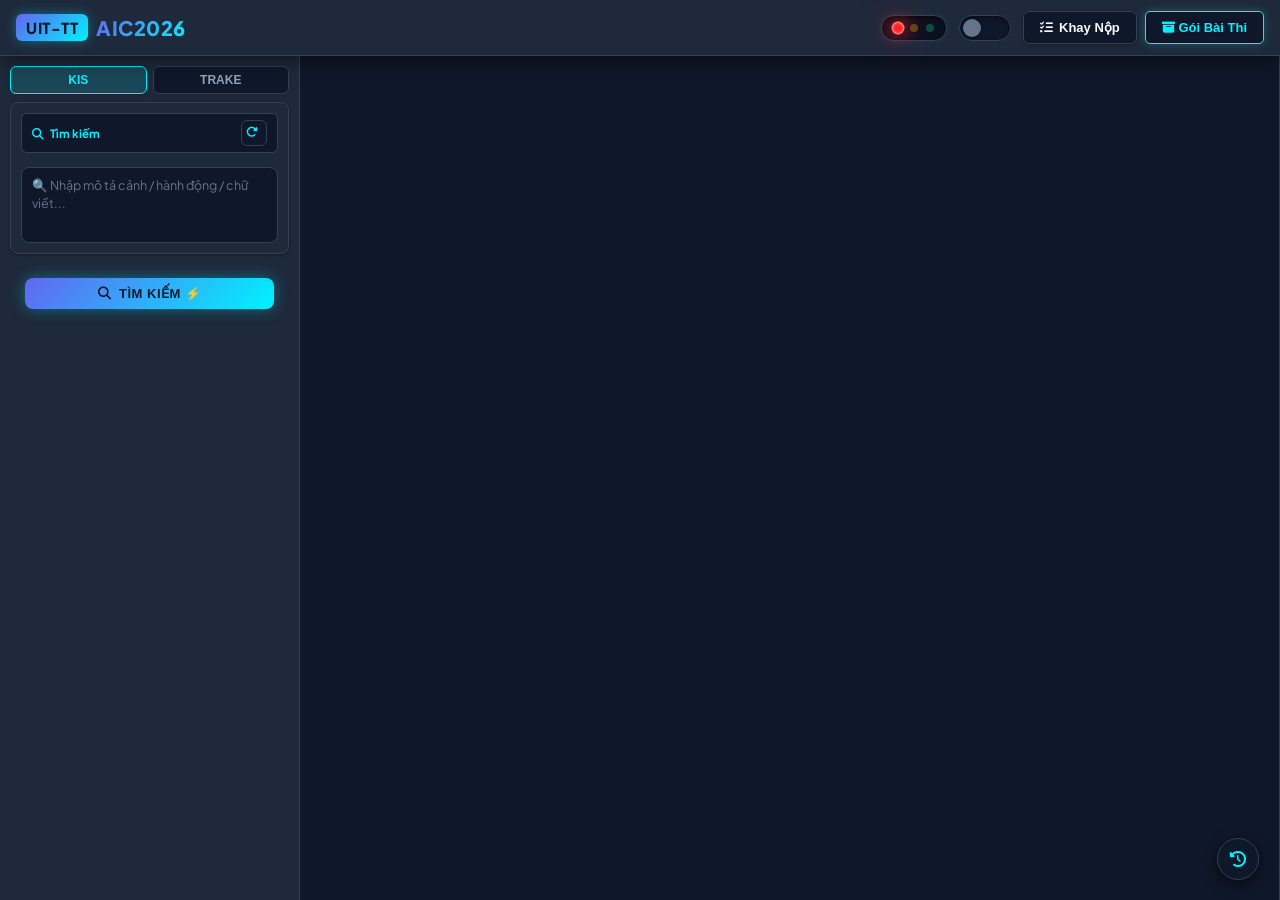
==== frontend/index.html @ 81f63759 "tôi là AI" ====
<!DOCTYPE html>
<html lang="en">
  <head>
    <meta charset="UTF-8" />
    <meta name="viewport" content="width=device-width, initial-scale=1.0" />
    <title>AIC2026</title>
    <link rel="icon" type="image/svg+xml" href="src/Img/favicon-robot.svg?v=5" />
    <link rel="shortcut icon" type="image/svg+xml" href="src/Img/favicon-robot.svg?v=5" />
    <link rel="apple-touch-icon" href="src/Img/favicon-robot.svg?v=5" />
    <link rel="stylesheet" href="https://cdnjs.cloudflare.com/ajax/libs/font-awesome/6.4.0/css/all.min.css">

    <link rel="stylesheet" href="src/styles/layout.css?v=20260824_v52" />
    <link rel="stylesheet" href="src/styles/left_panel.css?v=20260824_v52" />
    <link rel="stylesheet" href="src/styles/right_panel.css?v=20260824_v52" />
    <link rel="stylesheet" href="src/styles/notification.css?v=20260824_v52" />
    <link rel="stylesheet" href="src/styles/show_video.css?v=20260824_v52" />
    <link rel="stylesheet" href="src/styles/video_frame.css?v=20260824_v52" />
    <link rel="stylesheet" href="src/styles/utils.css?v=20260824_v52" />
    <link rel="stylesheet" href="src/styles/queries_history.css?v=20260824_v52" />
    <link rel="stylesheet" href="src/styles/export_area.css?v=20260824_v52" />
    <link rel="stylesheet" href="src/styles/preview.css?v=20260824_v52" />


    <link rel="stylesheet" href="https://cdnjs.cloudflare.com/ajax/libs/normalize/8.0.1/normalize.min.css">
    <!-- <script src="https://cdnjs.cloudflare.com/ajax/libs/lodash.js/4.17.21/lodash.min.js" defer></script> -->
    <!-- <script src="https://cdnjs.cloudflare.com/ajax/libs/axios/0.27.2/axios.min.js" defer></script> -->
    <script src="https://cdn.jsdelivr.net/npm/hls.js@latest" defer></script>
    <script src="https://vjs.zencdn.net/7.17.0/video.min.js" defer></script>
    <!-- <script src="src/critical.js" async></script> -->
    <script>
      // Function to clear local storage
      function clearLocalStorage() {
          localStorage.removeItem('evaluationID');
          localStorage.removeItem('contestSessionID');
          // Add any other items you want to remove here
      }
      
      // Add event listener for beforeunload
      window.addEventListener('beforeunload', function (e) {
          clearLocalStorage();
          
          // The following is optional. It will show a dialog to confirm leaving the page.
          // Most modern browsers no longer display custom messages here.
          e.preventDefault(); // Cancel the event
          e.returnValue = ''; // Chrome requires returnValue to be set
      });
      </script>
</head>
  <body>
    <script>
      /**
       * Kiểm tra xem người dùng đã đăng nhập chưa.
       * Nếu chưa có evaluationID hoặc contestSessionID trong localStorage
       * thì redirect về trang login.
       * (Hiện tại bỏ comment redirect để dễ phát triển)
       */
      if (!localStorage.getItem('evaluationID') || !localStorage.getItem('contestSessionID')) {
        // Bỏ comment dòng dưới để bật chức năng redirect về login khi chưa đăng nhập:
        // window.location.href = 'login.html';
      }

      /**
       * Hàm đăng xuất: xóa session khỏi localStorage và chuyển về trang login.
       */
      function logout() {
        localStorage.removeItem('evaluationID');
        localStorage.removeItem('contestSessionID');
        window.location.href = 'login.html';
      }
    </script>
    <header class="header">

      <div class="header-left">
        
        <div class="logo-uit-tt" title="UIT-TT AI Video Retrieval System (AIC2026)">
          <div class="uit-badge">UIT-TT</div>
          <span class="logo-title">AIC2026</span>
        </div> 

      </div>

      <div class="header-right">

        <!-- Traffic Light System Status Capsule -->
        <div id="system-status-badge" class="traffic-light-status connecting" title="Hệ thống: Đang kết nối...">
          <span class="traffic-light red" id="tl-red" title="Ngắt kết nối / Ngoại tuyến"></span>
          <span class="traffic-light yellow active" id="tl-yellow" title="Đang kết nối..."></span>
          <span class="traffic-light green" id="tl-green" title="Hệ thống: Sẵn sàng"></span>
        </div>

        <label class="mode-option" title="Chuyển đổi chế độ hiển thị">          
          <input type="checkbox" id="mode-toggle" class="toggle-checkbox">
          <span class="slider"></span>
        </label>

        <div class="button-header-group">
          <button type="button" id="export-button" title="Khay nộp bài">
            <i class="fa-solid fa-list-check"></i> Khay Nộp
          </button>
          <button type="button" id="package-button" title="Gói bài thi">
            <i class="fa-solid fa-box-archive"></i> Gói Bài Thi <span id="package-badge" class="package-badge" style="display: none;">0</span>
          </button>
        </div>
    </div>
    </header>

    <div class="container">

      <div class="left-panel">

        <div class="Box_Function">
          <div class="search-card">

            <!-- Competition Task Mode Selector -->
            <div class="task-mode-bar" style="display: flex; gap: 6px;">
               <button class="task-mode-btn active" data-task="kis" title="Chế độ KIS" style="flex: 1; padding: 6px 4px; font-size: 12px; font-weight: 700; border-radius: 6px; cursor: pointer; border: 1px solid #00F2FE; background-color: rgba(0, 242, 254, 0.15); color: #00F2FE; transition: all 0.2s;">KIS</button>
               <button class="task-mode-btn" data-task="trake" title="Chế độ TRAKE" style="flex: 1; padding: 6px 4px; font-size: 12px; font-weight: 700; border-radius: 6px; cursor: pointer; border: 1px solid #334155; background-color: #0F172A; color: #94A3B8; transition: all 0.2s;">TRAKE</button>
            </div>

            <form id="Search">

              <!-- Dynamic Scenes Container -->
              <div id="dynamic-scenes-container">
                <div class="Search_Scene" id="search-scene-1">
                  <div class="scene-header-title" style="display: flex; justify-content: space-between; align-items: center; margin-bottom: 6px;">
                    <span id="scene-1-title" style="font-size: 11.5px; font-weight: 700; color: #00F2FE;"><i class="fa-solid fa-magnifying-glass"></i> Tìm kiếm</span>
                    <button type="button" id="clear-all-query-btn" class="clear-query-icon-btn" title="Làm mới">
                      <i class="fa-solid fa-rotate-right"></i>
                    </button>
                  </div>
                  
                  <div class="query-group">
                    <div class="query-content-area">
                      <!-- Text Query -->
                      <textarea name="Text_Query" id="Omni-Query-First" rows="3" placeholder="🔍 Nhập mô tả cảnh / hành động / chữ viết..."></textarea>
                    </div>
                  </div>
                </div>
              </div>

              <!-- Button Thêm Sự Kiện Tiếp Theo -->
              <div id="add-more-scenes-container" style="display: none; margin-top: 8px;">
                <button type="button" id="add-more-scenes-btn" style="width: 100%; padding: 8px; font-size: 11.5px; font-weight: 700; border-radius: 6px; cursor: pointer; border: 1px dashed #00F2FE; background: rgba(0, 242, 254, 0.08); color: #00F2FE; transition: all 0.2s;" title="Thêm sự kiện">
                  <i class="fa-solid fa-plus"></i> + Thêm Sự Kiện Tiếp Theo
                </button>
              </div>

            </form>

            <script>
              document.addEventListener('DOMContentLoaded', function() {
                const taskBtns = document.querySelectorAll('.task-mode-btn');
                const scene1Title = document.getElementById('scene-1-title');
                const addMoreScenesContainer = document.getElementById('add-more-scenes-container');
                const addMoreScenesBtn = document.getElementById('add-more-scenes-btn');
                const clearBtn = document.getElementById('clear-all-query-btn');
                
                if (clearBtn) {
                  clearBtn.addEventListener('click', function() {
                    if (typeof resetAllQueries === 'function') {
                      resetAllQueries();
                    }
                  });
                }

                if (addMoreScenesBtn) {
                  addMoreScenesBtn.addEventListener('click', function() {
                    if (typeof addNewSearchScene === 'function') {
                      addNewSearchScene();
                    }
                  });
                }

                taskBtns.forEach(btn => {
                  btn.addEventListener('click', function() {
                    if (typeof resetAllQueries === 'function') {
                      resetAllQueries();
                    }

                    taskBtns.forEach(b => {
                      b.classList.remove('active');
                      b.style.borderColor = '#334155';
                      b.style.backgroundColor = '#0F172A';
                      b.style.color = '#94A3B8';
                    });
                    this.classList.add('active');
                    this.style.borderColor = '#00F2FE';
                    this.style.backgroundColor = 'rgba(0, 242, 254, 0.15)';
                    this.style.color = '#00F2FE';
                    
                    const task = this.getAttribute('data-task');
                    if(task === 'trake') {
                      if (scene1Title) scene1Title.innerHTML = '<i class="fa-solid fa-clock"></i> Sự kiện 1';
                      if (addMoreScenesContainer) addMoreScenesContainer.style.display = 'block';
                      if (typeof toggleTask === 'function') toggleTask('trake');
                    } else {
                      if (scene1Title) scene1Title.innerHTML = '<i class="fa-solid fa-magnifying-glass"></i> Tìm kiếm';
                      if (addMoreScenesContainer) addMoreScenesContainer.style.display = 'none';
                      if (typeof toggleTask === 'function') toggleTask('kis');
                    }
                  });
                });
              });
            </script>

            <div class="main-search-btn-container" style="margin-top: 6px;">
              <button type="button" id="card-search-button" class="card-search-btn" title="Tìm kiếm" style="padding: 8px 12px; font-size: 13px;">
                <i class="fas fa-search"></i> TÌM KIẾM ⚡
              </button>
            </div>
          </div>
        </div>

      </div>
        
        <div class="right-panel">
          <div class="content-wrapper">
            <div id="preview-frame" class="preview-frame">

              <!-- Left preview -->
              <div class="preview-container left-preview">
                <button class="close-preview-button">×</button>
                <div class="preview-image-wrapper">
                  <img id="preview-image" src="" alt="Preview Image" draggable="true">
                  <div class="infor"></div>
                  <div class="positionIndex"></div>
                </div>
              </div>

              <!-- Right preview -->
              <div class="preview-container right-preview">
                <button class="close-preview-button">×</button>
                <div class="current-preview-wrapper">
                  <img id="current-preview" src="" alt="Current Preview" draggable="true">
                  <div class="infor"></div>
                </div>
              </div>

            </div>


          
          <div class="show-image-section">

            <!-- Result frames by list -->
            <div class="show-image-1">
              <div class="right-column">
                <div id="list-photo" class="list">
                  <!-- Result content will be added here dynamically -->
                </div>
              </div>
            </div>
      
            <!-- Result frames group by video -->
            <div class="show-image-2" style="display: none;">
              <div class="right-column">
                <div id="images-rows" class="rows">
                  <!-- Row slider content will be added here dynamically -->
                </div>
              </div>
            </div>

          </div>

        </div>


        <!-- Queries history section -->
        <div class="queries-icon-container" id="queries-icon" title="Lịch sử các câu truy vấn đã tìm kiếm">
          <i class="fa-solid fa-clock-rotate-left history-icon-fa"></i>
          <i class="fa-solid fa-xmark close-icon-fa"></i>
        </div>

        <div class="queries-popup" id="queries-popup">
          <div class="queries-header">
            <span><i class="fa-solid fa-clock-rotate-left"></i> Lịch Sử Truy Vấn</span>
            <button class="clear-button" id="clear-history" title="Xóa toàn bộ lịch sử">
              <i class="fa-solid fa-trash-can"></i>
            </button>
          </div>
          <div class="queries-history" id="queries-history">
            <div class="query-container" id="queries-history-list">
              <!-- Queries will be added here dynamically -->
            </div>
          </div>
        </div>
        
      </div>
      

        <div id="export-area" class="export-area">
          <div class="export-header">
           
            <div class="task-name">
              <button class="task-button active" id="kis" title="KIS">
                <i class="fa-solid fa-crosshairs"></i> KIS
              </button>
              <button class="task-button" id="vqa" title="Q&A">
                <i class="fa-solid fa-circle-question"></i> Q&A
              </button>
              <button class="task-button" id="trake-task-btn" title="TRAKE">
                <i class="fa-solid fa-list-ol"></i> TRAKE
              </button>
            </div>
            
            <div class="export-action-toolbar">
              <button class="toolbar-btn refine-btn" id="refine-search" title="Tinh chỉnh tìm kiếm">
                <i class="fa-solid fa-wand-magic-sparkles"></i> Tinh chỉnh
              </button>
              <button class="toolbar-btn save-btn" id="add-to-package-btn" title="Lưu vào Gói Bài Thi">
                <i class="fa-solid fa-floppy-disk"></i> Lưu
              </button>
              <button class="toolbar-btn reset-btn" id="reset-export" title="Xóa khay">
                <i class="fa-solid fa-trash-can"></i>
              </button>
            </div>
            
          </div>
          <div id="vqa-quick-answer-bar" class="vqa-quick-answer-bar" style="display: none; padding: 5px 10px; background: rgba(15, 23, 42, 0.95); border-bottom: 1px solid #334155; border-top: 1px solid #334155;">
            <div style="display: flex; justify-content: space-between; align-items: center;">
              <span style="font-size: 11px; font-weight: 700; color: #00F2FE; display: flex; align-items: center; gap: 5px;">
                <i class="fa-solid fa-pen-to-square"></i> Đáp án theo từng frame:
              </span>
              <span style="font-size: 10.5px; color: #10B981; font-weight: 700;">
                <i class="fa-solid fa-check"></i> Áp dụng tất cả
              </span>
            </div>
            <input type="hidden" id="vqa-common-answer" value="" />
          </div>
          <div class="export-stats-bar" id="export-stats-bar" style="padding: 5px 10px; background: #0F172A; border-bottom: 1px solid #334155; display: flex; justify-content: space-between; align-items: center; font-size: 11px; color: #94A3B8;">
            <span><i class="fa-solid fa-images" style="color: #00F2FE;"></i> Đã chọn: <strong id="export-selected-count" style="color: #00F2FE;">0</strong> ảnh</span>
            <span style="color: #475569; font-size: 10.5px;"><strong id="export-target-count">Chưa có</strong></span>
          </div>
          <div id="export-images"></div>
        </div>

      </div>
    </div>


    <!-- Show the export confirm card -->
    <div id="exportModal">
      <div class="export-modal-content">
        <h2><i class="fa-solid fa-file-csv"></i> Lưu Query vào Gói Nộp Bài</h2>
        <p style="font-size: 12px; color: #94A3B8; margin: 6px 0 12px 0;">Nhập tên file CSV (theo đúng định dạng query của BTC, ví dụ: <code>query-1-kis.csv</code>, <code>query-3-qa.csv</code>):</p>
        <input type="text" id="filenameInput" placeholder="Ví dụ: query-1-kis.csv">
        <div class="export-modal-buttons">
            <button class="export-modal-btn confirm" title="Xác nhận lưu vào Gói Nộp Bài">➕ Lưu vào Gói</button>
            <button class="export-modal-btn cancel" title="Hủy bỏ">Hủy</button>
        </div>
      </div>
    </div>

    <!-- Modal Quản Lý Gói Nộp Bài Sơ Tuyển (AIC 2026 Submission Package) -->
    <div id="submissionPackageModal">
      <div class="pkg-modal-content">
        <div class="pkg-modal-header">
          <h2><i class="fa-solid fa-box-archive"></i> QUẢN LÝ GÓI BÀI THI SƠ TUYỂN AIC 2026</h2>
          <button class="close-btn" id="close-pkg-modal" title="Đóng modal">×</button>
        </div>
        
        <div class="pkg-info-capsule">
          <div><i class="fa-solid fa-folder-tree"></i> Cấu trúc đóng gói: <strong>submission/query-X.csv</strong></div>
          <div>Đã sẵn sàng: <strong id="pkg-total-count">0 câu truy vấn</strong></div>
        </div>

        <div class="pkg-query-list" id="pkg-query-list">
          <!-- Danh sách câu query động từ export.js -->
        </div>

        <div class="pkg-modal-footer">
          <button type="button" class="btn-pkg-clear" id="btn-clear-package" title="Xóa toàn bộ các câu truy vấn đã thêm">
            <i class="fa-solid fa-trash-can"></i> Xóa sạch gói
          </button>
          <button type="button" class="btn-pack-zip" id="btn-pack-zip-modal" title="Tự động kiểm tra và đóng gói submission.zip vào D:\code-c-a-Long">
            <i class="fa-solid fa-file-zipper"></i> NÉN & TẠO FILE SUBMISSION.ZIP (Tự động lưu vào D:\code-c-a-Long)
          </button>
        </div>
      </div>
    </div>

    <!-- Modal Xem Trước File CSV -->
    <div id="csvPreviewModal">
      <div class="pkg-modal-content" style="width: 560px;">
        <div class="pkg-modal-header">
          <h2 id="csvPreviewTitle" style="font-size: 1.05rem;"><i class="fa-solid fa-file-csv"></i> Xem trước CSV</h2>
          <button class="close-btn" id="close-csv-preview-btn" title="Đóng">×</button>
        </div>
        <div class="preview-csv-box" id="csvPreviewContent"></div>
      </div>
    </div>



    <!-- Hiển thị các frame trước/sau của frame hiện tại trong video -->
    <div class="video-frames" id="video-frames">
    </div>


    <!-- Hiển thị indicator loading khi đang tìm kiếm -->
    <div id="loading-indicator" class="loading-indicator">
      <div class="spinner"></div>
      <div class="loading-text-container">
        <div class="loading-text">🔍 Đang tìm kiếm video...</div>
        <div class="loading-subtext">Đang truy vấn AI DINOv2 (ViT-B/14) & Milvus DB</div>
      </div>
    </div>


    <!-- Show video  -->
    <div id="Details" class="Details">
      <div class="details_bg" id="details_bg">
        <div class="draggable-bar" id="vid-draggable-bar" title="Nhấn giữ và kéo để di chuyển khung video đi bất cứ đâu trên màn hình">
          <span id="vid-modal-title" style="font-size: 12px; color: #00F2FE; font-weight: 600; pointer-events: none;"><i class="fa-solid fa-play"></i> Trình phát Video</span>
          <span class="close" id="close-vid-modal" title="Đóng cửa sổ video (Chỉ tắt khi bấm nút này)">×</span>
        </div>
        <div class="vid-wrapper" style="position: relative; width: 96%; margin: 0 auto; max-height: 280px;">
          <video id="vid_details" class="vid_details" controls preload="auto" style="width: 100%; display: block;"></video>
          <div id="vid-click-overlay" style="position: absolute; top: 0; left: 0; width: 100%; height: calc(100% - 46px); cursor: pointer; z-index: 2;" title="Nhấn vào màn hình video để Tạm dừng / Phát tiếp"></div>
        </div>
        <div class="custom-controls">
          <button id="rewindBtn" title="Tua lùi 5 giây"><i class="fas fa-backward"></i></button>
          <button id="togglePlayPauseBtn" class="action-btn-neon" title="Tạm dừng / Tiếp tục phát video" style="width: auto; border-radius: 6px; padding: 0 10px; font-size: 11px; font-weight: 600; background: rgba(245, 158, 11, 0.2); border: 1px solid #F59E0B; color: #FBBF24; cursor: pointer;">
            <i class="fa-solid fa-pause" id="playPauseIcon"></i> <span id="playPauseText">Tạm Dừng</span>
          </button>
          <button id="initialTimeBtn" title="Quay về thời điểm khung hình ban đầu"><i class="fas fa-redo"></i></button>
          <button id="forwardBtn" title="Tua tới 5 giây"><i class="fas fa-forward"></i></button>
          <button id="addCurrentMomentBtn" class="action-btn-neon" title="Thêm khung hình tại thời điểm đang phát vào danh sách nộp bài (+)" style="width: auto; border-radius: 6px; padding: 0 12px; font-size: 11px; font-weight: 600; background: rgba(16, 185, 129, 0.2); border: 1px solid #10B981; color: #34D399; cursor: pointer;">
            <i class="fa-solid fa-plus"></i> Chọn Frame Này
          </button>
          <button id="jumpToKeyframeBtn" class="action-btn-neon" title="Định vị và mở các frame lân cận tại thời điểm đang xem video" style="width: auto; border-radius: 6px; padding: 0 12px; font-size: 11px; font-weight: 600; background: rgba(56, 189, 248, 0.2); border: 1px solid #38BDF8; color: #38BDF8; cursor: pointer;">
            <i class="fa-solid fa-timeline"></i> Duyệt Frame Tại Đây
          </button>
          <button id="refineFromCurrentVideoBtn" class="action-btn-neon" title="Đưa khoảnh khắc này cùng tất cả góc quay liên quan của video lên TOP đầu" style="width: auto; border-radius: 6px; padding: 0 12px; font-size: 11px; font-weight: 600; background: var(--cyber-gradient); color: #0F172A; border: none; cursor: pointer;">
            <i class="fa-solid fa-wand-magic-sparkles"></i> Đưa Lên Top Đầu
          </button>
        </div>
      </div>
    </div>


    <!-- Show the fullscreen of the image preview with Left/Right arrow navigation -->
    <div id="fullscreen-image-container" style="display: none;">
      <button id="fullscreen-prev-arrow" class="fullscreen-arrow-btn prev-arrow" title="Ảnh trước (Phím mũi tên ←)"><i class="fa-solid fa-chevron-left"></i></button>
      <div class="fullscreen-content-wrapper">
        <img id="fullscreen-image" src="" alt="Fullscreen Image">
        <div id="fullscreen-info-bar" class="fullscreen-info-bar">
          <div id="fullscreen-frame-title" class="fullscreen-title">Frame Info</div>
          <div id="fullscreen-ocr-badge" class="fullscreen-ocr-badge" style="display: none;"><i class="fa-solid fa-quote-left" style="color: #F59E0B; margin-right: 6px;"></i> <span id="fullscreen-ocr-text"></span></div>
          <div id="fullscreen-asr-badge" class="fullscreen-asr-badge" style="display: none;"><i class="fa-solid fa-microphone" style="color: #38BDF8; margin-right: 6px;"></i> <span id="fullscreen-asr-text"></span></div>
          <button id="fullscreen-add-export-btn" class="fullscreen-export-btn" title="Thêm khung hình này vào danh sách xuất file / Nộp bài"><i class="fa-solid fa-plus"></i> Thêm vào danh sách nộp</button>
        </div>
      </div>
      <button id="fullscreen-next-arrow" class="fullscreen-arrow-btn next-arrow" title="Ảnh tiếp theo (Phím mũi tên →)"><i class="fa-solid fa-chevron-right"></i></button>
      <div id="fullscreen-navigation" style="display: none;">
        <button id="prev-frame-button">←</button>
        <button id="next-frame-button">→</button>
      </div>
      <div id="image-index" style="display: none;"></div>
      <button id="close-fullscreen-button" title="Đóng (Phím Esc)">×</button>
    </div>

    <div id="notification-container"></div>
    
    <script src="src/scripts/config.js?v=20260824_v52"></script>
    <script src="src/scripts/filter_get_infor.js?v=20260824_v52"></script>
    <script src="src/scripts/short_cut.js?v=20260824_v52"></script>
    <script src="src/scripts/preview.js?v=20260824_v52"></script>
    <script src="src/scripts/web_socket.js?v=20260824_v52"></script>
    <script src="src/scripts/start_ui.js?v=20260824_v52"></script>
    <script src="src/scripts/update_result.js?v=20260824_v52"></script>
    <script src="src/scripts/show_video.js?v=20260824_v52"></script>
    <script src="src/scripts/show_videoframe.js?v=20260824_v52"></script>
    <script src="src/scripts/export.js?v=20260824_v52"></script>
    <script src="src/scripts/left_panel.js?v=20260824_v52"></script>
    <script src="src/scripts/queries_history.js?v=20260824_v52"></script>
    <script src="src/scripts/pagnition.js?v=20260824_v52"></script>
    <script src="src/scripts/submit_dres.js?v=20260824_v52"></script>
    <script>
      // Tự động kết nối phiên thi đấu DRES ACTIVE (19-8)
      localStorage.setItem('dresBaseUrl', 'http://192.168.28.151:5000');
      localStorage.setItem('contestSessionID', 'TZmWaYvS8WJzrPgEu7KGeKTWyl64Nmj-');
      localStorage.setItem('evaluationID', '74c9d753-cc72-43b5-8978-64a4113af754');
      console.log("🚀 DRES Connected: Server 192.168.28.151:5000 | Evaluation: 74c9d753-cc72-43b5-8978-64a4113af754");
    </script>
  </body>
</html>
---- frontend/src/styles/layout.css ----
@import url('https://fonts.googleapis.com/css2?family=Plus+Jakarta+Sans:wght@400;500;600;700;800&display=swap');

:root {
    /* 1. Điểm nhấn chính (Primary Accent - Tím Neon & Cyan Neon) */
    --primary-color: #6366F1;               /* Tím Neon / Indigo Neon */
    --primary-hover: #4F46E5;
    --primary-light: rgba(99, 102, 241, 0.15);
    --primary-glow: rgba(99, 102, 241, 0.35);
    
    /* 2. Tương phản phụ / Cyan Neon */
    --secondary-color: #00F2FE;             /* Cyan Neon / Bright Aqua */
    --secondary-hover: #00c9d4;
    --secondary-light: rgba(0, 242, 254, 0.15);
    --secondary-glow: rgba(0, 242, 254, 0.35);

    /* 3. Cyber Neon Gradient */
    --cyber-gradient: linear-gradient(135deg, #6366F1 0%, #00F2FE 100%);
    --cyber-gradient-hover: linear-gradient(135deg, #4F46E5 0%, #00d2de 100%);
    
    /* 4. Màu nền tối (Background): #0F172A */
    --background-color: #0F172A;
    --bg-darker: #0B1120;
    
    /* 5. Màu khối & Thẻ (Surface/Cards): #1E293B */
    --card-background: #1E293B;
    --card-hover: #273549;
    
    /* 6. Văn bản & Tiêu đề (Text) */
    --text-color: #F8FAFC;                  /* Text chính: Slate 50 Trắng sáng */
    --text-muted: #94A3B8;                  /* Text phụ: Slate 400 */
    --text-light: #64748B;                  /* Text placeholder/disabled: Slate 500 */
    --border-color: #334155;                /* Viền Slate 700 */
    --border-hover: #475569;                /* Viền khi di chuột */
    --border-focus: #00F2FE;                /* Viền khi focus: Cyan Neon */
    
    /* System Shadows & Cyber Glow */
    --shadow-sm: 0 1px 3px 0 rgba(0, 0, 0, 0.4);
    --shadow-md: 0 4px 12px rgba(0, 0, 0, 0.5), 0 0 1px rgba(0, 242, 254, 0.15);
    --shadow-lg: 0 10px 25px rgba(0, 0, 0, 0.7), 0 0 15px rgba(99, 102, 241, 0.25);
}

/* Thanh cuộn dữ liệu chuẩn Cyber 8px */
::-webkit-scrollbar {
    width: 8px;
    height: 8px;
}
::-webkit-scrollbar-track {
    background: #0B1120;
    border-radius: 4px;
}
::-webkit-scrollbar-thumb {
    background: #334155;
    border-radius: 4px;
    border: 1px solid #1E293B;
}
::-webkit-scrollbar-thumb:hover {
    background: #6366F1;
    box-shadow: 0 0 8px var(--primary-glow);
}

body, html {
    font-family: 'Plus Jakarta Sans', -apple-system, BlinkMacSystemFont, "Segoe UI", Roboto, sans-serif;
    background-color: var(--background-color);
    color: var(--text-color);
    margin: 0;
    padding: 0;
    height: 100vh;
    width: 100vw;
    display: flex;
    flex-direction: column;
    overflow: hidden;
    -webkit-font-smoothing: antialiased;
}

/*--------------------------------------------------------------------------*/
/* Header - Dark Surface #1E293B với viền #334155 và hiệu ứng Cyber */

.header {
    background-color: var(--card-background);
    padding: 8px 16px;
    height: 56px;
    display: flex;
    justify-content: space-between;
    align-items: center;
    border-bottom: 1px solid var(--border-color);
    position: relative;
    flex: 0 0 56px;
    width: 100%;
    box-sizing: border-box;
    z-index: 100;
    box-shadow: 0 4px 20px rgba(0, 0, 0, 0.5);
    gap: 12px;
}

.header-left {
    display: flex;
    align-items: center;
    gap: 12px;
    flex-shrink: 0;
}

/* Logo thương hiệu UIT-TT */
.logo-uit-tt {
    display: flex;
    align-items: center;
    gap: 8px;
    font-weight: 800;
    user-select: none;
    cursor: pointer;
    transition: transform 0.2s ease;
}
.logo-uit-tt:hover {
    transform: scale(1.02);
}

.logo-uit-tt .uit-badge {
    background: var(--cyber-gradient);
    color: #0F172A;
    padding: 4px 10px;
    border-radius: 6px;
    font-size: 0.95rem;
    font-weight: 800;
    letter-spacing: 0.5px;
    box-shadow: 0 0 12px var(--secondary-glow);
}

.logo-uit-tt .logo-title {
    background: var(--cyber-gradient);
    -webkit-background-clip: text;
    background-clip: text;
    -webkit-text-fill-color: transparent;
    font-size: 1.25rem;
    font-weight: 800;
    letter-spacing: 0.5px;
}

.header-right {
    display: flex;
    align-items: center;
    gap: 12px;
}

/* ------------------------------ */
/* Object List Button */

.object-list-button {
    padding: 6px 12px;
    border: 1px solid var(--border-color);
    background-color: #0F172A;
    border-radius: 6px;
    cursor: pointer;
    color: var(--text-color);
    font-size: 13px;
    font-weight: 600;
    display: flex;
    align-items: center;
    gap: 6px;
    transition: all 0.2s ease;
    user-select: none;
    box-shadow: var(--shadow-sm);
}

.object-list-button:hover {
    background-color: #273549;
    border-color: #00F2FE;
    color: #00F2FE;
    transform: translateY(-1px);
}

.object-list-button img {
    width: 16px;
    height: 16px;
    filter: brightness(0) invert(1);
}

.selected-objects {
    display: flex;
    align-items: center;
    margin-left: 10px;
    justify-content: flex-end;
    max-width: 300px;
    overflow: hidden;
    gap: 4px;
}
.selected-object {
    background: var(--cyber-gradient);
    color: #0F172A;
    padding: 2px 8px;
    border-radius: 4px;
    font-size: 11px;
    font-weight: 700;
}
.object-list-button-container {
    display: flex;
    align-items: center;
}

/* --------------------------- */

.quick-search-button {
    background-color: #0F172A;
    border: 1px solid var(--border-color);
    border-radius: 6px;
    cursor: pointer;
    padding: 6px;
    display: flex;
    align-items: center;
    justify-content: center;
    transition: all 0.2s ease;
}

.quick-search-button img {
    width: 16px;
    height: 16px;
    filter: brightness(0) invert(1);
}

.quick-search-button:hover {
    background-color: #273549;
    border-color: #6366F1;
    transform: translateY(-1px);
}

.button-header-group {
    display: flex;
    gap: 8px;
    font-size: 13px;
}

#export-button, #submit-button {
    padding: 7px 16px;
    border-radius: 6px;
    font-weight: 700;
    cursor: pointer;
    transition: all 0.2s ease;
    display: flex;
    align-items: center;
    justify-content: center;
    gap: 6px;
}

#export-button {
    background-color: #0F172A;
    color: var(--text-color);
    border: 1px solid var(--border-color);
    box-shadow: var(--shadow-sm);
}

#export-button:hover {
    background-color: #273549;
    border-color: #00F2FE;
    color: #00F2FE;
    transform: translateY(-1px);
}

#package-button {
    background: #0F172A;
    color: #00F2FE;
    border: 1.5px solid #00F2FE;
    box-shadow: 0 0 10px rgba(0, 242, 254, 0.25);
    font-weight: 700;
    position: relative;
}

#package-button:hover {
    background: rgba(0, 242, 254, 0.15);
    box-shadow: 0 0 18px rgba(0, 242, 254, 0.45);
    transform: translateY(-1px);
}

.package-badge {
    background: #EF4444;
    color: #FFFFFF;
    font-size: 10px;
    font-weight: 800;
    padding: 2px 6px;
    border-radius: 10px;
    margin-left: 4px;
    box-shadow: 0 0 8px rgba(239, 68, 68, 0.6);
}

#pack-zip-header-btn {
    background: var(--cyber-gradient);
    color: #0F172A;
    border: none;
    box-shadow: 0 0 15px var(--secondary-glow);
    font-weight: 800;
    display: flex;
    align-items: center;
    gap: 6px;
}

#pack-zip-header-btn:hover {
    background: var(--cyber-gradient-hover);
    box-shadow: 0 0 25px var(--secondary-glow);
    transform: translateY(-1px);
}

/*--------------------------------------------------------------------------*/
/* Main content */

.container {
    display: flex;
    flex: 1;
    height: 0;
    min-height: 0;
    width: 100%;
    margin-top: 0;
    overflow: hidden;
    background-color: var(--background-color);
}

.left-panel {
    flex: 0 0 300px;
    width: 300px;
    min-width: 240px;
    max-width: 380px;
    background-color: var(--card-background);
    border-right: 1px solid var(--border-color);
    display: flex;
    flex-direction: column;
    height: 100%;
    overflow-y: auto;
    scrollbar-width: none; 
    box-sizing: border-box;
}
.left-panel::-webkit-scrollbar {
    display: none;
}

.right-panel {
    flex: 1;
    display: flex;
    flex-direction: column;
    height: 100%;
    min-width: 0;
    overflow: hidden;
    position: relative;
    background-color: var(--background-color);
}

.content-wrapper {
    flex: 1;
    transition: width 0.3s ease;
    height: 100%;
    min-height: 0;
    display: flex;
    flex-direction: column;
}

/*--------------------------------------------------------------------------*/
/* Responsive Adaptation Media Queries */

@media (max-width: 1024px) {
    .left-panel {
        flex: 0 0 260px;
        width: 260px;
    }
    .logo-uit-tt .logo-title {
        font-size: 1.1rem;
    }
}

@media (max-width: 768px) {
    .container {
        flex-direction: column;
    }
    .left-panel {
        flex: 0 0 auto;
        width: 100%;
        max-width: 100%;
        max-height: 38vh;
        border-right: none;
        border-bottom: 1.5px solid var(--border-color);
    }
    .header {
        padding: 0.35rem 0.6rem;
    }
    .random-dice-badge {
        display: none;
    }
}

.show-image-section {
    flex: 1;
    width: 100%;
    height: 100%;
    overflow: hidden;
    padding: 0;
    position: relative;
}

/*--------------------------------------------------------------------------*/
/* shortcut card */

.shortcut-card {
    position: fixed;
    bottom: 20px;
    left: 20px;
    background-color: var(--card-background);
    border: 1px solid var(--border-color);
    border-radius: 8px;
    padding: 20px;
    z-index: 1000;
    max-width: 400px;
    max-height: 70vh;
    overflow-y: auto;
    box-shadow: 0 10px 25px rgba(0, 0, 0, 0.5);
    font-size: 13px;
}

.shortcut-card h3 {
    margin-top: 0;
    color: var(--accent-color);
    border-bottom: 1px solid var(--border-color);
    padding-bottom: 8px;
}

.shortcut-card ul {
    list-style-type: none;
    padding: 0;
}

.shortcut-card li {
    margin-bottom: 10px;
    display: flex;
    justify-content: space-between;
}

.shortcut-card .shortcut-key {
    background: rgba(255,255,255,0.1);
    padding: 2px 6px;
    border-radius: 4px;
    font-family: monospace;
    font-weight: bold;
    color: var(--accent-color);
}
---- frontend/src/styles/left_panel.css ----
/*--------------------------------------------------------------------------*/
/* Content in left panel - 8pt Grid spacing */

.Box_Function {
    display: flex;
    flex-direction: column;
    flex: 1;
    overflow-y: auto;
    scrollbar-width: none; 
    padding: 10px;
    gap: 8px;
    background-color: var(--card-background);
}
.Box_Function::-webkit-scrollbar {
    display: none;
}

.search-card {
    background-color: transparent;
    display: flex;
    flex-direction: column;
    gap: 8px;
}

/*--------------------------------------------------------------------------*/
/* Model options bar */

.model-option-bar {
    display: flex;
    flex-direction: column;
    gap: 4px;
    background-color: #1E293B;
    border: 1px solid var(--border-color);
    border-radius: 6px;
    padding: 6px 10px;
    box-shadow: var(--shadow-sm);
}

.model-bar-label {
    font-size: 11px;
    font-weight: 700;
    color: var(--text-muted);
    display: flex;
    align-items: center;
    gap: 5px;
}

.model-bar-label i {
    color: var(--secondary-color);
}

.model-option {
    display: flex;
    gap: 4px;
    background-color: #0F172A;
    padding: 2px;
    border-radius: 5px;
    border: 1px solid var(--border-color);
}

.model-option button {
    flex: 1;
    padding: 4px 6px;
    border: none;
    background-color: transparent;
    cursor: pointer;
    color: var(--text-muted);
    font-size: 10.5px;
    font-weight: 700;
    transition: all 0.2s ease;
    border-radius: 4px;
}

.model-option button.active {
    background: var(--cyber-gradient);
    color: #0F172A;
    box-shadow: 0 0 10px var(--secondary-glow);
}

.model-option button:hover:not(.active) {
    background-color: #334155;
    color: var(--text-color);
}

/*--------------------------------------------------------------------------*/
/* Search Scene container */

.Search_Scene {
    padding: 10px;
    border: 1px solid var(--border-color);
    border-radius: 8px;
    background-color: #1E293B;
    box-shadow: var(--shadow-sm);
    display: flex;
    flex-direction: column;
    gap: 8px;
    transition: border-color 0.2s ease, box-shadow 0.2s ease;
}

.Search_Scene:focus-within {
    border-color: var(--secondary-color);
    box-shadow: 0 0 15px var(--secondary-glow);
}

.scene-header-title {
    display: flex;
    justify-content: space-between;
    align-items: center;
    background-color: #0F172A;
    border: 1px solid var(--border-color);
    color: var(--text-color);
    padding: 6px 10px;
    border-radius: 6px;
    font-size: 12px;
    font-weight: 700;
}

.scene-header-title i {
    color: var(--secondary-color);
    margin-right: 4px;
}

.close-scene2-btn {
    background: transparent;
    border: none;
    color: var(--text-muted);
    font-size: 16px;
    cursor: pointer;
    line-height: 1;
}
.close-scene2-btn:hover {
    color: var(--secondary-color);
}

.clear-query-icon-btn {
    background: #0F172A;
    border: 1px solid #334155;
    color: #94A3B8;
    width: 26px;
    height: 26px;
    border-radius: 6px;
    cursor: pointer;
    display: inline-flex;
    align-items: center;
    justify-content: center;
    transition: all 0.25s cubic-bezier(0.4, 0, 0.2, 1);
    font-size: 11.5px;
    padding: 0;
}

.clear-query-icon-btn:hover {
    border-color: #00F2FE;
    color: #00F2FE;
    background: rgba(0, 242, 254, 0.12);
    box-shadow: 0 0 10px rgba(0, 242, 254, 0.35);
    transform: rotate(90deg);
}

/*--------------------------------------------------------------------------*/
/* Tab buttons (4-Mode Grid Panel) */

.tab-buttons.mode-grid {
    display: grid;
    grid-template-columns: 1fr 1fr;
    gap: 8px;
}

.text-button, .image-button, .ocr-button, .asr-button {
    padding: 8px 12px;
    border: 1px solid var(--border-color);
    background-color: #0F172A;
    cursor: pointer;
    color: var(--text-color);
    font-size: 12.5px;
    font-weight: 600;
    border-radius: 6px;
    display: flex;
    align-items: center;
    justify-content: center;
    gap: 6px;
    transition: all 0.2s ease;
    box-shadow: var(--shadow-sm);
}

.text-button i, .image-button i, .ocr-button i, .asr-button i {
    font-size: 13px;
    color: var(--secondary-color);
    transition: all 0.2s ease;
}

.text-button:hover, .image-button:hover, .ocr-button:hover, .asr-button:hover {
    background-color: #273549;
    border-color: var(--secondary-color);
    color: #00F2FE;
}

.text-button.active, .image-button.active, .ocr-button.active, .asr-button.active {
    background: var(--cyber-gradient);
    border-color: #00F2FE;
    color: #0F172A !important;
    font-weight: 800;
    box-shadow: 0 0 12px var(--secondary-glow);
}

.text-button.active i, .image-button.active i, .ocr-button.active i, .asr-button.active i {
    color: #0F172A !important;
}

/*--------------------------------------------------------------------------*/
/* Mode buttons */

.mode-button {
    display: flex;
    gap: 8px;
}

.temporal-toggle, .query-expansion {
    flex: 1;
    padding: 8px;
    border: 1px solid var(--border-color);
    background-color: #0F172A;
    color: var(--text-muted);
    font-size: 11.5px;
    font-weight: 700;
    border-radius: 6px;
    cursor: pointer;
    text-align: center;
    transition: all 0.2s ease;
    display: flex;
    align-items: center;
    justify-content: center;
    gap: 6px;
}

.temporal-toggle:hover, .query-expansion:hover {
    background-color: #273549;
    color: var(--text-color);
    border-color: #6366F1;
}

.temporal-toggle.active, .query-expansion.active {
    background-color: rgba(99, 102, 241, 0.2);
    border-color: #6366F1;
    color: #00F2FE;
    box-shadow: 0 0 8px var(--primary-glow);
}

/*--------------------------------------------------------------------------*/
/* Upload image area */

.image-drop-area {
    border: 2px dashed var(--border-color);
    padding: 12px;
    background-color: #0F172A;
    border-radius: 8px;
    cursor: pointer;
    display: flex;
    flex-direction: column;
    justify-content: center;
    align-items: center;
    height: 90px;
    position: relative;
    transition: all 0.2s ease;
    box-sizing: border-box;
}

.image-drop-area:hover {
    border-color: var(--secondary-color);
    background-color: rgba(0, 242, 254, 0.08);
}

.image-drop-area.dragover {
    border-color: var(--secondary-color);
    background-color: rgba(0, 242, 254, 0.12);
}

.drop-instruction {
    margin: 0;
    font-size: 11.5px;
    color: var(--text-muted);
    text-align: center;
    line-height: 1.4;
    font-weight: 500;
}

.drop-instruction i {
    color: var(--secondary-color);
}

.preview-upload-container {
    width: 100%;
    height: 70px;
    display: flex;
    justify-content: center;
    align-items: center;
}

.preview-upload-container img {
    max-width: 100%;
    max-height: 65px;
    object-fit: contain;
    border-radius: 4px;
    border: 1px solid var(--border-color);
}

.image-preview-container {
    position: relative;
    display: inline-block;
}
.remove-image-button {
    position: absolute;
    top: 4px;
    right: 4px;
    background: rgba(15, 23, 42, 0.85);
    color: white;
    border: 1px solid #334155;
    border-radius: 50%;
    width: 20px;
    height: 20px;
    font-size: 13px;
    cursor: pointer;
    display: flex;
    align-items: center;
    justify-content: center;
    transition: all 0.2s ease;
}
.remove-image-button:hover {
    background: #EF4444;
    border-color: #EF4444;
}

/*--------------------------------------------------------------------------*/
/* Textareas */

.query-group {
    display: flex;
    flex-direction: column;
    gap: 8px;
}

.query-content-area {
    display: flex;
    flex-direction: column;
    position: relative;
}

textarea[name="Text_Query"], textarea[name="Ocr_Query"], textarea[name="Asm_Query"], textarea[name="QA_Query"] {
    background-color: #0F172A;
    border: 1px solid var(--border-color);
    border-radius: 8px;
    color: #F8FAFC;
    font-weight: 500;
    width: 100%;
    height: 76px;
    padding: 8px 10px;
    font-size: 12.5px;
    line-height: 1.45;
    resize: none;
    box-sizing: border-box;
    font-family: inherit;
    transition: border-color 0.2s ease, background-color 0.2s ease, box-shadow 0.2s ease;
}

textarea[name="Text_Query"]:focus, textarea[name="Ocr_Query"]:focus, textarea[name="Asm_Query"]:focus, textarea[name="QA_Query"]:focus {
    border-color: var(--secondary-color);
    outline: none;
    background-color: #0B1120;
    box-shadow: 0 0 12px var(--secondary-glow);
}

textarea[name="Text_Query"]::placeholder, textarea[name="Ocr_Query"]::placeholder, textarea[name="Asm_Query"]::placeholder, textarea[name="QA_Query"]::placeholder {
    color: var(--text-light);
    font-weight: 400;
}

.ocr-container, .asm-container {
    position: relative;
    margin-top: 8px;
}

.close-ocr-button, .close-asm-button {
    position: absolute;
    top: 6px;
    right: 8px;
    background: #334155;
    border: none;
    border-radius: 50%;
    width: 18px;
    height: 18px;
    font-size: 13px;
    color: #94A3B8;
    cursor: pointer;
    display: flex;
    align-items: center;
    justify-content: center;
    line-height: 1;
}

.close-ocr-button:hover, .close-asm-button:hover {
    background: #EF4444;
    color: white;
}

.main-search-btn-container {
    margin-top: 4px;
}

/* CTA Button - Cyber Neon Gradient (#6366F1 to #00F2FE) */
.card-search-btn, #search-button {
    width: 100%;
    padding: 12px;
    background: var(--cyber-gradient);
    border: none;
    border-radius: 8px;
    color: #0F172A;
    font-size: 14px;
    font-weight: 800;
    cursor: pointer;
    box-shadow: 0 0 15px var(--secondary-glow);
    transition: all 0.2s ease;
    display: flex;
    align-items: center;
    justify-content: center;
    gap: 8px;
    letter-spacing: 0.3px;
}

.card-search-btn:hover, #search-button:hover {
    background: var(--cyber-gradient-hover);
    box-shadow: 0 0 25px var(--secondary-glow);
    transform: translateY(-1px);
}

#filter-button {
    background-color: #0F172A;
    color: var(--text-color);
    border: 1px solid var(--border-color);
}

#filter-button:hover {
    background-color: #273549;
    border-color: var(--border-hover);
    transform: translateY(-1px);
}
---- frontend/src/styles/right_panel.css ----
/*--------------------------------------------------------------------------*/
/* Grid view (show-image-1) */

.show-image-1, .show-image-2 {
  overflow-y: auto;
  height: 100%; 
  width: 100%;
  box-sizing: border-box;
  scroll-behavior: smooth;
  background-color: var(--background-color);
}

.show-image-1::-webkit-scrollbar,
.show-image-2::-webkit-scrollbar {
  width: 8px;
}

.show-image-1::-webkit-scrollbar-track,
.show-image-2::-webkit-scrollbar-track {
  background: #0B1120;
  border-radius: 4px;
}

.show-image-1::-webkit-scrollbar-thumb,
.show-image-2::-webkit-scrollbar-thumb {
  background: #334155;
  border-radius: 4px;
  border: 1px solid #1E293B;
}

.show-image-1::-webkit-scrollbar-thumb:hover,
.show-image-2::-webkit-scrollbar-thumb:hover {
  background: #6366F1;
  box-shadow: 0 0 8px var(--primary-glow);
}

.show-image-section {
  display: flex;
  height: 100%;
  background-color: var(--background-color);
}

.right-column {
    width: 100%;
    min-height: 100%;
    display: flex;
    flex-direction: column;
    overflow: visible;
    background-color: var(--background-color);
}

.list {
    display: grid;
    grid-template-columns: repeat(auto-fill, minmax(210px, 1fr));
    gap: 16px;
    width: 100%;
    box-sizing: border-box;
    padding: 16px;
}

@media (max-width: 600px) {
    .list {
        grid-template-columns: repeat(auto-fill, minmax(150px, 1fr));
        gap: 8px;
        padding: 8px;
    }
}

.list .img-dis {
    width: 100%;
    aspect-ratio: 16 / 9;
    position: relative;
    border-radius: 8px;
    overflow: hidden;
    background-color: var(--card-background);
    border: 1px solid var(--border-color);
    box-shadow: var(--shadow-sm);
    transition: all 0.2s cubic-bezier(0.4, 0, 0.2, 1);
}

.list .img-dis .result {
    display: block;
    width: 100%;
    height: 100%;
    object-fit: contain;
    object-position: center;
    background-color: #0B1120;
    transition: transform 0.3s ease;
}

/* Hover effects for grid cards */
.list .img-dis:hover {
    transform: translateY(-2px);
    border-color: var(--secondary-color);
    box-shadow: 0 0 16px var(--secondary-glow);
    z-index: 10;
}

.list .img-dis:hover .result {
    transform: scale(1.03);
}

/* Hover play overlay (Tells user they can click to play) */
.list .img-dis::after {
    content: "\f04b";
    font-family: "Font Awesome 6 Free";
    font-weight: 900;
    font-size: 16px;
    color: #0F172A;
    position: absolute;
    top: 50%;
    left: 50%;
    transform: translate(-50%, -50%) scale(0.85);
    background: var(--cyber-gradient);
    width: 40px;
    height: 40px;
    border-radius: 50%;
    display: flex;
    justify-content: center;
    align-items: center;
    opacity: 0;
    pointer-events: none;
    transition: all 0.2s ease;
    box-shadow: 0 0 15px var(--secondary-glow);
    padding-left: 3px;
    box-sizing: border-box;
}

.list .img-dis:hover::after {
    opacity: 1;
    transform: translate(-50%, -50%) scale(1);
}

/* Rank / Priority Index Badge (Top Left) */
.rank-badge {
    position: absolute;
    top: 6px;
    left: 6px;
    background: rgba(15, 23, 42, 0.9);
    backdrop-filter: blur(4px);
    color: #ffffff;
    font-size: 11px;
    font-weight: 700;
    padding: 2px 8px;
    border-radius: 4px;
    border: 1px solid var(--border-color);
    z-index: 6;
    box-shadow: var(--shadow-sm);
    letter-spacing: 0.3px;
    pointer-events: none;
    line-height: 1.3;
}

.rank-badge.top-1 {
    background-color: var(--secondary-color);
    color: #0F172A;
    border: 1px solid var(--secondary-color);
    box-shadow: 0 0 10px var(--secondary-glow);
    font-weight: 800;
}

.rank-badge.top-2, .rank-badge.top-3 {
    background-color: var(--primary-color);
    color: #FFFFFF;
    border: 1px solid var(--primary-color);
    box-shadow: 0 0 10px var(--primary-glow);
    font-weight: 800;
}

/* Rank / Score / Distance Badge (Top Right) */
.score-badge {
    position: absolute;
    top: 6px;
    right: 6px;
    background: rgba(15, 23, 42, 0.92);
    backdrop-filter: blur(4px);
    color: var(--secondary-color);
    font-size: 10.5px;
    font-weight: 700;
    font-family: ui-monospace, SFMono-Regular, Menlo, Monaco, Consolas, monospace;
    padding: 2px 7px;
    border-radius: 4px;
    border: 1px solid var(--border-color);
    z-index: 6;
    box-shadow: var(--shadow-sm);
    display: flex;
    align-items: center;
    gap: 4px;
    transition: right 0.2s ease;
    pointer-events: none;
    line-height: 1.3;
}

.score-badge i {
    font-size: 9px;
    color: var(--text-muted);
}

.list .img-dis:hover .score-badge,
.rows .img-dis:hover .score-badge {
    right: 36px;
}

/* Information labels */
.list .img-dis .infor {
    display: none;
    position: absolute;
    bottom: 6px;
    left: 6px;
    background: rgba(15, 23, 42, 0.92);
    border: 1px solid var(--border-color);
    color: #ffffff;
    padding: 2px 6px;
    font-size: 10.5px;
    font-weight: 600;
    border-radius: 4px;
    z-index: 2;
}

/* Dialogue and OCR Text Badge on Result Card Thumbnail */
.img-dis .ocr-text-tag,
.img-dis .asr-text-tag {
    position: absolute;
    bottom: 6px;
    left: 4px;
    right: 28px;
    background: rgba(14, 165, 233, 0.95);
    color: #bae6fd;
    border: 1px solid rgba(56, 189, 248, 0.8);
    padding: 3px 6px;
    font-size: 10.5px;
    font-weight: 700;
    border-radius: 4px;
    white-space: nowrap;
    overflow: hidden;
    text-overflow: ellipsis;
    z-index: 12;
    box-shadow: 0 2px 8px rgba(0, 0, 0, 0.6);
    backdrop-filter: blur(6px);
    pointer-events: none;
    line-height: 1.2;
}

.img-dis .ocr-text-tag mark,
.img-dis .asr-text-tag mark {
    background: #FDE047;
    color: #0F172A;
    font-weight: 900;
    padding: 0 3px;
    border-radius: 2px;
}

/* Keyword Location Badge on small result cards (Nơi có từ khóa) */
.keyword-location-badge {
    position: absolute;
    bottom: 6px;
    left: 6px;
    z-index: 10;
    font-size: 10px;
    font-weight: 800;
    padding: 2px 7px;
    border-radius: 4px;
    display: inline-flex;
    align-items: center;
    gap: 4.5px;
    box-shadow: 0 2px 8px rgba(0, 0, 0, 0.5);
    backdrop-filter: blur(6px);
    pointer-events: none;
    letter-spacing: 0.2px;
}

.keyword-location-badge.asr-badge {
    background: rgba(14, 165, 233, 0.95);
    border: 1px solid rgba(56, 189, 248, 0.8);
    color: #ffffff;
}

.keyword-location-badge.ocr-badge {
    background: rgba(245, 158, 11, 0.95);
    border: 1px solid rgba(251, 191, 36, 0.8);
    color: #0F172A;
}

.keyword-location-badge.both-badge {
    background: rgba(139, 92, 246, 0.95);
    border: 1px solid rgba(167, 139, 250, 0.8);
    color: #ffffff;
}

/* Card Actions Bar (5 Buttons Column on Right Edge) */
.card-actions-bar {
    position: absolute;
    top: 50%;
    transform: translateY(-50%);
    right: 4px;
    display: flex;
    flex-direction: column;
    align-items: center;
    gap: 3px;
    z-index: 12;
    background: rgba(15, 23, 42, 0.88);
    backdrop-filter: blur(6px);
    padding: 3px 2px;
    border-radius: 5px;
    border: 1px solid rgba(255, 255, 255, 0.15);
    box-shadow: 0 2px 8px rgba(0, 0, 0, 0.5);
    opacity: 0.85;
    transition: all 0.2s ease;
}

.img-dis:hover .card-actions-bar {
    opacity: 1;
    background: rgba(15, 23, 42, 0.96);
    border-color: rgba(0, 242, 254, 0.4);
    box-shadow: 0 4px 12px rgba(0, 0, 0, 0.7);
}

.card-actions-bar .action-btn {
    width: 20px;
    height: 20px;
    display: flex;
    justify-content: center;
    align-items: center;
    border-radius: 3.5px;
    cursor: pointer;
    transition: all 0.18s ease;
    border: 1px solid transparent;
    font-size: 10px;
}

.card-actions-bar .timeline_explorer {
    background: rgba(30, 41, 59, 0.9);
    color: #00F2FE;
    border-color: rgba(0, 242, 254, 0.4);
}
.card-actions-bar .timeline_explorer:hover {
    background: #00F2FE !important;
    color: #0F172A !important;
    border-color: #00F2FE !important;
    transform: scale(1.12);
    box-shadow: 0 0 10px rgba(0, 242, 254, 0.7);
}

.card-actions-bar .similarity_search {
    background: rgba(30, 41, 59, 0.9);
    color: #F8FAFC;
    border-color: rgba(255, 255, 255, 0.2);
}
.card-actions-bar .similarity_search:hover {
    background: #3B82F6 !important;
    color: #FFFFFF !important;
    border-color: #3B82F6 !important;
    transform: scale(1.12);
    box-shadow: 0 0 10px rgba(59, 130, 246, 0.7);
}

.card-actions-bar .fullscreen_zoom {
    background: rgba(30, 41, 59, 0.9);
    color: #F8FAFC;
    border-color: rgba(255, 255, 255, 0.2);
}
.card-actions-bar .fullscreen_zoom:hover {
    background: #8B5CF6 !important;
    color: #FFFFFF !important;
    border-color: #8B5CF6 !important;
    transform: scale(1.12);
    box-shadow: 0 0 10px rgba(139, 92, 246, 0.7);
}

.card-actions-bar .export_icon {
    background: rgba(16, 185, 129, 0.9);
    color: #FFFFFF;
    border-color: rgba(16, 185, 129, 0.5);
}
.card-actions-bar .export_icon:hover {
    background: #10B981 !important;
    color: #FFFFFF !important;
    border-color: #10B981 !important;
    transform: scale(1.12);
    box-shadow: 0 0 12px rgba(16, 185, 129, 0.8);
}

/* Nút > (Next-step) nằm ở vị trí số 5 trên thanh công cụ bên phải */
.card-actions-bar .card-step-btn.next-step {
    background: rgba(30, 41, 59, 0.9);
    color: #38BDF8;
    border-color: rgba(56, 189, 248, 0.4);
    font-size: 9.5px;
}
.card-actions-bar .card-step-btn.next-step:hover {
    background: #0284C7 !important;
    color: #FFFFFF !important;
    border-color: #38BDF8 !important;
    transform: scale(1.15);
    box-shadow: 0 0 10px rgba(56, 189, 248, 0.8);
}

/* Nút < (Prev-step) nằm ở bên trái mép card như cũ, cùng kích cỡ đồng bộ */
.card-step-btn.prev-step {
    position: absolute;
    left: 4px;
    top: 50%;
    transform: translateY(-50%);
    width: 20px;
    height: 20px;
    background: rgba(15, 23, 42, 0.88);
    backdrop-filter: blur(4px);
    border: 1px solid rgba(56, 189, 248, 0.4);
    border-radius: 3.5px;
    color: #38BDF8;
    display: flex;
    justify-content: center;
    align-items: center;
    cursor: pointer;
    z-index: 10;
    font-size: 9.5px;
    opacity: 0.85;
    transition: all 0.18s ease;
}

.card-step-btn.prev-step:hover {
    background: #0284C7 !important;
    color: #FFFFFF !important;
    border-color: #38BDF8 !important;
    transform: translateY(-50%) scale(1.15) !important;
    box-shadow: 0 0 10px rgba(56, 189, 248, 0.8) !important;
    opacity: 1 !important;
}


/*--------------------------------------------------------------------------*/
/* Row view (show-image-2 - Grouped by Video) */

.rows {
    box-sizing: border-box;
    padding: 16px;
    display: flex;
    flex-direction: column;
    gap: 20px;
}

.rows .group-frame {
  background-color: rgba(255, 255, 255, 0.01);
  border: 1px solid var(--border-color);
  border-radius: 8px;
  padding: 16px;
  display: flex;
  flex-wrap: wrap;
  gap: 12px;
}

.rows .group-frame h3 {
  margin-top: 0;
  margin-bottom: 8px;
  width: 100%;
  color: var(--accent-color);
  font-size: 15px;
  font-weight: 600;
  border-bottom: 1px solid var(--border-color);
  padding-bottom: 6px;
}

.rows .img-dis {
  position: relative;
  width: calc(16.66% - 10px); /* 6 columns dynamic */
  min-width: 150px;
  aspect-ratio: 16 / 9;
  border-radius: 6px;
  overflow: hidden;
  background-color: #0b0c10;
  border: 1px solid rgba(255, 255, 255, 0.06);
  box-shadow: 0 4px 10px rgba(0, 0, 0, 0.3);
  transition: all 0.3s ease;
}

.rows .img-dis .result {
  display: block;
  width: 100%;
  height: 100%;
  object-fit: contain;
  object-position: center;
  background-color: #0b0c10;
  transition: transform 0.5s ease;
}

.rows .img-dis:hover {
  transform: translateY(-2px);
  border-color: var(--primary-color);
  box-shadow: 0 6px 15px rgba(59, 130, 246, 0.2);
  z-index: 10;
}

.rows .img-dis:hover .result {
  transform: scale(1.05);
}

/* Play indicator for rows view too */
.rows .img-dis::after {
    content: "\f04b";
    font-family: "Font Awesome 6 Free";
    font-weight: 900;
    font-size: 14px;
    color: white;
    position: absolute;
    top: 50%;
    left: 50%;
    transform: translate(-50%, -50%) scale(0.85);
    background: linear-gradient(135deg, var(--primary-color) 0%, #1d4ed8 100%);
    width: 32px;
    height: 32px;
    border-radius: 50%;
    display: flex;
    justify-content: center;
    align-items: center;
    opacity: 0;
    pointer-events: none;
    transition: all 0.25s ease;
    box-shadow: 0 0 10px var(--primary-glow);
    padding-left: 2px;
    box-sizing: border-box;
}

.rows .img-dis:hover::after {
    opacity: 1;
    transform: translate(-50%, -50%) scale(1);
}

.rows .img-dis .infor {
  display: none;
  position: absolute;
  bottom: 6px;
  left: 6px;
  background: rgba(18, 19, 28, 0.85);
  color: var(--text-color);
  padding: 2px 6px;
  font-size: 10px;
  font-weight: 600;
  border-radius: 3px;
  border: 1px solid rgba(255, 255, 255, 0.08);
}

.rows .img-dis:hover .infor {
  display: flex;
}

.rows hr {
  border: none;
  height: 1px;
  background-color: var(--border-color);
  margin: 10px 0;
  width: 100%
}
---- frontend/src/styles/notification.css ----
#notification-container {
    position: fixed;
    bottom: 24px;
    right: 24px;
    z-index: 99999;
    display: flex;
    flex-direction: column;
    gap: 8px;
}

.notification {
    background-color: #1E293B;
    border-left: 4px solid #6366F1;
    border-top: 1px solid #334155;
    border-right: 1px solid #334155;
    border-bottom: 1px solid #334155;
    border-radius: 8px;
    box-shadow: 0 10px 25px rgba(0, 0, 0, 0.7);
    color: #F8FAFC;
    font-family: 'Plus Jakarta Sans', -apple-system, sans-serif;
    font-size: 13px;
    font-weight: 500;
    max-width: 340px;
    padding: 12px 16px;
    position: relative;
    transition: all 0.3s ease;
}

.notification.success {
    border-left-color: #00F2FE;
    background-color: rgba(0, 242, 254, 0.12);
    color: #00F2FE;
    box-shadow: 0 0 15px rgba(0, 242, 254, 0.25);
}

.notification.error {
    border-left-color: #EF4444;
    background-color: rgba(239, 68, 68, 0.12);
    color: #FCA5A5;
}

.notification.warning {
    border-left-color: #F59E0B;
    background-color: rgba(245, 158, 11, 0.12);
    color: #FCD34D;
}

.close-btn {
    color: #94A3B8;
    cursor: pointer;
    float: right;
    font-size: 16px;
    font-weight: bold;
    line-height: 1;
    margin-left: 8px;
}

.close-btn:hover {
    color: #FFFFFF;
}
---- frontend/src/styles/show_video.css ----
.Details {
    display: none;
    position: fixed;
    z-index: 10000;
    right: 24px;
    top: 72px;
    height: 520px;
    width: 660px;
    min-width: 380px;
    min-height: 300px;
    max-width: 90vw;
    max-height: 90vh;
    border-radius: 12px;
    box-shadow: 0 20px 60px rgba(0, 0, 0, 0.95), 0 0 25px rgba(0, 242, 254, 0.35);
    background-color: #1E293B;
    border: 2px solid #00F2FE;
    box-sizing: border-box;
    overflow: hidden;
    resize: both;
}

.Details .details_bg {
    display: flex;
    flex-direction: column;
    position: relative;
    background-color: #1E293B;
    height: 100%;
    width: 100%;
    box-sizing: border-box;
    padding-top: 36px;
    overflow-y: auto;
    overflow-x: hidden;
}

.Details .details_bg .vid_details {
    display: block;
    width: 96%;
    margin: 0 auto;
    max-height: 280px;
    border-radius: 8px;
    border: 1px solid rgba(255, 255, 255, 0.15);
    background-color: #000;
    flex-shrink: 0;
}

.draggable-bar {
    position: absolute;
    top: 0;
    left: 0;
    width: 100%;
    height: 36px;
    background: linear-gradient(90deg, #0F172A, #1E293B);
    border-bottom: 1px solid rgba(0, 242, 254, 0.3);
    cursor: move;
    display: flex;
    align-items: center;
    justify-content: space-between;
    padding: 0 8px;
    box-sizing: border-box;
    user-select: none;
    z-index: 10;
}

.draggable-bar:active {
    cursor: grabbing;
    background: #0F172A;
}

.Details .details_bg .close {
    width: 28px;
    height: 28px;
    color: #EF4444;
    font-size: 20px;
    font-weight: 700;
    transition: all 0.2s ease;
    display: flex;
    justify-content: center;
    align-items: center;
    cursor: pointer;
    background-color: rgba(239, 68, 68, 0.15);
    border: 1px solid rgba(239, 68, 68, 0.4);
    border-radius: 6px;
    user-select: none;
}

.Details .details_bg .close:hover {
    color: white;
    background-color: #EF4444;
    box-shadow: 0 0 10px rgba(239, 68, 68, 0.6);
}

.Details .details_bg .custom-controls {
    display: flex;
    justify-content: center;
    align-items: center;
    gap: 8px;
    margin: 8px 12px 4px 12px;
    flex-wrap: wrap;
}

.Details .details_bg .custom-controls button {
    width: 32px;
    height: 32px;
    background-color: #0F172A;
    border: 1px solid var(--border-color);
    color: var(--secondary-color);
    border-radius: 6px;
    cursor: pointer;
    display: flex;
    justify-content: center;
    align-items: center;
    font-size: 12px;
    transition: all 0.2s ease;
    box-shadow: var(--shadow-sm);
}

.Details .details_bg .custom-controls button:hover {
    background: var(--cyber-gradient);
    border-color: var(--secondary-color);
    color: #0F172A;
    transform: scale(1.06);
    box-shadow: 0 0 12px var(--secondary-glow);
}
---- frontend/src/styles/video_frame.css ----
.video-frames {
    position: fixed;
    bottom: 0;
    left: 0;
    width: 100%;
    height: 230px;
    background-color: rgba(15, 23, 42, 0.96);
    backdrop-filter: blur(16px);
    -webkit-backdrop-filter: blur(16px);
    border-top: 2px solid #00F2FE;
    display: none;
    flex-direction: column;
    z-index: 1000;
    box-shadow: 0 -10px 35px rgba(0, 0, 0, 0.9), 0 -2px 15px rgba(0, 242, 254, 0.2);
    box-sizing: border-box;
    padding: 6px 12px 10px 12px;
}

.vf-header-bar {
    display: flex;
    justify-content: space-between;
    align-items: center;
    width: 100%;
    height: 38px;
    border-bottom: 1px solid rgba(255, 255, 255, 0.1);
    margin-bottom: 8px;
    padding: 0 4px;
    box-sizing: border-box;
}

.vf-header-title {
    font-size: 13px;
    color: #F8FAFC;
    font-weight: 600;
    display: flex;
    align-items: center;
    gap: 8px;
}

.vf-header-title strong {
    color: #00F2FE;
}

.vf-header-badge {
    background: rgba(0, 242, 254, 0.15);
    border: 1px solid #00F2FE;
    color: #00F2FE;
    padding: 2px 8px;
    border-radius: 12px;
    font-size: 11px;
    font-weight: 600;
}

.vf-toolbar {
    display: flex;
    align-items: center;
    gap: 8px;
}

.vf-tool-btn {
    background: rgba(30, 41, 59, 0.9);
    border: 1px solid rgba(255, 255, 255, 0.2);
    color: #E2E8F0;
    border-radius: 6px;
    padding: 5px 12px;
    font-size: 12px;
    font-weight: 600;
    cursor: pointer;
    display: flex;
    align-items: center;
    gap: 6px;
    transition: all 0.2s ease;
}

.vf-tool-btn:hover {
    background: rgba(51, 65, 85, 1);
    border-color: #00F2FE;
    color: #00F2FE;
    box-shadow: 0 0 10px rgba(0, 242, 254, 0.4);
}

.vf-tool-btn.primary-btn {
    background: rgba(16, 185, 129, 0.2);
    border-color: #10B981;
    color: #34D399;
}

.vf-tool-btn.primary-btn:hover {
    background: #10B981;
    color: #0F172A;
    box-shadow: 0 0 12px rgba(16, 185, 129, 0.5);
}

.vf-tool-btn.refine-btn {
    background: linear-gradient(135deg, rgba(0, 242, 254, 0.2), rgba(79, 172, 254, 0.2));
    border-color: #00F2FE;
    color: #00F2FE;
}

.vf-tool-btn.refine-btn:hover {
    background: var(--cyber-gradient);
    color: #0F172A;
    border-color: transparent;
    box-shadow: 0 0 15px rgba(0, 242, 254, 0.6);
}

#vf-btn-locate-cur {
    background: rgba(14, 165, 233, 0.2);
    border-color: #38BDF8;
    color: #38BDF8;
}
#vf-btn-locate-cur:hover {
    background: #0284C7;
    color: #FFFFFF;
    border-color: #38BDF8;
    box-shadow: 0 0 12px rgba(56, 189, 248, 0.6);
}

#vf-btn-zoom-cur {
    background: rgba(168, 85, 247, 0.2);
    border-color: #A855F7;
    color: #C084FC;
}
#vf-btn-zoom-cur:hover {
    background: #9333EA;
    color: #FFFFFF;
    border-color: #C084FC;
    box-shadow: 0 0 12px rgba(168, 85, 247, 0.6);
}

.vf-close-btn {
    background: rgba(239, 68, 68, 0.15);
    border: 1px solid rgba(239, 68, 68, 0.4);
    color: #EF4444;
    font-size: 16px;
    width: 28px;
    height: 28px;
    border-radius: 6px;
    display: flex;
    justify-content: center;
    align-items: center;
    cursor: pointer;
    transition: all 0.2s ease;
}

.vf-close-btn:hover {
    background: #EF4444;
    color: white;
    box-shadow: 0 0 10px rgba(239, 68, 68, 0.5);
}

.frames-container {
    display: flex;
    align-items: center;
    overflow-x: auto;
    overflow-y: hidden;
    padding: 6px 4px 8px 4px;
    background-color: transparent;
    gap: 10px;
    width: 100%;
    flex: 1;
    scroll-behavior: smooth;
}

.frames-container::-webkit-scrollbar {
    height: 6px;
}
.frames-container::-webkit-scrollbar-thumb {
    background: #334155;
    border-radius: 3px;
}
.frames-container::-webkit-scrollbar-thumb:hover {
    background: #00F2FE;
}

.frame-container {
    display: flex;
    flex-direction: column;
    align-items: center;
    position: relative;
    flex-shrink: 0;
    width: 136px;
    background: rgba(30, 41, 59, 0.85);
    border: 1px solid rgba(255, 255, 255, 0.12);
    border-radius: 6px;
    padding: 4px;
    transition: all 0.2s ease;
    cursor: pointer;
}

.frame-container:hover {
    border-color: rgba(0, 242, 254, 0.6);
    transform: translateY(-2px);
    box-shadow: 0 6px 15px rgba(0, 0, 0, 0.6);
}

.frame-container.current-frame-container {
    border: 2px solid #00F2FE;
    background: rgba(0, 242, 254, 0.08);
    box-shadow: 0 0 16px rgba(0, 242, 254, 0.4);
}

.video-frame {
    width: 100%;
    aspect-ratio: 16 / 9;
    object-fit: cover;
    border-radius: 4px;
    background-color: #000;
}

.frame-container .infor {
    font-size: 10px;
    color: #94A3B8;
    margin-top: 4px;
    font-weight: 600;
    white-space: nowrap;
    overflow: hidden;
    text-overflow: ellipsis;
    width: 100%;
    text-align: center;
}

.frame-container.current-frame-container .infor {
    color: #00F2FE;
}

/* Card hover overlay action buttons */
.frame-actions-overlay {
    position: absolute;
    top: 6px;
    right: 6px;
    display: flex;
    gap: 4px;
    z-index: 10;
}

.vf-action-btn {
    width: 22px;
    height: 22px;
    border-radius: 4px;
    display: flex;
    justify-content: center;
    align-items: center;
    font-size: 11px;
    color: white;
    cursor: pointer;
    border: 1px solid rgba(255, 255, 255, 0.3);
    transition: all 0.15s ease;
}

.vf-action-btn.add {
    background: rgba(16, 185, 129, 0.85);
}
.vf-action-btn.add:hover {
    background: #10B981;
    transform: scale(1.15);
}

.vf-action-btn.refine {
    background: rgba(0, 242, 254, 0.85);
    color: #0F172A;
}
.vf-action-btn.refine:hover {
    background: #00F2FE;
    transform: scale(1.15);
}

.current-indicator-badge {
    position: absolute;
    bottom: 24px;
    left: 50%;
    transform: translateX(-50%);
    background: #00F2FE;
    color: #0F172A;
    font-size: 9px;
    font-weight: 700;
    padding: 1px 6px;
    border-radius: 8px;
    pointer-events: none;
    letter-spacing: 0.5px;
}
---- frontend/src/styles/utils.css ----
/*--------------------------------------------------------------------------*/
/* textarea */


textarea {
    border-radius: 5px;
    padding: 5px;
    resize: none;
    font-size: 13px;
    border: 1px solid #e0e0e0;
    transition: border-color 0.3s ease;
}

textarea:focus {
    outline: none;
    box-shadow: 0 0 0 3px rgba(74, 144, 226, 0.3), inset 0 2px 4px rgba(0, 0, 0, 0.06);
}

.textarea-wrapper::after {
    content: "";
    position: absolute;
    bottom: 0;
    left: 0;
    right: 0;
    height: 3px;
    background: linear-gradient(to right, #4a90e2, #67b26f);
    border-radius: 0 0 12px 12px;
    transform: scaleX(0);
    transition: transform 0.3s ease;
}

textarea:focus + .textarea-wrapper::after {
    transform: scaleX(1);
}


/*--------------------------------------------------------------------------*/
/* button */

button {
    background-color: var(--primary-color);
    color: white;
    border: none;
    padding: 0.5rem 1rem;
    text-align: center;
    font-size: 13px;
    border-radius: 5px;
    cursor: pointer;
    white-space: normal;
    transition: background-color 0.3s ease, transform 0.1s ease;
    box-shadow: 0 2px 4px rgba(0, 0, 0, 0.1);
    min-width: 0;
    user-select: none;
    
    /* Disable text selection in button */
    -webkit-user-select: none;
    -moz-user-select: none;
    -ms-user-select: none;

}

button:hover {
    background-color: #2a5db2;
    transform: translateY(-1px);
}

button:active {
    transform: translateY(0);
}


/*--------------------------------------------------------------------------*/
/* toggle checkbox */

.mode-option {
    position: relative;
    display: inline-block;
    width: 52px;
    height: 26px;
    flex-shrink: 0;
}
.translate-option {
    position: relative;
    display: inline-block;
    max-width: 52px;
    height: 26px;
}
.toggle-checkbox {
    display: none;
}
.switch input {
    opacity: 0;
    width: 0;
    height: 0;
}
.slider {
    position: absolute;
    cursor: pointer;
    top: 0;
    left: 0;
    right: 0;
    bottom: 0;
    background-color: #0F172A;
    border: 1px solid #334155;
    transition: all .3s cubic-bezier(0.4, 0, 0.2, 1);
    border-radius: 26px;
    box-shadow: inset 0 2px 4px rgba(0,0,0,0.5);
}
.slider:before {
    position: absolute;
    content: "";
    height: 18px;
    width: 18px;
    left: 3px; 
    bottom: 3px;
    background-color: #64748B;
    transition: all .3s cubic-bezier(0.4, 0, 0.2, 1);
    border-radius: 50%;
    box-shadow: 0 1px 3px rgba(0,0,0,0.4);
}
input:checked + .slider {
    background-color: rgba(0, 242, 254, 0.18);
    border-color: #00F2FE;
    box-shadow: 0 0 10px rgba(0, 242, 254, 0.25);
}
input:checked + .slider:before {
    transform: translateX(26px);
    background-color: #00F2FE;
    box-shadow: 0 0 8px #00F2FE;
}

/*--------------------------------------------------------------------------*/
/* Traffic Light Status Capsule (Không có chữ, 3 đèn Xanh-Vàng-Đỏ) */

.traffic-light-status {
    display: inline-flex;
    align-items: center;
    gap: 8px;
    height: 26px;
    box-sizing: border-box;
    padding: 0 12px;
    background: #0B1120;
    border: 1px solid #334155;
    border-radius: 20px;
    box-shadow: inset 0 2px 4px rgba(0,0,0,0.6), 0 0 8px rgba(0, 242, 254, 0.08);
    cursor: pointer;
    user-select: none;
    transition: all 0.3s ease;
}

.traffic-light-status:hover {
    border-color: #00F2FE;
    box-shadow: 0 0 12px rgba(0, 242, 254, 0.25);
}

.traffic-light {
    width: 8px;
    height: 8px;
    border-radius: 50%;
    transition: all 0.35s cubic-bezier(0.34, 1.56, 0.64, 1);
    box-sizing: border-box;
    transform: scale(1);
    opacity: 0.35;
}

.traffic-light.red {
    background-color: #EF4444;
}

.traffic-light.yellow {
    background-color: #F59E0B;
}

.traffic-light.green {
    background-color: #10B981;
}

.traffic-light.red.active {
    opacity: 1;
    background-color: #FF2222;
    transform: scale(1.6);
    box-shadow: 0 0 10px #FF2222, 0 0 20px rgba(255, 34, 34, 0.85), inset 0 0 2px #FFFFFF;
    animation: statusPulseRed 1.8s infinite;
}

.traffic-light.yellow.active {
    opacity: 1;
    background-color: #FFCC00;
    transform: scale(1.6);
    box-shadow: 0 0 10px #FFCC00, 0 0 20px rgba(255, 204, 0, 0.85), inset 0 0 2px #FFFFFF;
    animation: statusPulseYellow 1.8s infinite;
}

.traffic-light.green.active {
    opacity: 1;
    background-color: #00FF66;
    transform: scale(1.6);
    box-shadow: 0 0 10px #00FF66, 0 0 20px rgba(0, 255, 102, 0.9), inset 0 0 2px #FFFFFF;
    animation: statusPulseGreen 1.8s infinite;
}

@keyframes statusPulseGreen {
    0%, 100% { transform: scale(1.5); box-shadow: 0 0 8px #00FF66, 0 0 16px rgba(0, 255, 102, 0.6); }
    50% { transform: scale(1.7); box-shadow: 0 0 14px #00FF66, 0 0 26px rgba(0, 255, 102, 0.95); }
}

@keyframes statusPulseYellow {
    0%, 100% { transform: scale(1.5); box-shadow: 0 0 8px #FFCC00, 0 0 16px rgba(255, 204, 0, 0.6); }
    50% { transform: scale(1.7); box-shadow: 0 0 14px #FFCC00, 0 0 26px rgba(255, 204, 0, 0.95); }
}

@keyframes statusPulseRed {
    0%, 100% { transform: scale(1.5); box-shadow: 0 0 8px #FF2222, 0 0 16px rgba(255, 34, 34, 0.6); }
    50% { transform: scale(1.7); box-shadow: 0 0 14px #FF2222, 0 0 26px rgba(255, 34, 34, 0.95); }
}

/* Main Search Button in Search Card */
.main-search-btn-container {
    padding: 10px 15px 15px 15px;
    display: flex;
    justify-content: center;
}

.card-search-btn {
    width: 100%;
    padding: 12px 20px;
    background: linear-gradient(135deg, #6366F1 0%, #00F2FE 100%);
    color: #0F172A;
    font-size: 15px;
    font-weight: 800;
    letter-spacing: 0.5px;
    border: none;
    border-radius: 8px;
    cursor: pointer;
    box-shadow: 0 0 15px rgba(0, 242, 254, 0.35);
    transition: all 0.2s ease;
    display: flex;
    align-items: center;
    justify-content: center;
    gap: 8px;
}

.card-search-btn:hover {
    background: linear-gradient(135deg, #4F46E5 0%, #00d2de 100%);
    transform: translateY(-1px);
    box-shadow: 0 0 25px rgba(0, 242, 254, 0.55);
}

.card-search-btn:active {
    transform: translateY(1px);
    box-shadow: 0 0 10px rgba(0, 242, 254, 0.3);
}

/*--------------------------------------------------------------------------*/
/* Loading indicator */

.loading-indicator {
    position: fixed;
    top: 80px;
    right: 30px;
    background: rgba(15, 23, 42, 0.95);
    backdrop-filter: blur(12px);
    -webkit-backdrop-filter: blur(12px);
    border: 1px solid #00F2FE;
    color: #ffffff;
    border-radius: 12px;
    box-shadow: 0 10px 30px rgba(0, 0, 0, 0.7), 0 0 20px rgba(0, 242, 254, 0.3);
    padding: 16px 24px;
    display: none;
    align-items: center;
    gap: 16px;
    z-index: 9999;
    min-width: 280px;
    animation: pulseGlow 2s infinite alternate;
}
  
.spinner {
    width: 32px;
    height: 32px;
    border: 4px solid rgba(255, 255, 255, 0.15);
    border-top: 4px solid #00F2FE;
    border-radius: 50%;
    animation: spin 0.8s linear infinite;
    flex-shrink: 0;
    margin-right: 0;
}
  
.loading-text-container {
    display: flex;
    flex-direction: column;
}

.loading-text {
    font-size: 15px;
    color: #ffffff;
    font-weight: 600;
}

.loading-subtext {
    font-size: 12px;
    color: #94a3b8;
    margin-top: 2px;
}
  
@keyframes spin {
    0% { transform: rotate(0deg); }
    100% { transform: rotate(360deg); }
}

@keyframes pulseGlow {
    0% { box-shadow: 0 4px 20px rgba(0, 242, 254, 0.2); }
    100% { box-shadow: 0 6px 30px rgba(0, 242, 254, 0.45); }
}

/*--------------------------------------------------------------------------*/

/* Tùy chỉnh thanh cuộn cho các trình duyệt dựa trên WebKit */
::-webkit-scrollbar {
    width: 8px;
    height: 8px;
}

::-webkit-scrollbar-track {
    background: #0B1120;
}

::-webkit-scrollbar-thumb {
    background: #334155;
    border-radius: 4px;
}

::-webkit-scrollbar-thumb:hover {
    background: #6366F1;
}

/* Tùy chỉnh thanh cuộn cho Firefox */
* {
    scrollbar-width: thin;
    scrollbar-color: #334155 #0B1120;
}
---- frontend/src/styles/queries_history.css ----
/*--------------------------------------------------------------------------*/
/* Queries History Floating Icon & Cyber Popup */

.queries-icon-container {
    position: absolute;
    bottom: 20px;
    right: 20px;
    width: 40px;
    height: 40px;
    background-color: #0F172A;
    border: 1px solid #334155;
    border-radius: 50%;
    display: flex;
    justify-content: center;
    align-items: center;
    box-shadow: 0 4px 14px rgba(0, 0, 0, 0.6);
    cursor: pointer;
    z-index: 90;
    transition: all 0.25s cubic-bezier(0.4, 0, 0.2, 1);
    user-select: none;
    color: #00F2FE;
    font-size: 16px;
}

.queries-icon-container:hover {
    transform: scale(1.1);
    border-color: #00F2FE;
    box-shadow: 0 0 15px rgba(0, 242, 254, 0.4);
    background-color: #1E293B;
}

.queries-icon-container .history-icon-fa {
    position: absolute;
    transition: all 0.25s ease;
    opacity: 1;
    transform: rotate(0deg);
}

.queries-icon-container .close-icon-fa {
    position: absolute;
    transition: all 0.25s ease;
    opacity: 0;
    transform: rotate(-90deg);
    color: #EF4444;
}

.queries-icon-container.active {
    border-color: #EF4444;
    box-shadow: 0 0 15px rgba(239, 68, 68, 0.35);
}

.queries-icon-container.active .history-icon-fa {
    opacity: 0;
    transform: rotate(90deg);
}

.queries-icon-container.active .close-icon-fa {
    opacity: 1;
    transform: rotate(0deg);
}

/*--------------------------------------------------------------------------*/
/* Queries History Popup Window */

.queries-popup {
    display: none;
    position: absolute;
    bottom: 70px;
    right: 20px;
    width: 330px;
    max-height: 440px;
    background-color: rgba(15, 23, 42, 0.95);
    backdrop-filter: blur(14px);
    -webkit-backdrop-filter: blur(14px);
    border: 1px solid #334155;
    border-radius: 12px;
    box-shadow: 0 20px 40px rgba(0, 0, 0, 0.85), 0 0 20px rgba(0, 242, 254, 0.15);
    z-index: 99;
    flex-direction: column;
    overflow: hidden;
    transition: all 0.3s cubic-bezier(0.16, 1, 0.3, 1);
    opacity: 0;
    transform: translateY(12px) scale(0.98);
}

.queries-popup.active {
    display: flex;
    opacity: 1;
    transform: translateY(0) scale(1);
}

.queries-header {
    background-color: #1E293B;
    color: #00F2FE;
    padding: 10px 14px;
    font-weight: 700;
    font-size: 12.5px;
    display: flex;
    justify-content: space-between;
    align-items: center;
    flex-shrink: 0;
    border-bottom: 1px solid #334155;
    letter-spacing: 0.3px;
}

.queries-header span {
    display: flex;
    align-items: center;
    gap: 7px;
}

.queries-header .clear-button {
    background: transparent;
    border: 1px solid transparent;
    border-radius: 5px;
    color: #94A3B8;
    cursor: pointer;
    font-size: 12px;
    padding: 4px 7px;
    transition: all 0.2s ease;
}

.queries-header .clear-button:hover {
    color: #EF4444;
    background-color: rgba(239, 68, 68, 0.15);
    border-color: rgba(239, 68, 68, 0.3);
}

.queries-history {
    flex-grow: 1;
    padding: 8px 10px;
    overflow-y: auto;
    max-height: 380px;
}

.query-container {
    display: flex;
    flex-direction: column;
    gap: 6px;
}

.query-container::-webkit-scrollbar {
    width: 4px;
}

.query-container::-webkit-scrollbar-thumb {
    background: #334155;
    border-radius: 2px;
}

.query-item {
    background-color: #0B1120;
    border: 1px solid #1E293B;
    border-radius: 7px;
    padding: 7px 10px;
    display: flex;
    align-items: center;
    justify-content: space-between;
    gap: 8px;
    transition: all 0.2s ease;
    cursor: pointer;
}

.query-item:hover {
    background-color: rgba(0, 242, 254, 0.08);
    border-color: #00F2FE;
    transform: translateX(2px);
    box-shadow: 0 0 10px rgba(0, 242, 254, 0.15);
}

.query-text {
    flex-grow: 1;
    color: #E2E8F0;
    font-size: 12px;
    line-height: 1.35;
    word-break: break-word;
    user-select: none;
}

.query-item:hover .query-text {
    color: #FFFFFF;
}

.query-actions {
    display: flex;
    align-items: center;
    gap: 4px;
    flex-shrink: 0;
}

.query-action-btn {
    background: transparent;
    border: none;
    border-radius: 4px;
    cursor: pointer;
    padding: 4px;
    font-size: 11px;
    color: #64748B;
    display: inline-flex;
    align-items: center;
    justify-content: center;
    transition: all 0.18s ease;
}

.query-action-btn:hover {
    background-color: #1E293B;
}

.query-action-btn.copy-btn:hover {
    color: #00F2FE;
}

.query-action-btn.delete-btn:hover {
    color: #EF4444;
}
---- frontend/src/styles/export_area.css ----
.export-area {
  width: 0;
  height: calc(100vh - 56px);
  overflow: hidden;
  background-color: var(--card-background);
  border-left: 1px solid var(--border-color);
  box-sizing: border-box;
  display: flex;
  flex-direction: column;
  transition: width 0.3s ease;
  box-shadow: -4px 0 20px rgba(0, 0, 0, 0.5);
}

.export-area.show {
  width: 20%;
  min-width: 240px;
  max-width: 340px;
}

.export-header {
  display: flex;
  flex-direction: column;
  padding: 8px 10px;
  margin: 0;
  border-bottom: 1px solid #334155;
  gap: 8px;
  background-color: #1E293B;
  box-sizing: border-box;
}

.task-name {
  display: flex;
  width: 100%;
  gap: 6px;
}

.task-name .task-button {
  flex: 1;
  justify-content: center;
  background-color: #0F172A;
  border: 1px solid #334155;
  border-radius: 6px;
  color: #94A3B8;
  cursor: pointer;
  padding: 6px 4px;
  display: flex;
  align-items: center;
  gap: 5px;
  font-size: 11.5px;
  font-weight: 700;
  transition: all 0.2s cubic-bezier(0.4, 0, 0.2, 1);
}

.task-button i {
  font-size: 12px;
}

.task-button.active {
  background: rgba(0, 242, 254, 0.15);
  border-color: #00F2FE;
  color: #00F2FE;
  box-shadow: 0 0 10px rgba(0, 242, 254, 0.25);
}

.task-button:hover:not(.active) {
  background-color: #273549;
  border-color: #64748B;
  color: #F8FAFC;
}

.export-action-toolbar {
  display: flex;
  width: 100%;
  gap: 6px;
  align-items: center;
  justify-content: space-between;
}

.toolbar-btn {
  padding: 6px 10px;
  font-size: 11.5px;
  font-weight: 700;
  border-radius: 6px;
  cursor: pointer;
  display: inline-flex;
  align-items: center;
  gap: 5px;
  transition: all 0.2s ease;
  border: 1px solid #334155;
  background: #0F172A;
  color: #94A3B8;
  box-sizing: border-box;
}

.toolbar-btn.refine-btn {
  color: #38BDF8;
  border-color: #38BDF8;
  background: rgba(56, 189, 248, 0.12);
}

.toolbar-btn.refine-btn:hover {
  background: rgba(56, 189, 248, 0.25);
  box-shadow: 0 0 10px rgba(56, 189, 248, 0.4);
  color: #FFFFFF;
  transform: translateY(-1px);
}

.toolbar-btn.save-btn {
  flex: 1;
  justify-content: center;
  color: #00F2FE;
  border-color: #00F2FE;
  background: rgba(0, 242, 254, 0.15);
  box-shadow: 0 0 10px rgba(0, 242, 254, 0.25);
}

.toolbar-btn.save-btn:hover {
  background: var(--cyber-gradient-hover);
  color: #0F172A;
  font-weight: 800;
  box-shadow: 0 0 18px var(--secondary-glow);
  transform: translateY(-1px);
}

.toolbar-btn.reset-btn {
  width: 32px;
  height: 32px;
  padding: 0;
  justify-content: center;
}

.toolbar-btn.reset-btn:hover {
  color: #EF4444;
  border-color: #EF4444;
  background: rgba(239, 68, 68, 0.15);
}

.reset-export-button {
  color: #94A3B8;
}

.reset-export-button:hover {
  background-color: rgba(239, 68, 68, 0.15);
  border-color: #EF4444;
  color: #EF4444;
  box-shadow: 0 0 10px rgba(239, 68, 68, 0.35);
  transform: translateY(-1px);
}

#export-images {
  flex-grow: 1; 
  overflow-y: auto; 
  display: flex;
  flex-direction: column;
  gap: 12px;
  padding: 12px;
  scroll-behavior: smooth;
  box-sizing: border-box;
  background-color: #0F172A;
}

#export-images::-webkit-scrollbar {
  width: 6px;
}

#export-images::-webkit-scrollbar-track {
  background: #0B1120;
  border-radius: 3px;
}

#export-images::-webkit-scrollbar-thumb {
  background: #334155;
  border-radius: 3px;
}

#export-images::-webkit-scrollbar-thumb:hover {
  background: #6366F1;
}

.export-image {
  width: 100%;
  aspect-ratio: 16 / 9;
  object-fit: contain;
  background-color: #0B1120;
  border-radius: 6px;
  border: 1px solid var(--border-color);
}

.export-image-container {
  position: relative;
  width: 100%;
  cursor: move;
  background-color: #1E293B;
  border: 1px solid var(--border-color);
  border-radius: 8px;
  padding: 6px;
  box-sizing: border-box;
  box-shadow: var(--shadow-sm);
  transition: all 0.2s ease;
}

.export-image-container:hover {
  border-color: var(--secondary-color);
  box-shadow: 0 0 12px var(--secondary-glow);
}

.export-image-container.drag-over {
  border: 2px dashed var(--secondary-color);
  background-color: rgba(0, 242, 254, 0.1);
}

.export-image-container .infor {
  width: 100%;
  text-align: center;
  font-size: 11.5px;
  font-weight: 600;
  color: var(--text-color);
  margin-top: 4px;
}

.delete-button {
  position: absolute;
  top: 8px;
  right: 8px;
  background: rgba(15, 23, 42, 0.85);
  color: white;
  border: 1px solid #334155;
  border-radius: 50%;
  width: 20px;
  height: 20px;
  font-size: 13px;
  cursor: pointer;
  display: flex;
  align-items: center;
  justify-content: center;
  line-height: 1;
  transition: all 0.2s ease;
}

.delete-button:hover {
  background-color: #EF4444;
  border-color: #EF4444;
}

.vqa-card-box {
  width: 100%;
  box-sizing: border-box;
  margin-top: 6px;
  display: none;
}

.vqa-mode .vqa-card-box {
  display: flex;
  flex-direction: column;
  gap: 4px;
}

.vqa-input,
textarea.vqa-input {
  width: 100% !important;
  margin: 0 !important;
  min-height: 48px;
  max-height: 140px;
  background-color: #0F172A;
  border: 1.5px solid #38BDF8;
  color: #FFFFFF;
  border-radius: 6px;
  font-size: 12px !important;
  font-family: inherit;
  font-weight: 600;
  line-height: 1.45;
  padding: 6px 8px;
  box-sizing: border-box;
  outline: none;
  word-wrap: break-word;
  white-space: pre-wrap;
  overflow-wrap: break-word;
  resize: vertical;
  transition: all 0.2s ease;
  box-shadow: 0 0 6px rgba(56, 189, 248, 0.15);
}

.vqa-input:focus,
textarea.vqa-input:focus {
  border-color: #00F2FE;
  background-color: #0B1120;
  box-shadow: 0 0 12px rgba(0, 242, 254, 0.35);
}

.vqa-priority-chip {
  user-select: none;
  cursor: pointer;
}

.vqa-priority-chip:hover {
  transform: translateY(-1px);
  filter: brightness(1.2);
}

/*--------------------------------------------------------------------------*/
/* export full screen */

.fullscreen-overlay {
  position: fixed;
  top: 0;
  left: 0;
  width: 100%;
  height: 100%;
  background-color: rgba(5, 5, 8, 0.95);
  backdrop-filter: blur(10px);
  z-index: 99;
  overflow-y: auto;
}

.fullscreen-content {
  width: 95%;
  max-width: 1800px;
  margin: 30px auto;
  background-color: rgba(18, 19, 28, 0.85);
  border: 1px solid var(--border-color);
  border-radius: 12px;
  padding: 24px;
  box-shadow: 0 20px 50px rgba(0, 0, 0, 0.6);
}

.fullscreen-content .header {
  display: flex;
  justify-content: space-between;
  align-items: center;
  margin-bottom: 24px;
  border-bottom: 1px solid var(--border-color);
  padding-bottom: 12px;
  position: relative;
  top: 0;
  left: 0;
  background: transparent;
  backdrop-filter: none;
}

#submit-fullscreen-button {
  background: linear-gradient(135deg, var(--primary-color) 0%, #1d4ed8 100%);
  color: white;
  font-weight: 600;
  border: none;
  padding: 8px 20px;
  border-radius: 6px;
  cursor: pointer;
  transition: all 0.2s ease;
  box-shadow: 0 4px 12px var(--primary-glow);
}

#submit-fullscreen-button:hover {
  transform: translateY(-1px);
  box-shadow: 0 6px 16px var(--primary-glow);
  filter: brightness(1.1);
}

.control-buttons {
  display: flex;
  gap: 12px;
}

.export-content {
  display: grid;
  grid-template-columns: repeat(auto-fill, minmax(240px, 1fr));
  gap: 16px;
}

.export-item {
  background-color: rgba(255, 255, 255, 0.02);
  border: 1px solid var(--border-color);
  border-radius: 8px;
  padding: 12px;
  box-shadow: 0 4px 10px rgba(0,0,0,0.2);
  display: flex;
  flex-direction: column;
  gap: 8px;
}

.export-item img {
  width: 100%;
  aspect-ratio: 16 / 9;
  object-fit: cover;
  border-radius: 6px;
}

.export-item .info {
  font-size: 12px;
  color: var(--text-muted);
  font-weight: 500;
  text-align: center;
}

.export-item .vqa-input {
  margin: 4px 0 0 0;
  width: 100%;
  padding: 6px;
  font-size: 11px;
  display: block;
}


/*--------------------------------------------------------------------------*/
/* Export model modal */

#exportModal {
  display: none;
  position: fixed;
  left: 0;
  top: 0;
  width: 100%;
  height: 100%;
  background-color: rgba(11, 17, 32, 0.85);
  backdrop-filter: blur(10px);
  z-index: 9999;
}

.export-modal-content {
  background-color: #1E293B;
  border: 2px solid var(--secondary-color);
  margin: 12% auto;
  padding: 26px;
  border-radius: 14px;
  width: 360px;
  max-width: 90%;
  box-shadow: 0 25px 50px rgba(0, 0, 0, 0.9), 0 0 25px var(--secondary-glow);
  color: #ffffff;
}

.export-modal-content h2 {
  margin-top: 0;
  font-size: 1.15rem;
  font-weight: 700;
  color: var(--secondary-color);
  border-bottom: 1px solid var(--border-color);
  padding-bottom: 10px;
  display: flex;
  align-items: center;
  gap: 8px;
}

#filenameInput {
  width: 100%;
  padding: 10px 14px;
  margin: 18px 0;
  border: 1px solid var(--border-color);
  border-radius: 8px;
  background-color: #0F172A;
  color: #ffffff;
  font-size: 14px;
  font-weight: 600;
  outline: none;
  box-sizing: border-box;
  transition: all 0.2s ease;
}

#filenameInput:focus {
  border-color: var(--secondary-color);
  background-color: #0B1120;
  box-shadow: 0 0 10px var(--secondary-glow);
}

#filenameInput::placeholder {
  color: #64748B;
}

.export-modal-buttons {
  display: flex;
  justify-content: flex-end;
  gap: 12px;
  margin-top: 14px;
}

.export-modal-btn {
  padding: 9px 18px;
  border: none;
  border-radius: 8px;
  cursor: pointer;
  font-weight: 700;
  font-size: 13px;
  transition: all 0.2s ease;
}

.export-modal-btn.confirm {
  background: var(--cyber-gradient);
  color: #0F172A;
  font-weight: 800;
  box-shadow: 0 0 12px var(--secondary-glow);
}

.export-modal-btn.confirm:hover {
  background: var(--cyber-gradient-hover);
  transform: translateY(-1px);
  box-shadow: 0 0 20px var(--secondary-glow);
}

.export-modal-btn.cancel {
  background-color: #0F172A;
  color: #94A3B8;
  border: 1px solid var(--border-color);
}

.export-modal-btn.cancel:hover {
  background-color: #273549;
  color: #ffffff;
  transform: translateY(-1px);
}

/*--------------------------------------------------------------------------*/
/* SUBMISSION PACKAGE MODAL & CSV PREVIEW (AIC 2026) */

#submissionPackageModal, #csvPreviewModal {
  display: none;
  position: fixed;
  left: 0;
  top: 0;
  width: 100%;
  height: 100%;
  background-color: rgba(11, 17, 32, 0.88);
  backdrop-filter: blur(12px);
  z-index: 10000;
  justify-content: center;
  align-items: center;
}

.pkg-modal-content {
  background-color: #1E293B;
  border: 1.5px solid #00F2FE;
  padding: 24px;
  border-radius: 14px;
  width: 720px;
  max-width: 95%;
  max-height: 88vh;
  box-shadow: 0 25px 50px rgba(0, 0, 0, 0.9), 0 0 30px rgba(0, 242, 254, 0.25);
  color: #ffffff;
  display: flex;
  flex-direction: column;
  box-sizing: border-box;
}

.pkg-modal-header {
  display: flex;
  justify-content: space-between;
  align-items: center;
  border-bottom: 1px solid #334155;
  padding-bottom: 12px;
  margin-bottom: 16px;
}

.pkg-modal-header h2 {
  margin: 0;
  font-size: 1.25rem;
  font-weight: 800;
  color: #00F2FE;
  display: flex;
  align-items: center;
  gap: 10px;
}

.pkg-modal-header .close-btn {
  background: none;
  border: none;
  color: #94A3B8;
  font-size: 24px;
  cursor: pointer;
  line-height: 1;
  transition: color 0.2s ease;
}

.pkg-modal-header .close-btn:hover {
  color: #EF4444;
}

.pkg-info-capsule {
  background: #0F172A;
  border: 1px solid #334155;
  border-radius: 8px;
  padding: 10px 14px;
  font-size: 12px;
  color: #94A3B8;
  margin-bottom: 16px;
  display: flex;
  justify-content: space-between;
  align-items: center;
}

.pkg-info-capsule strong {
  color: #F8FAFC;
}

.pkg-query-list {
  flex: 1;
  overflow-y: auto;
  min-height: 140px;
  max-height: 45vh;
  display: flex;
  flex-direction: column;
  gap: 8px;
  padding-right: 4px;
  margin-bottom: 16px;
}

.pkg-query-item {
  background: #0F172A;
  border: 1px solid #334155;
  border-radius: 8px;
  padding: 10px 14px;
  display: flex;
  justify-content: space-between;
  align-items: center;
  transition: all 0.2s ease;
}

.pkg-query-item:hover {
  border-color: #00F2FE;
  background: #131F37;
}

.pkg-query-left {
  display: flex;
  align-items: center;
  gap: 10px;
}

.pkg-type-badge {
  font-size: 10px;
  font-weight: 800;
  padding: 3px 8px;
  border-radius: 4px;
  text-transform: uppercase;
}

.pkg-type-badge.kis {
  background: rgba(0, 242, 254, 0.15);
  color: #00F2FE;
  border: 1px solid #00F2FE;
}

.pkg-type-badge.qa {
  background: rgba(234, 179, 8, 0.15);
  color: #FACC15;
  border: 1px solid #FACC15;
}

.pkg-type-badge.trake {
  background: rgba(168, 85, 247, 0.15);
  color: #C084FC;
  border: 1px solid #C084FC;
}

.pkg-query-name {
  font-size: 13.5px;
  font-weight: 700;
  color: #F8FAFC;
}

.pkg-query-meta {
  font-size: 11px;
  color: #64748B;
  margin-left: 4px;
}

.pkg-query-actions {
  display: flex;
  gap: 6px;
}

.pkg-action-btn {
  background: #1E293B;
  border: 1px solid #334155;
  color: #CBD5E1;
  border-radius: 6px;
  padding: 5px 10px;
  font-size: 11px;
  font-weight: 600;
  cursor: pointer;
  display: inline-flex;
  align-items: center;
  gap: 4px;
  transition: all 0.2s ease;
}

.pkg-action-btn:hover {
  background: #273549;
  color: #00F2FE;
  border-color: #00F2FE;
}

.pkg-action-btn.edit:hover {
  background: rgba(245, 158, 11, 0.15);
  color: #F59E0B;
  border-color: #F59E0B;
}

.pkg-action-btn.delete:hover {
  background: rgba(239, 68, 68, 0.15);
  color: #EF4444;
  border-color: #EF4444;
}

.pkg-modal-footer {
  display: flex;
  justify-content: space-between;
  align-items: center;
  border-top: 1px solid #334155;
  padding-top: 14px;
  gap: 12px;
}

.btn-pack-zip {
  background: var(--cyber-gradient);
  color: #0F172A;
  border: none;
  padding: 10px 20px;
  border-radius: 8px;
  font-size: 13.5px;
  font-weight: 800;
  cursor: pointer;
  display: inline-flex;
  align-items: center;
  gap: 8px;
  box-shadow: 0 0 15px var(--secondary-glow);
  transition: all 0.2s ease;
}

.btn-pack-zip:hover {
  background: var(--cyber-gradient-hover);
  box-shadow: 0 0 25px var(--secondary-glow);
  transform: translateY(-1px);
}

.btn-pkg-clear {
  background: #0F172A;
  color: #EF4444;
  border: 1px solid #EF4444;
  padding: 8px 14px;
  border-radius: 8px;
  font-size: 12px;
  font-weight: 700;
  cursor: pointer;
  transition: all 0.2s ease;
}

.btn-pkg-clear:hover {
  background: rgba(239, 68, 68, 0.15);
}

.preview-csv-box {
  background: #0B1120;
  border: 1px solid #334155;
  border-radius: 8px;
  padding: 12px;
  font-family: monospace;
  font-size: 12px;
  color: #38BDF8;
  max-height: 50vh;
  overflow-y: auto;
  white-space: pre-wrap;
  word-break: break-all;
}
---- frontend/src/styles/preview.css ----
/*--------------------------------------------------------------------------*/
/* Preview Frame */

.preview-frame {
    width: 100%;
    background-color: var(--background-color);
    border-bottom: 1px solid var(--border-color);
    display: none;
    justify-content: space-between;
    margin: 0;
    height: 18.6vw;
    position: relative;
}

.preview-container {
    position: absolute;
    width: 50%;
    height: 100%;
    display: none;
    justify-content: center;
    align-items: center;
    box-sizing: border-box;
    padding: 10px;
}  

.preview-container.visible {
    display: flex;
}

.preview-image-wrapper,
.current-preview-wrapper {
    position: relative;
    width: 100%;
    height: 100%;
    display: flex;
    justify-content: center;
    align-items: center;
}

.preview-image-wrapper img,
.current-preview-wrapper img {
    max-width: 100%;
    max-height: 100%;
    border: 2px solid var(--secondary-color);
    border-radius: 6px;
    box-shadow: 0 0 15px var(--secondary-glow);
    object-fit: contain;
    cursor: pointer;
    transition: transform 0.2s ease;
}

.preview-image-wrapper img:hover,
.current-preview-wrapper img:hover {
    transform: scale(1.02);
}

.preview-image-wrapper .infor,
.current-preview-wrapper .infor {
    display: none;
}

.left-preview {
    left: 0;
    border-right: 1px solid var(--border-color);
}

.right-preview {
    right: 0;
}

.close-preview-button {
    position: absolute;
    top: 10px;
    right: 15px;
    background: #1E293B;
    border: 1px solid var(--border-color);
    border-radius: 6px;
    color: var(--text-color);
    font-size: 13px;
    cursor: pointer;
    z-index: 10;
    padding: 4px 10px;
    transition: all 0.2s ease;
    box-shadow: var(--shadow-sm);
}

.close-preview-button:hover {
    background: #EF4444;
    color: white;
    border-color: #EF4444;
}

.positionIndex {
    display: none;
}

/*--------------------------------------------------------------------------*/
/* Magnified Frame & Fullscreen Navigation */

#fullscreen-image-container {
    position: fixed;
    top: 0;
    left: 0;
    width: 100%;
    height: 100%;
    background-color: rgba(11, 17, 32, 0.95);
    backdrop-filter: blur(8px);
    display: flex;
    justify-content: space-between;
    align-items: center;
    padding: 20px 40px;
    box-sizing: border-box;
    z-index: 9999;
}

.fullscreen-content-wrapper {
    display: flex;
    flex-direction: column;
    align-items: center;
    justify-content: center;
    max-width: 85%;
    max-height: 90%;
    position: relative;
}

#fullscreen-image {
    max-height: 75vh;
    max-width: 100%;
    object-fit: contain;
    border-radius: 8px;
    box-shadow: 0 10px 40px rgba(0,0,0,0.9), 0 0 20px rgba(0, 242, 254, 0.15);
    border: 1px solid #334155;
}

.fullscreen-info-bar {
    margin-top: 14px;
    display: flex;
    flex-direction: column;
    align-items: center;
    gap: 6px;
    text-align: center;
}

.fullscreen-title {
    color: #f1f5f9;
    font-size: 15px;
    font-weight: 600;
    background: rgba(30, 41, 59, 0.9);
    padding: 6px 16px;
    border-radius: 20px;
    border: 1px solid #334155;
}

.fullscreen-ocr-badge {
    color: #fef08a;
    background: rgba(161, 98, 7, 0.45);
    border: 1px solid rgba(234, 179, 8, 0.6);
    font-size: 13.5px;
    padding: 6px 16px;
    border-radius: 20px;
    font-weight: 500;
    max-width: 850px;
    word-break: break-word;
    box-shadow: 0 2px 10px rgba(234, 179, 8, 0.25);
    display: inline-flex;
    align-items: center;
    line-height: 1.4;
}

.fullscreen-asr-badge {
    color: #bae6fd;
    background: rgba(14, 165, 233, 0.4);
    border: 1px solid rgba(56, 189, 248, 0.6);
    font-size: 13.5px;
    padding: 6px 16px;
    border-radius: 20px;
    font-weight: 500;
    max-width: 850px;
    word-break: break-word;
    box-shadow: 0 2px 10px rgba(14, 165, 233, 0.25);
    display: inline-flex;
    align-items: center;
    line-height: 1.4;
}

.fullscreen-ocr-badge mark,
.fullscreen-asr-badge mark,
.ocr-text-tag mark {
    background: #FBBF24;
    color: #0F172A;
    font-weight: 800;
    padding: 1px 4px;
    border-radius: 3px;
}

.fullscreen-export-btn {
    background: var(--cyber-gradient);
    color: #0F172A;
    border: none;
    font-size: 13.5px;
    font-weight: 800;
    padding: 6px 18px;
    border-radius: 20px;
    cursor: pointer;
    display: inline-flex;
    align-items: center;
    gap: 8px;
    transition: all 0.2s ease;
    box-shadow: 0 0 15px var(--secondary-glow);
    margin-top: 4px;
}

.fullscreen-export-btn:hover {
    background: var(--cyber-gradient-hover);
    transform: translateY(-2px);
    box-shadow: 0 0 25px var(--secondary-glow);
}

.fullscreen-export-btn:active {
    transform: translateY(0);
}

.fullscreen-arrow-btn {
    background: rgba(30, 41, 59, 0.8);
    color: #f8fafc;
    border: 1px solid rgba(255, 255, 255, 0.15);
    width: 56px;
    height: 56px;
    border-radius: 50%;
    display: flex;
    align-items: center;
    justify-content: center;
    font-size: 22px;
    cursor: pointer;
    transition: all 0.25s cubic-bezier(0.4, 0, 0.2, 1);
    user-select: none;
    z-index: 10000;
}

.fullscreen-arrow-btn:hover {
    background: #3b82f6;
    border-color: #60a5fa;
    color: #ffffff;
    transform: scale(1.15);
    box-shadow: 0 0 20px rgba(59, 130, 246, 0.6);
}

.fullscreen-arrow-btn:active {
    transform: scale(0.95);
}

#close-fullscreen-button {
    position: absolute;
    top: 20px;
    right: 20px;
    font-size: 28px;
    color: #94a3b8;
    background: rgba(255,255,255,0.08);
    border: 1px solid rgba(255,255,255,0.15);
    border-radius: 50%;
    width: 44px;
    height: 44px;
    display: flex;
    align-items: center;
    justify-content: center;
    cursor: pointer;
    transition: all 0.2s ease;
    z-index: 10001;
}

#close-fullscreen-button:hover {
    color: white;
    background: #ef4444;
    border-color: #f87171;
    transform: rotate(90deg);
}

#fullscreen-navigation {
    position: absolute;
    bottom: 30px;
    left: 50%;
    transform: translateX(-50%);
    display: flex;
    gap: 20px;
}

#fullscreen-navigation button {
    font-size: 20px;
    background: rgba(255, 255, 255, 0.05);
    border: 1px solid rgba(255, 255, 255, 0.1);
    color: var(--text-color);
    border-radius: 6px;
    padding: 6px 16px;
    cursor: pointer;
    transition: all 0.2s ease;
}

#fullscreen-navigation button:hover {
    background: var(--primary-color);
    border-color: var(--primary-color);
    color: white;
    box-shadow: 0 0 12px var(--primary-glow);
}
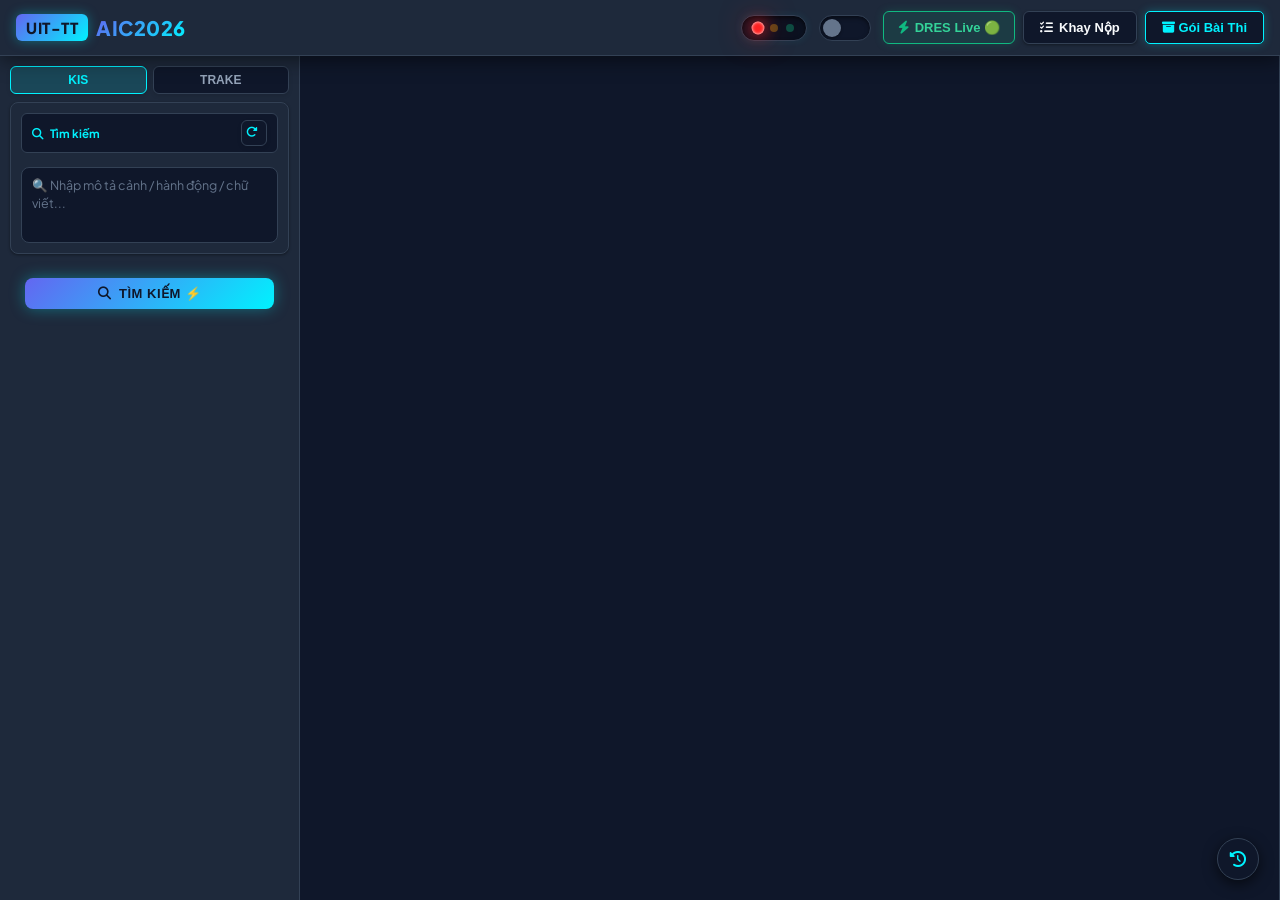
==== commit 2b5803c6: "feat: them tinh nang va nut nop bai truc tiep len may chu DRES (Live Contest)" ====
--- a/frontend/index.html
+++ b/frontend/index.html
@@ -95,6 +95,9 @@
         </label>
 
         <div class="button-header-group">
+          <button type="button" id="dres-config-button" class="header-dres-btn" title="Cấu hình kết nối máy chủ DRES (Trực tuyến)">
+            <i class="fa-solid fa-server"></i> DRES Live
+          </button>
           <button type="button" id="export-button" title="Khay nộp bài">
             <i class="fa-solid fa-list-check"></i> Khay Nộp
           </button>
@@ -305,13 +308,16 @@
             </div>
             
             <div class="export-action-toolbar">
-              <button class="toolbar-btn refine-btn" id="refine-search" title="Tinh chỉnh tìm kiếm">
+              <button class="toolbar-btn refine-btn" id="refine-search" title="Tinh chỉnh tìm kiếm (Alt + R)">
                 <i class="fa-solid fa-wand-magic-sparkles"></i> Tinh chỉnh
               </button>
-              <button class="toolbar-btn save-btn" id="add-to-package-btn" title="Lưu vào Gói Bài Thi">
+              <button class="toolbar-btn save-btn" id="add-to-package-btn" title="Lưu vào Gói Bài Thi (Alt + S)">
                 <i class="fa-solid fa-floppy-disk"></i> Lưu
               </button>
-              <button class="toolbar-btn reset-btn" id="reset-export" title="Xóa khay">
+              <button class="toolbar-btn submit-dres-btn" id="submit-dres-btn" title="Nộp bài trực tiếp lên máy chủ DRES (Alt + D)">
+                <i class="fa-solid fa-paper-plane"></i> Nộp DRES
+              </button>
+              <button class="toolbar-btn reset-btn" id="reset-export" title="Xóa khay (Alt + C)">
                 <i class="fa-solid fa-trash-can"></i>
               </button>
             </div>
@@ -391,6 +397,63 @@
       </div>
     </div>
 
+    <!-- Modal Cấu Hình & Quản Lý Phiên Thi Đấu DRES -->
+    <div id="dresConfigModal">
+      <div class="dres-modal-content">
+        <div class="dres-modal-header">
+          <h2><i class="fa-solid fa-server"></i> CẤU HÌNH KẾT NỐI MÁY CHỦ DRES</h2>
+          <button class="close-btn" id="close-dres-modal" title="Đóng" style="background:none; border:none; color:#94A3B8; font-size:24px; cursor:pointer;">×</button>
+        </div>
+
+        <div class="dres-form-grid">
+          <div class="dres-form-group full-width">
+            <label><i class="fa-solid fa-globe"></i> Địa chỉ DRES Server URL:</label>
+            <input type="text" id="dres_modal_url" placeholder="http://192.168.28.151:5000 hoặc https://eventretrieval.one" value="http://192.168.28.151:5000">
+          </div>
+
+          <div class="dres-form-group">
+            <label><i class="fa-solid fa-user"></i> Tên đăng nhập (Username):</label>
+            <input type="text" id="dres_modal_username" placeholder="Nhập username thi đấu">
+          </div>
+
+          <div class="dres-form-group">
+            <label><i class="fa-solid fa-lock"></i> Mật khẩu (Password):</label>
+            <input type="password" id="dres_modal_password" placeholder="Nhập password">
+          </div>
+
+          <div class="dres-form-group full-width">
+            <div class="dres-btn-row">
+              <button type="button" class="dres-btn-action login" id="btn-modal-dres-login">
+                <i class="fa-solid fa-right-to-bracket"></i> ĐĂNG NHẬP DRES (Tự động lấy Session & Evaluation ID)
+              </button>
+              <button type="button" class="dres-btn-action test" id="btn-modal-dres-test">
+                <i class="fa-solid fa-plug"></i> Test Kết Nối
+              </button>
+            </div>
+          </div>
+
+          <div class="dres-form-group full-width">
+            <label><i class="fa-solid fa-key"></i> Session ID (Token định danh):</label>
+            <input type="text" id="dres_modal_session" placeholder="Session Token định danh (tự điền khi đăng nhập)">
+          </div>
+
+          <div class="dres-form-group full-width">
+            <label><i class="fa-solid fa-trophy"></i> Evaluation ID (ID Cuộc thi):</label>
+            <select id="dres_modal_eval_select" style="display: none; margin-bottom: 6px;"></select>
+            <input type="text" id="dres_modal_eval" placeholder="ID Cuộc thi / Evaluation ID">
+          </div>
+        </div>
+
+        <div id="dres-modal-status"></div>
+
+        <div class="dres-btn-row" style="margin-top: 6px;">
+          <button type="button" class="dres-btn-action save" id="btn-modal-dres-save">
+            <i class="fa-solid fa-floppy-disk"></i> Lưu Cấu Hình & Áp Dụng
+          </button>
+        </div>
+      </div>
+    </div>
+
 
 
     <!-- Hiển thị các frame trước/sau của frame hiện tại trong video -->
@@ -431,6 +494,9 @@
           </button>
           <button id="jumpToKeyframeBtn" class="action-btn-neon" title="Định vị và mở các frame lân cận tại thời điểm đang xem video" style="width: auto; border-radius: 6px; padding: 0 12px; font-size: 11px; font-weight: 600; background: rgba(56, 189, 248, 0.2); border: 1px solid #38BDF8; color: #38BDF8; cursor: pointer;">
             <i class="fa-solid fa-timeline"></i> Duyệt Frame Tại Đây
+          </button>
+          <button id="submitCurrentMomentDresBtn" class="action-btn-neon dres-btn" title="Nộp ngay thời điểm đang xem lên máy chủ DRES (1-Click Submit)" style="width: auto; border-radius: 6px; padding: 0 12px; font-size: 11px; font-weight: 700; background: linear-gradient(135deg, #10B981, #06B6D4); color: #0F172A; border: none; cursor: pointer;">
+            <i class="fa-solid fa-paper-plane"></i> Nộp DRES Ngay
           </button>
           <button id="refineFromCurrentVideoBtn" class="action-btn-neon" title="Đưa khoảnh khắc này cùng tất cả góc quay liên quan của video lên TOP đầu" style="width: auto; border-radius: 6px; padding: 0 12px; font-size: 11px; font-weight: 600; background: var(--cyber-gradient); color: #0F172A; border: none; cursor: pointer;">
             <i class="fa-solid fa-wand-magic-sparkles"></i> Đưa Lên Top Đầu
--- a/frontend/src/styles/export_area.css
+++ b/frontend/src/styles/export_area.css
@@ -120,6 +120,29 @@
   font-weight: 800;
   box-shadow: 0 0 18px var(--secondary-glow);
   transform: translateY(-1px);
+}
+
+.toolbar-btn.submit-dres-btn {
+  flex: 1.2;
+  justify-content: center;
+  background: linear-gradient(135deg, #10B981 0%, #06B6D4 100%);
+  color: #0F172A;
+  border: 1px solid #34D399;
+  font-weight: 800;
+  font-size: 11.5px;
+  letter-spacing: 0.3px;
+  box-shadow: 0 0 14px rgba(16, 185, 129, 0.4);
+}
+
+.toolbar-btn.submit-dres-btn:hover {
+  background: linear-gradient(135deg, #059669 0%, #0891B2 100%);
+  color: #FFFFFF;
+  box-shadow: 0 0 22px rgba(16, 185, 129, 0.7);
+  transform: translateY(-1px);
+}
+
+.toolbar-btn.submit-dres-btn:active {
+  transform: translateY(0);
 }
 
 .toolbar-btn.reset-btn {
@@ -757,4 +780,209 @@
   overflow-y: auto;
   white-space: pre-wrap;
   word-break: break-all;
+}
+
+/*--------------------------------------------------------------------------*/
+/* DRES LIVE CONFIG MODAL & HEADER BUTTON */
+
+.header-dres-btn {
+  background: #0F172A;
+  color: #10B981;
+  border: 1.5px solid #10B981;
+  border-radius: 6px;
+  padding: 7px 14px;
+  font-weight: 700;
+  cursor: pointer;
+  display: flex;
+  align-items: center;
+  gap: 6px;
+  transition: all 0.2s ease;
+  box-shadow: 0 0 10px rgba(16, 185, 129, 0.2);
+}
+
+.header-dres-btn:hover {
+  background: rgba(16, 185, 129, 0.15);
+  box-shadow: 0 0 16px rgba(16, 185, 129, 0.45);
+  transform: translateY(-1px);
+}
+
+.header-dres-btn.connected {
+  border-color: #10B981;
+  color: #34D399;
+  background: rgba(16, 185, 129, 0.12);
+}
+
+.header-dres-btn.disconnected {
+  border-color: #F59E0B;
+  color: #FBBF24;
+}
+
+#dresConfigModal {
+  display: none;
+  position: fixed;
+  left: 0;
+  top: 0;
+  width: 100%;
+  height: 100%;
+  background-color: rgba(11, 17, 32, 0.88);
+  backdrop-filter: blur(12px);
+  z-index: 10000;
+  justify-content: center;
+  align-items: center;
+}
+
+.dres-modal-content {
+  background-color: #1E293B;
+  border: 1.5px solid #10B981;
+  padding: 24px 28px;
+  border-radius: 14px;
+  width: 580px;
+  max-width: 95%;
+  box-shadow: 0 25px 50px rgba(0, 0, 0, 0.9), 0 0 30px rgba(16, 185, 129, 0.25);
+  color: #ffffff;
+  display: flex;
+  flex-direction: column;
+  gap: 14px;
+  box-sizing: border-box;
+}
+
+.dres-modal-header {
+  display: flex;
+  justify-content: space-between;
+  align-items: center;
+  border-bottom: 1px solid #334155;
+  padding-bottom: 10px;
+}
+
+.dres-modal-header h2 {
+  margin: 0;
+  font-size: 1.2rem;
+  font-weight: 800;
+  color: #34D399;
+  display: flex;
+  align-items: center;
+  gap: 8px;
+}
+
+.dres-form-grid {
+  display: grid;
+  grid-template-columns: 1fr 1fr;
+  gap: 12px;
+}
+
+.dres-form-group {
+  display: flex;
+  flex-direction: column;
+  gap: 4px;
+}
+
+.dres-form-group.full-width {
+  grid-column: 1 / -1;
+}
+
+.dres-form-group label {
+  font-size: 11px;
+  font-weight: 700;
+  color: #94A3B8;
+}
+
+.dres-form-group input, .dres-form-group select {
+  padding: 8px 12px;
+  background: #0F172A;
+  border: 1px solid #334155;
+  border-radius: 6px;
+  color: #F8FAFC;
+  font-size: 12px;
+  font-family: inherit;
+  outline: none;
+  transition: border-color 0.2s ease;
+}
+
+.dres-form-group input:focus, .dres-form-group select:focus {
+  border-color: #10B981;
+  box-shadow: 0 0 8px rgba(16, 185, 129, 0.3);
+}
+
+.dres-btn-row {
+  display: flex;
+  gap: 8px;
+  margin-top: 4px;
+}
+
+.dres-btn-action {
+  flex: 1;
+  padding: 9px 14px;
+  border-radius: 6px;
+  font-size: 12px;
+  font-weight: 700;
+  cursor: pointer;
+  display: flex;
+  align-items: center;
+  justify-content: center;
+  gap: 6px;
+  border: none;
+  transition: all 0.2s ease;
+}
+
+.dres-btn-action.login {
+  background: linear-gradient(135deg, #10B981, #06B6D4);
+  color: #0F172A;
+  font-weight: 800;
+  box-shadow: 0 0 12px rgba(16, 185, 129, 0.35);
+}
+
+.dres-btn-action.login:hover {
+  background: linear-gradient(135deg, #059669, #0891B2);
+  color: #FFFFFF;
+  transform: translateY(-1px);
+}
+
+.dres-btn-action.test {
+  background: #0F172A;
+  border: 1px solid #38BDF8;
+  color: #38BDF8;
+}
+
+.dres-btn-action.test:hover {
+  background: rgba(56, 189, 248, 0.15);
+  color: #FFFFFF;
+}
+
+.dres-btn-action.save {
+  background: var(--cyber-gradient);
+  color: #0F172A;
+  font-weight: 800;
+}
+
+.dres-btn-action.save:hover {
+  background: var(--cyber-gradient-hover);
+  color: #0F172A;
+  transform: translateY(-1px);
+}
+
+#dres-modal-status {
+  padding: 8px 12px;
+  border-radius: 6px;
+  font-size: 11.5px;
+  font-weight: 600;
+  display: none;
+  line-height: 1.4;
+}
+
+.dres-status-info {
+  background: rgba(56, 189, 248, 0.12);
+  border: 1px solid #38BDF8;
+  color: #38BDF8;
+}
+
+.dres-status-success {
+  background: rgba(16, 185, 129, 0.15);
+  border: 1px solid #10B981;
+  color: #34D399;
+}
+
+.dres-status-error {
+  background: rgba(239, 68, 68, 0.15);
+  border: 1px solid #EF4444;
+  color: #FCA5A5;
 }
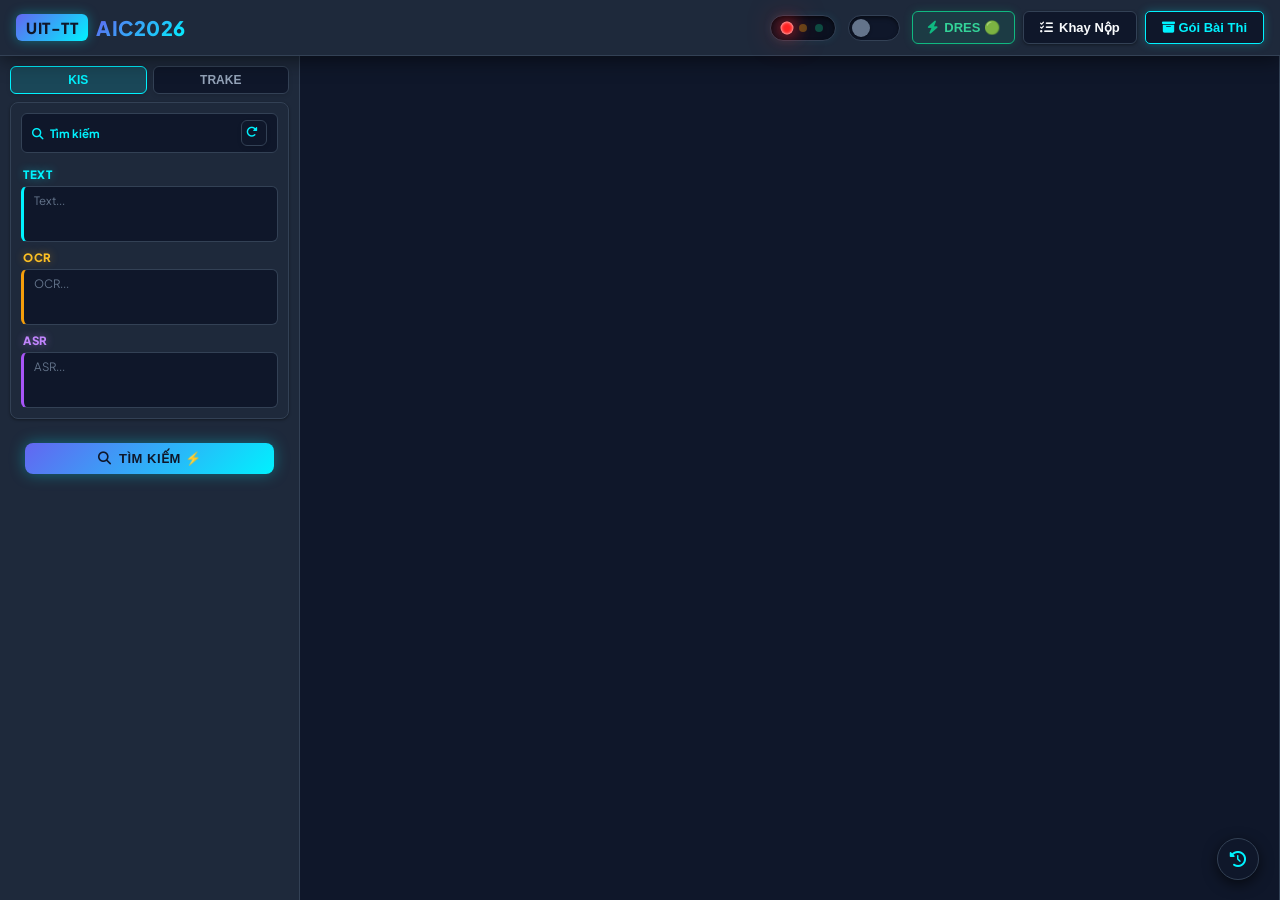
==== commit d5fbd4e0: "tôi là AI" ====
--- a/frontend/index.html
+++ b/frontend/index.html
@@ -10,16 +10,16 @@
     <link rel="apple-touch-icon" href="src/Img/favicon-robot.svg?v=5" />
     <link rel="stylesheet" href="https://cdnjs.cloudflare.com/ajax/libs/font-awesome/6.4.0/css/all.min.css">
 
-    <link rel="stylesheet" href="src/styles/layout.css?v=20260824_v52" />
-    <link rel="stylesheet" href="src/styles/left_panel.css?v=20260824_v52" />
-    <link rel="stylesheet" href="src/styles/right_panel.css?v=20260824_v52" />
-    <link rel="stylesheet" href="src/styles/notification.css?v=20260824_v52" />
-    <link rel="stylesheet" href="src/styles/show_video.css?v=20260824_v52" />
-    <link rel="stylesheet" href="src/styles/video_frame.css?v=20260824_v52" />
-    <link rel="stylesheet" href="src/styles/utils.css?v=20260824_v52" />
-    <link rel="stylesheet" href="src/styles/queries_history.css?v=20260824_v52" />
-    <link rel="stylesheet" href="src/styles/export_area.css?v=20260824_v52" />
-    <link rel="stylesheet" href="src/styles/preview.css?v=20260824_v52" />
+    <link rel="stylesheet" href="src/styles/layout.css?v=20260826_v56" />
+    <link rel="stylesheet" href="src/styles/left_panel.css?v=20260826_v56" />
+    <link rel="stylesheet" href="src/styles/right_panel.css?v=20260826_v56" />
+    <link rel="stylesheet" href="src/styles/notification.css?v=20260826_v56" />
+    <link rel="stylesheet" href="src/styles/show_video.css?v=20260826_v56" />
+    <link rel="stylesheet" href="src/styles/video_frame.css?v=20260826_v56" />
+    <link rel="stylesheet" href="src/styles/utils.css?v=20260826_v56" />
+    <link rel="stylesheet" href="src/styles/queries_history.css?v=20260826_v56" />
+    <link rel="stylesheet" href="src/styles/export_area.css?v=20260826_v56" />
+    <link rel="stylesheet" href="src/styles/preview.css?v=20260826_v56" />
 
 
     <link rel="stylesheet" href="https://cdnjs.cloudflare.com/ajax/libs/normalize/8.0.1/normalize.min.css">
@@ -27,39 +27,9 @@
     <!-- <script src="https://cdnjs.cloudflare.com/ajax/libs/axios/0.27.2/axios.min.js" defer></script> -->
     <script src="https://cdn.jsdelivr.net/npm/hls.js@latest" defer></script>
     <script src="https://vjs.zencdn.net/7.17.0/video.min.js" defer></script>
-    <!-- <script src="src/critical.js" async></script> -->
-    <script>
-      // Function to clear local storage
-      function clearLocalStorage() {
-          localStorage.removeItem('evaluationID');
-          localStorage.removeItem('contestSessionID');
-          // Add any other items you want to remove here
-      }
-      
-      // Add event listener for beforeunload
-      window.addEventListener('beforeunload', function (e) {
-          clearLocalStorage();
-          
-          // The following is optional. It will show a dialog to confirm leaving the page.
-          // Most modern browsers no longer display custom messages here.
-          e.preventDefault(); // Cancel the event
-          e.returnValue = ''; // Chrome requires returnValue to be set
-      });
-      </script>
 </head>
   <body>
     <script>
-      /**
-       * Kiểm tra xem người dùng đã đăng nhập chưa.
-       * Nếu chưa có evaluationID hoặc contestSessionID trong localStorage
-       * thì redirect về trang login.
-       * (Hiện tại bỏ comment redirect để dễ phát triển)
-       */
-      if (!localStorage.getItem('evaluationID') || !localStorage.getItem('contestSessionID')) {
-        // Bỏ comment dòng dưới để bật chức năng redirect về login khi chưa đăng nhập:
-        // window.location.href = 'login.html';
-      }
-
       /**
        * Hàm đăng xuất: xóa session khỏi localStorage và chuyển về trang login.
        */
@@ -95,8 +65,8 @@
         </label>
 
         <div class="button-header-group">
-          <button type="button" id="dres-config-button" class="header-dres-btn" title="Cấu hình kết nối máy chủ DRES (Trực tuyến)">
-            <i class="fa-solid fa-server"></i> DRES Live
+          <button type="button" id="dres-config-button" class="header-dres-btn" onclick="openDresConfigModal()" title="Cấu hình kết nối máy chủ DRES (Trực tuyến)">
+            <i class="fa-solid fa-server"></i> DRES
           </button>
           <button type="button" id="export-button" title="Khay nộp bài">
             <i class="fa-solid fa-list-check"></i> Khay Nộp
@@ -128,15 +98,34 @@
                 <div class="Search_Scene" id="search-scene-1">
                   <div class="scene-header-title" style="display: flex; justify-content: space-between; align-items: center; margin-bottom: 6px;">
                     <span id="scene-1-title" style="font-size: 11.5px; font-weight: 700; color: #00F2FE;"><i class="fa-solid fa-magnifying-glass"></i> Tìm kiếm</span>
-                    <button type="button" id="clear-all-query-btn" class="clear-query-icon-btn" title="Làm mới">
+                    <button type="button" id="clear-all-query-btn" class="clear-query-icon-btn" title="Làm mới tất cả ô nhập (Ctrl + Q)">
                       <i class="fa-solid fa-rotate-right"></i>
                     </button>
                   </div>
                   
                   <div class="query-group">
-                    <div class="query-content-area">
-                      <!-- Text Query -->
-                      <textarea name="Text_Query" id="Omni-Query-First" rows="3" placeholder="🔍 Nhập mô tả cảnh / hành động / chữ viết..."></textarea>
+                    <!-- 1. Text Query -->
+                    <div class="query-field-block">
+                      <div class="query-field-header">
+                        <label class="query-field-label visual-label" for="Omni-Query-First" id="scene-1-label">Text</label>
+                      </div>
+                      <textarea name="Text_Query" id="Omni-Query-First" rows="2" placeholder="Text..."></textarea>
+                    </div>
+
+                    <!-- 2. OCR Query -->
+                    <div class="query-field-block ocr-field-block" id="scene-1-ocr-block">
+                      <div class="query-field-header">
+                        <label class="query-field-label ocr-label" for="Ocr-Query-First">OCR</label>
+                      </div>
+                      <textarea name="Ocr_Query" id="Ocr-Query-First" rows="2" placeholder="OCR..."></textarea>
+                    </div>
+
+                    <!-- 3. ASR Query -->
+                    <div class="query-field-block asr-field-block" id="scene-1-asr-block">
+                      <div class="query-field-header">
+                        <label class="query-field-label asr-label" for="Asm-Query-First">ASR</label>
+                      </div>
+                      <textarea name="Asm_Query" id="Asm-Query-First" rows="2" placeholder="ASR..."></textarea>
                     </div>
                   </div>
                 </div>
@@ -193,13 +182,24 @@
                     this.style.color = '#00F2FE';
                     
                     const task = this.getAttribute('data-task');
+                    const ocrBlock = document.getElementById('scene-1-ocr-block');
+                    const asrBlock = document.getElementById('scene-1-asr-block');
+                    const scene1Label = document.getElementById('scene-1-label');
                     if(task === 'trake') {
                       if (scene1Title) scene1Title.innerHTML = '<i class="fa-solid fa-clock"></i> Sự kiện 1';
+                      if (scene1Label) scene1Label.textContent = 'Text (Sự kiện 1)';
+                      if (ocrBlock) ocrBlock.style.display = 'none';
+                      if (asrBlock) asrBlock.style.display = 'none';
                       if (addMoreScenesContainer) addMoreScenesContainer.style.display = 'block';
+                      document.body.classList.add('trake-mode');
                       if (typeof toggleTask === 'function') toggleTask('trake');
                     } else {
                       if (scene1Title) scene1Title.innerHTML = '<i class="fa-solid fa-magnifying-glass"></i> Tìm kiếm';
+                      if (scene1Label) scene1Label.textContent = 'Text';
+                      if (ocrBlock) ocrBlock.style.display = 'block';
+                      if (asrBlock) asrBlock.style.display = 'block';
                       if (addMoreScenesContainer) addMoreScenesContainer.style.display = 'none';
+                      document.body.classList.remove('trake-mode');
                       if (typeof toggleTask === 'function') toggleTask('kis');
                     }
                   });
@@ -314,8 +314,8 @@
               <button class="toolbar-btn save-btn" id="add-to-package-btn" title="Lưu vào Gói Bài Thi (Alt + S)">
                 <i class="fa-solid fa-floppy-disk"></i> Lưu
               </button>
-              <button class="toolbar-btn submit-dres-btn" id="submit-dres-btn" title="Nộp bài trực tiếp lên máy chủ DRES (Alt + D)">
-                <i class="fa-solid fa-paper-plane"></i> Nộp DRES
+              <button class="toolbar-btn submit-dres-btn" id="submit-dres-btn" onclick="submit_to_dres_v2()" title="Nộp bài trực tiếp lên máy chủ DRES (Alt + D)">
+                <i class="fa-solid fa-paper-plane"></i> DRES
               </button>
               <button class="toolbar-btn reset-btn" id="reset-export" title="Xóa khay (Alt + C)">
                 <i class="fa-solid fa-trash-can"></i>
@@ -398,11 +398,11 @@
     </div>
 
     <!-- Modal Cấu Hình & Quản Lý Phiên Thi Đấu DRES -->
-    <div id="dresConfigModal">
-      <div class="dres-modal-content">
+    <div id="dresConfigModal" style="display: none; position: fixed; left: 0; top: 0; width: 100%; height: 100%; background-color: rgba(11, 17, 32, 0.88); backdrop-filter: blur(12px); z-index: 999999; justify-content: center; align-items: center;">
+      <div class="dres-modal-content" style="background-color: #1E293B; border: 1.5px solid #10B981; padding: 24px 28px; border-radius: 14px; width: 580px; max-width: 95%; box-shadow: 0 25px 50px rgba(0, 0, 0, 0.9), 0 0 30px rgba(16, 185, 129, 0.25); color: #ffffff; display: flex; flex-direction: column; gap: 14px; box-sizing: border-box;">
         <div class="dres-modal-header">
           <h2><i class="fa-solid fa-server"></i> CẤU HÌNH KẾT NỐI MÁY CHỦ DRES</h2>
-          <button class="close-btn" id="close-dres-modal" title="Đóng" style="background:none; border:none; color:#94A3B8; font-size:24px; cursor:pointer;">×</button>
+          <button class="close-btn" id="close-dres-modal" onclick="closeDresConfigModal()" title="Đóng" style="background:none; border:none; color:#94A3B8; font-size:24px; cursor:pointer;">×</button>
         </div>
 
         <div class="dres-form-grid">
@@ -423,10 +423,10 @@
 
           <div class="dres-form-group full-width">
             <div class="dres-btn-row">
-              <button type="button" class="dres-btn-action login" id="btn-modal-dres-login">
+              <button type="button" class="dres-btn-action login" id="btn-modal-dres-login" onclick="loginDresFromModal()">
                 <i class="fa-solid fa-right-to-bracket"></i> ĐĂNG NHẬP DRES (Tự động lấy Session & Evaluation ID)
               </button>
-              <button type="button" class="dres-btn-action test" id="btn-modal-dres-test">
+              <button type="button" class="dres-btn-action test" id="btn-modal-dres-test" onclick="testDresConnection()">
                 <i class="fa-solid fa-plug"></i> Test Kết Nối
               </button>
             </div>
@@ -447,7 +447,7 @@
         <div id="dres-modal-status"></div>
 
         <div class="dres-btn-row" style="margin-top: 6px;">
-          <button type="button" class="dres-btn-action save" id="btn-modal-dres-save">
+          <button type="button" class="dres-btn-action save" id="btn-modal-dres-save" onclick="saveDresManualConfig()">
             <i class="fa-solid fa-floppy-disk"></i> Lưu Cấu Hình & Áp Dụng
           </button>
         </div>
@@ -482,6 +482,17 @@
           <video id="vid_details" class="vid_details" controls preload="auto" style="width: 100%; display: block;"></video>
           <div id="vid-click-overlay" style="position: absolute; top: 0; left: 0; width: 100%; height: calc(100% - 46px); cursor: pointer; z-index: 2;" title="Nhấn vào màn hình video để Tạm dừng / Phát tiếp"></div>
         </div>
+
+        <!-- Khung hiển thị phụ đề chạy theo video (nằm bên dưới khung phát video, phong cách YouTube CC) -->
+        <div id="vid-subtitle-bar" class="vid-subtitle-bar">
+          <div class="vid-subtitle-badge" title="Phụ đề lời thoại tự động chạy theo video (ASR)">
+            <i class="fa-solid fa-closed-captioning"></i> CC
+          </div>
+          <div class="vid-subtitle-content">
+            <span id="vid-subtitle-text" class="vid-subtitle-text">Chưa có lời thoại tại thời điểm này...</span>
+          </div>
+          <span id="vid-subtitle-time" class="vid-subtitle-time">--:--</span>
+        </div>
         <div class="custom-controls">
           <button id="rewindBtn" title="Tua lùi 5 giây"><i class="fas fa-backward"></i></button>
           <button id="togglePlayPauseBtn" class="action-btn-neon" title="Tạm dừng / Tiếp tục phát video" style="width: auto; border-radius: 6px; padding: 0 10px; font-size: 11px; font-weight: 600; background: rgba(245, 158, 11, 0.2); border: 1px solid #F59E0B; color: #FBBF24; cursor: pointer;">
@@ -489,6 +500,9 @@
           </button>
           <button id="initialTimeBtn" title="Quay về thời điểm khung hình ban đầu"><i class="fas fa-redo"></i></button>
           <button id="forwardBtn" title="Tua tới 5 giây"><i class="fas fa-forward"></i></button>
+          <button id="toggleSubtitleBtn" class="action-btn-neon" title="Bật / Tắt hiển thị phụ đề trên video (Alt + T)" style="width: auto; border-radius: 6px; padding: 0 10px; font-size: 11px; font-weight: 600; background: rgba(168, 85, 247, 0.2); border: 1px solid #A855F7; color: #C084FC; cursor: pointer;">
+            <i class="fa-solid fa-closed-captioning"></i> <span id="subToggleText">Phụ Đề: BẬT</span>
+          </button>
           <button id="addCurrentMomentBtn" class="action-btn-neon" title="Thêm khung hình tại thời điểm đang phát vào danh sách nộp bài (+)" style="width: auto; border-radius: 6px; padding: 0 12px; font-size: 11px; font-weight: 600; background: rgba(16, 185, 129, 0.2); border: 1px solid #10B981; color: #34D399; cursor: pointer;">
             <i class="fa-solid fa-plus"></i> Chọn Frame Này
           </button>
@@ -496,7 +510,7 @@
             <i class="fa-solid fa-timeline"></i> Duyệt Frame Tại Đây
           </button>
           <button id="submitCurrentMomentDresBtn" class="action-btn-neon dres-btn" title="Nộp ngay thời điểm đang xem lên máy chủ DRES (1-Click Submit)" style="width: auto; border-radius: 6px; padding: 0 12px; font-size: 11px; font-weight: 700; background: linear-gradient(135deg, #10B981, #06B6D4); color: #0F172A; border: none; cursor: pointer;">
-            <i class="fa-solid fa-paper-plane"></i> Nộp DRES Ngay
+            <i class="fa-solid fa-paper-plane"></i> DRES
           </button>
           <button id="refineFromCurrentVideoBtn" class="action-btn-neon" title="Đưa khoảnh khắc này cùng tất cả góc quay liên quan của video lên TOP đầu" style="width: auto; border-radius: 6px; padding: 0 12px; font-size: 11px; font-weight: 600; background: var(--cyber-gradient); color: #0F172A; border: none; cursor: pointer;">
             <i class="fa-solid fa-wand-magic-sparkles"></i> Đưa Lên Top Đầu
@@ -529,20 +543,20 @@
 
     <div id="notification-container"></div>
     
-    <script src="src/scripts/config.js?v=20260824_v52"></script>
-    <script src="src/scripts/filter_get_infor.js?v=20260824_v52"></script>
-    <script src="src/scripts/short_cut.js?v=20260824_v52"></script>
-    <script src="src/scripts/preview.js?v=20260824_v52"></script>
-    <script src="src/scripts/web_socket.js?v=20260824_v52"></script>
-    <script src="src/scripts/start_ui.js?v=20260824_v52"></script>
-    <script src="src/scripts/update_result.js?v=20260824_v52"></script>
-    <script src="src/scripts/show_video.js?v=20260824_v52"></script>
-    <script src="src/scripts/show_videoframe.js?v=20260824_v52"></script>
-    <script src="src/scripts/export.js?v=20260824_v52"></script>
-    <script src="src/scripts/left_panel.js?v=20260824_v52"></script>
-    <script src="src/scripts/queries_history.js?v=20260824_v52"></script>
-    <script src="src/scripts/pagnition.js?v=20260824_v52"></script>
-    <script src="src/scripts/submit_dres.js?v=20260824_v52"></script>
+    <script src="src/scripts/config.js?v=20260826_v56"></script>
+    <script src="src/scripts/filter_get_infor.js?v=20260826_v56"></script>
+    <script src="src/scripts/short_cut.js?v=20260826_v56"></script>
+    <script src="src/scripts/preview.js?v=20260826_v56"></script>
+    <script src="src/scripts/web_socket.js?v=20260826_v56"></script>
+    <script src="src/scripts/start_ui.js?v=20260826_v56"></script>
+    <script src="src/scripts/update_result.js?v=20260826_v56"></script>
+    <script src="src/scripts/show_video.js?v=20260826_v56"></script>
+    <script src="src/scripts/show_videoframe.js?v=20260826_v56"></script>
+    <script src="src/scripts/export.js?v=20260826_v56"></script>
+    <script src="src/scripts/left_panel.js?v=20260826_v56"></script>
+    <script src="src/scripts/queries_history.js?v=20260826_v56"></script>
+    <script src="src/scripts/pagnition.js?v=20260826_v56"></script>
+    <script src="src/scripts/submit_dres.js?v=20260826_v56"></script>
     <script>
       // Tự động kết nối phiên thi đấu DRES ACTIVE (19-8)
       localStorage.setItem('dresBaseUrl', 'http://192.168.28.151:5000');
--- a/frontend/src/styles/left_panel.css
+++ b/frontend/src/styles/left_panel.css
@@ -332,45 +332,101 @@
 /*--------------------------------------------------------------------------*/
 /* Textareas */
 
+/* Multi-field search blocks (Visual, OCR, ASR) */
 .query-group {
     display: flex;
     flex-direction: column;
     gap: 8px;
 }
 
-.query-content-area {
-    display: flex;
-    flex-direction: column;
-    position: relative;
+.query-field-block {
+    display: flex;
+    flex-direction: column;
+    gap: 4px;
+}
+
+.query-field-header {
+    display: flex;
+    justify-content: space-between;
+    align-items: center;
+    padding: 0 2px;
+}
+
+.query-field-label {
+    font-size: 11.5px;
+    font-weight: 800;
+    user-select: none;
+    letter-spacing: 0.6px;
+    text-transform: uppercase;
+    display: inline-block;
+}
+
+.query-field-label.visual-label {
+    color: #00F2FE;
+    text-shadow: 0 0 8px rgba(0, 242, 254, 0.45);
+}
+
+.query-field-label.ocr-label {
+    color: #FBBF24;
+    text-shadow: 0 0 8px rgba(245, 158, 11, 0.45);
+}
+
+.query-field-label.asr-label {
+    color: #C084FC;
+    text-shadow: 0 0 8px rgba(192, 132, 252, 0.45);
 }
 
 textarea[name="Text_Query"], textarea[name="Ocr_Query"], textarea[name="Asm_Query"], textarea[name="QA_Query"] {
     background-color: #0F172A;
     border: 1px solid var(--border-color);
-    border-radius: 8px;
+    border-radius: 6px;
     color: #F8FAFC;
     font-weight: 500;
     width: 100%;
-    height: 76px;
-    padding: 8px 10px;
-    font-size: 12.5px;
-    line-height: 1.45;
+    height: 56px;
+    padding: 6px 10px;
+    font-size: 12px;
+    line-height: 1.4;
     resize: none;
     box-sizing: border-box;
     font-family: inherit;
     transition: border-color 0.2s ease, background-color 0.2s ease, box-shadow 0.2s ease;
 }
 
-textarea[name="Text_Query"]:focus, textarea[name="Ocr_Query"]:focus, textarea[name="Asm_Query"]:focus, textarea[name="QA_Query"]:focus {
-    border-color: var(--secondary-color);
+textarea[name="Text_Query"] {
+    border-left: 3px solid #00F2FE;
+}
+textarea[name="Text_Query"]:focus {
+    border-color: #00F2FE;
     outline: none;
     background-color: #0B1120;
-    box-shadow: 0 0 12px var(--secondary-glow);
+    box-shadow: 0 0 12px rgba(0, 242, 254, 0.4);
+}
+
+textarea[name="Ocr_Query"] {
+    border-left: 3px solid #F59E0B;
+}
+textarea[name="Ocr_Query"]:focus {
+    border-color: #F59E0B;
+    outline: none;
+    background-color: #0B1120;
+    box-shadow: 0 0 12px rgba(245, 158, 11, 0.4);
+}
+
+textarea[name="Asm_Query"] {
+    border-left: 3px solid #A855F7;
+}
+textarea[name="Asm_Query"]:focus {
+    border-color: #A855F7;
+    outline: none;
+    background-color: #0B1120;
+    box-shadow: 0 0 12px rgba(168, 85, 247, 0.4);
 }
 
 textarea[name="Text_Query"]::placeholder, textarea[name="Ocr_Query"]::placeholder, textarea[name="Asm_Query"]::placeholder, textarea[name="QA_Query"]::placeholder {
     color: var(--text-light);
     font-weight: 400;
+    font-size: 11.5px;
 }
 
 .ocr-container, .asm-container {
--- a/frontend/src/styles/right_panel.css
+++ b/frontend/src/styles/right_panel.css
@@ -218,15 +218,14 @@
 }
 
 /* Dialogue and OCR Text Badge on Result Card Thumbnail */
-.img-dis .ocr-text-tag,
-.img-dis .asr-text-tag {
+.img-dis .ocr-text-tag {
     position: absolute;
     bottom: 6px;
     left: 4px;
     right: 28px;
-    background: rgba(14, 165, 233, 0.95);
-    color: #bae6fd;
-    border: 1px solid rgba(56, 189, 248, 0.8);
+    background: rgba(245, 158, 11, 0.95);
+    color: #fef08a;
+    border: 1px solid rgba(255, 255, 255, 0.4);
     padding: 3px 6px;
     font-size: 10.5px;
     font-weight: 700;
@@ -241,13 +240,36 @@
     line-height: 1.2;
 }
 
+.img-dis .asr-text-tag {
+    position: absolute;
+    bottom: 6px;
+    left: 4px;
+    right: 28px;
+    background: linear-gradient(135deg, rgba(88, 28, 135, 0.95), rgba(126, 34, 206, 0.95));
+    color: #f3e8ff;
+    border: 1px solid rgba(192, 132, 252, 0.7);
+    padding: 3px 6px;
+    font-size: 10.5px;
+    font-weight: 700;
+    border-radius: 4px;
+    white-space: nowrap;
+    overflow: hidden;
+    text-overflow: ellipsis;
+    z-index: 12;
+    box-shadow: 0 2px 8px rgba(0, 0, 0, 0.6);
+    backdrop-filter: blur(6px);
+    pointer-events: none;
+    line-height: 1.2;
+}
+
 .img-dis .ocr-text-tag mark,
 .img-dis .asr-text-tag mark {
-    background: #FDE047;
-    color: #0F172A;
-    font-weight: 900;
-    padding: 0 3px;
-    border-radius: 2px;
+    background: #FDE047 !important;
+    color: #000000 !important;
+    font-weight: 900 !important;
+    padding: 1px 4px !important;
+    border-radius: 3px !important;
+    box-shadow: 0 0 6px rgba(253, 224, 71, 0.8) !important;
 }
 
 /* Keyword Location Badge on small result cards (Nơi có từ khóa) */
--- a/frontend/src/styles/show_video.css
+++ b/frontend/src/styles/show_video.css
@@ -4,10 +4,9 @@
     z-index: 10000;
     right: 24px;
     top: 72px;
-    height: 520px;
+    height: auto;
     width: 660px;
     min-width: 380px;
-    min-height: 300px;
     max-width: 90vw;
     max-height: 90vh;
     border-radius: 12px;
@@ -28,8 +27,8 @@
     width: 100%;
     box-sizing: border-box;
     padding-top: 36px;
-    overflow-y: auto;
-    overflow-x: hidden;
+    padding-bottom: 12px;
+    overflow: hidden;
 }
 
 .Details .details_bg .vid_details {
@@ -121,3 +120,208 @@
     transform: scale(1.06);
     box-shadow: 0 0 12px var(--secondary-glow);
 }
+
+/* ==============================================================================
+   LIVE SUBTITLE BAR (HIỂN THỊ PHỤ ĐỀ CHẠY DƯỚI VIDEO - PHONG CÁCH YOUTUBE CC)
+   ============================================================================== */
+.vid-subtitle-bar {
+    width: 96%;
+    margin: 8px auto 4px auto;
+    min-height: 42px;
+    background: linear-gradient(135deg, rgba(11, 17, 32, 0.95), rgba(15, 23, 42, 0.98));
+    border: 1px solid rgba(0, 242, 254, 0.35);
+    border-radius: 8px;
+    padding: 6px 12px;
+    display: flex;
+    align-items: center;
+    justify-content: space-between;
+    gap: 10px;
+    box-sizing: border-box;
+    box-shadow: 0 4px 14px rgba(0, 0, 0, 0.6), inset 0 1px 0 rgba(255, 255, 255, 0.05);
+    transition: all 0.2s ease;
+    flex-shrink: 0;
+}
+
+.vid-subtitle-bar:hover {
+    border-color: rgba(0, 242, 254, 0.6);
+    box-shadow: 0 4px 18px rgba(0, 0, 0, 0.7), 0 0 12px rgba(0, 242, 254, 0.2);
+}
+
+.vid-subtitle-badge {
+    display: inline-flex;
+    align-items: center;
+    gap: 4px;
+    background: linear-gradient(135deg, #0284C7, #0369A1);
+    color: #FFFFFF;
+    font-size: 11px;
+    font-weight: 700;
+    padding: 3px 8px;
+    border-radius: 4px;
+    flex-shrink: 0;
+    letter-spacing: 0.5px;
+    box-shadow: 0 0 8px rgba(2, 132, 199, 0.4);
+    user-select: none;
+}
+
+.vid-subtitle-content {
+    flex: 1;
+    display: flex;
+    align-items: center;
+    justify-content: center;
+    text-align: center;
+    overflow: hidden;
+    min-width: 0;
+}
+
+.vid-subtitle-text {
+    display: inline-block;
+    color: #F8FAFC;
+    font-size: 13.5px;
+    font-weight: 600;
+    line-height: 1.45;
+    word-break: break-word;
+    text-align: center;
+    letter-spacing: 0.2px;
+    text-shadow: 0 1px 3px rgba(0, 0, 0, 0.8);
+    transition: opacity 0.15s ease;
+}
+
+.vid-subtitle-text .sub-active-text {
+    color: #FFFFFF;
+    background: rgba(0, 242, 254, 0.15);
+    padding: 2px 10px;
+    border-radius: 6px;
+    border: 1px solid rgba(0, 242, 254, 0.4);
+    box-shadow: 0 0 10px rgba(0, 242, 254, 0.15);
+    animation: subPulse 0.25s ease-out;
+}
+
+.vid-subtitle-text .sub-muted {
+    color: #64748B;
+    font-size: 12px;
+    font-style: italic;
+    font-weight: 400;
+}
+
+.vid-subtitle-time {
+    font-family: monospace;
+    font-size: 11px;
+    font-weight: 700;
+    color: #00F2FE;
+    background: rgba(0, 242, 254, 0.12);
+    padding: 2px 6px;
+    border-radius: 4px;
+    white-space: nowrap;
+    flex-shrink: 0;
+    border: 1px solid rgba(0, 242, 254, 0.25);
+    user-select: none;
+}
+
+@keyframes subPulse {
+    0% {
+        opacity: 0.6;
+        transform: translateY(2px);
+    }
+    100% {
+        opacity: 1;
+        transform: translateY(0);
+    }
+}
+
+/* ==============================================================================
+   INTERACTIVE SUBTITLE TRANSCRIPT PANEL (BẢNG LỜI THOẠI CLICK-TO-SEEK)
+   ============================================================================== */
+.vid-transcript-panel {
+    background: #0B1120;
+    border: 1px solid rgba(56, 189, 248, 0.25);
+    border-radius: 8px;
+    margin: 8px 12px 12px 12px;
+    padding: 8px 10px;
+    display: flex;
+    flex-direction: column;
+    box-shadow: inset 0 2px 6px rgba(0, 0, 0, 0.5);
+}
+
+.transcript-header {
+    display: flex;
+    align-items: center;
+    justify-content: space-between;
+    margin-bottom: 6px;
+    padding-bottom: 4px;
+    border-bottom: 1px solid rgba(255, 255, 255, 0.08);
+}
+
+.vid-transcript-list {
+    max-height: 140px;
+    overflow-y: auto;
+    display: flex;
+    flex-direction: column;
+    gap: 4px;
+    padding-right: 4px;
+}
+
+.vid-transcript-list::-webkit-scrollbar {
+    width: 5px;
+}
+
+.vid-transcript-list::-webkit-scrollbar-thumb {
+    background: #38BDF8;
+    border-radius: 4px;
+}
+
+.vid-transcript-list::-webkit-scrollbar-track {
+    background: #0F172A;
+}
+
+.transcript-item {
+    display: flex;
+    align-items: flex-start;
+    gap: 8px;
+    padding: 5px 8px;
+    border-radius: 6px;
+    cursor: pointer;
+    font-size: 12px;
+    color: #CBD5E1;
+    background: rgba(30, 41, 59, 0.5);
+    border-left: 2px solid transparent;
+    transition: all 0.15s ease;
+}
+
+.transcript-item:hover {
+    background: rgba(56, 189, 248, 0.15);
+    color: #FFFFFF;
+    border-left-color: #38BDF8;
+}
+
+.transcript-item.active {
+    background: rgba(0, 242, 254, 0.18);
+    border-left: 3px solid #00F2FE;
+    color: #FFFFFF;
+    font-weight: 600;
+    box-shadow: 0 0 10px rgba(0, 242, 254, 0.15);
+}
+
+.transcript-time {
+    font-family: monospace;
+    font-size: 11px;
+    font-weight: 700;
+    color: #00F2FE;
+    background: rgba(0, 242, 254, 0.12);
+    padding: 1px 5px;
+    border-radius: 4px;
+    white-space: nowrap;
+    flex-shrink: 0;
+}
+
+.transcript-text {
+    flex: 1;
+    line-height: 1.35;
+    word-break: break-word;
+}
+
+.transcript-empty {
+    text-align: center;
+    color: #64748B;
+    font-size: 11.5px;
+    padding: 12px 0;
+}
--- a/frontend/src/styles/video_frame.css
+++ b/frontend/src/styles/video_frame.css
@@ -10,7 +10,7 @@
     border-top: 2px solid #00F2FE;
     display: none;
     flex-direction: column;
-    z-index: 1000;
+    z-index: 10005;
     box-shadow: 0 -10px 35px rgba(0, 0, 0, 0.9), 0 -2px 15px rgba(0, 242, 254, 0.2);
     box-sizing: border-box;
     padding: 6px 12px 10px 12px;
--- a/frontend/src/styles/utils.css
+++ b/frontend/src/styles/utils.css
@@ -338,3 +338,18 @@
     scrollbar-width: thin;
     scrollbar-color: #334155 #0B1120;
 }
+
+/* ==============================================================================
+   TRAKE MODE: Tự động ẩn toàn bộ các ô nhập & nhãn OCR, ASR
+   ============================================================================== */
+body.trake-mode .ocr-field-block,
+body.trake-mode .asr-field-block,
+body.trake-mode .ocr-container,
+body.trake-mode .asm-container,
+body.trake-mode .ocr-text-tag,
+body.trake-mode .asr-text-tag,
+body.trake-mode #scene-1-ocr-block,
+body.trake-mode #scene-1-asr-block {
+    display: none !important;
+}
+
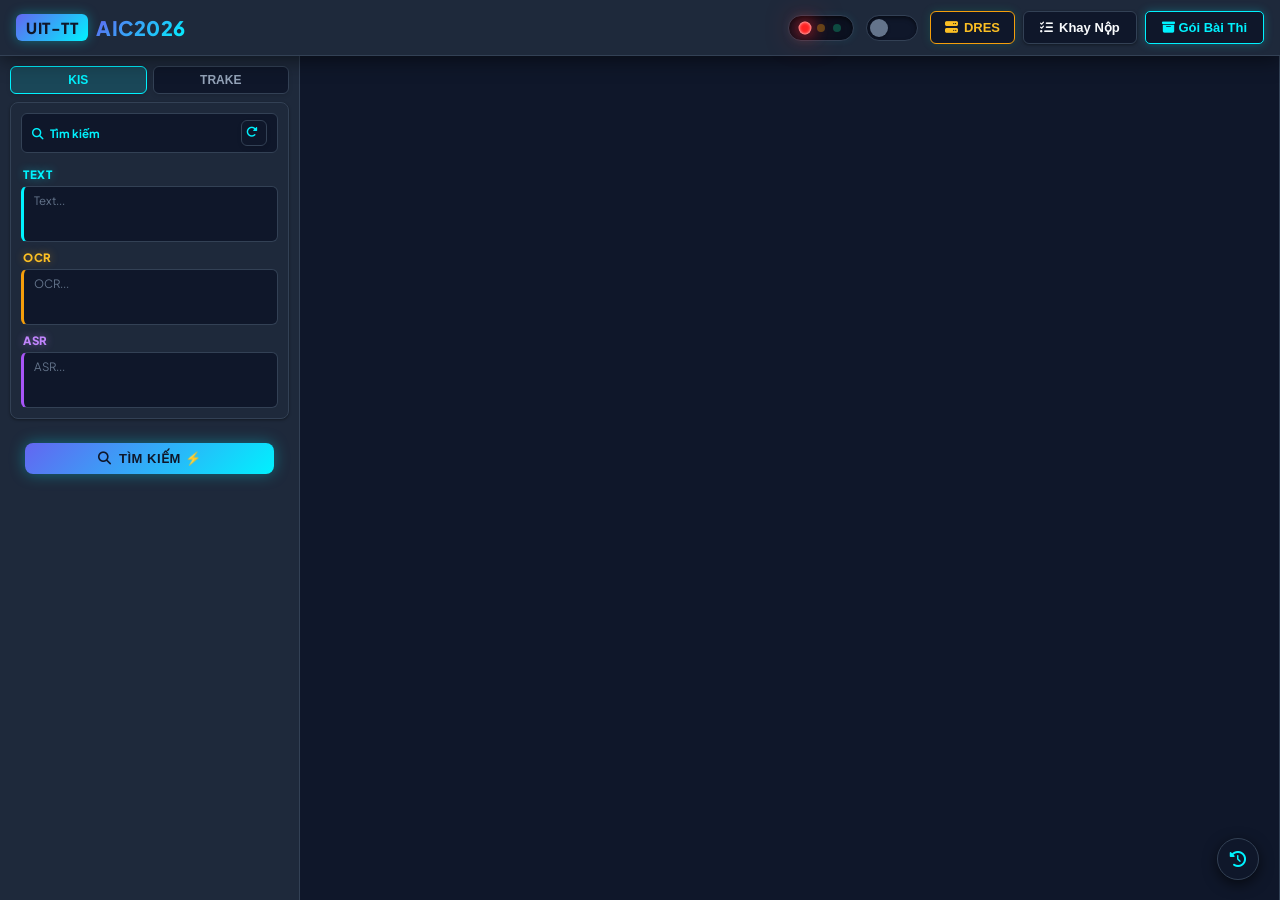
==== commit 4b5301f5: "Tôi là AI" ====
--- a/frontend/index.html
+++ b/frontend/index.html
@@ -5,21 +5,19 @@
     <meta charset="UTF-8" />
     <meta name="viewport" content="width=device-width, initial-scale=1.0" />
     <title>AIC2026</title>
-    <link rel="icon" type="image/svg+xml" href="src/Img/favicon-robot.svg?v=5" />
-    <link rel="shortcut icon" type="image/svg+xml" href="src/Img/favicon-robot.svg?v=5" />
-    <link rel="apple-touch-icon" href="src/Img/favicon-robot.svg?v=5" />
+    <link rel="icon" type="image/svg+xml" href="data:image/svg+xml,<svg xmlns=%22http://www.w3.org/2000/svg%22 viewBox=%220 0 100 100%22><text y=%22.9em%22 font-size=%2290%22>🎬</text></svg>" />
     <link rel="stylesheet" href="https://cdnjs.cloudflare.com/ajax/libs/font-awesome/6.4.0/css/all.min.css">
 
-    <link rel="stylesheet" href="src/styles/layout.css?v=20260826_v56" />
-    <link rel="stylesheet" href="src/styles/left_panel.css?v=20260826_v56" />
-    <link rel="stylesheet" href="src/styles/right_panel.css?v=20260826_v56" />
-    <link rel="stylesheet" href="src/styles/notification.css?v=20260826_v56" />
-    <link rel="stylesheet" href="src/styles/show_video.css?v=20260826_v56" />
-    <link rel="stylesheet" href="src/styles/video_frame.css?v=20260826_v56" />
-    <link rel="stylesheet" href="src/styles/utils.css?v=20260826_v56" />
-    <link rel="stylesheet" href="src/styles/queries_history.css?v=20260826_v56" />
-    <link rel="stylesheet" href="src/styles/export_area.css?v=20260826_v56" />
-    <link rel="stylesheet" href="src/styles/preview.css?v=20260826_v56" />
+    <link rel="stylesheet" href="styles/layout.css" />
+    <link rel="stylesheet" href="styles/left_panel.css" />
+    <link rel="stylesheet" href="styles/right_panel.css" />
+    <link rel="stylesheet" href="styles/notification.css" />
+    <link rel="stylesheet" href="styles/show_video.css" />
+    <link rel="stylesheet" href="styles/video_frame.css" />
+    <link rel="stylesheet" href="styles/utils.css" />
+    <link rel="stylesheet" href="styles/query_history.css" />
+    <link rel="stylesheet" href="styles/export_area.css" />
+    <link rel="stylesheet" href="styles/preview.css" />
 
 
     <link rel="stylesheet" href="https://cdnjs.cloudflare.com/ajax/libs/normalize/8.0.1/normalize.min.css">
@@ -466,7 +464,7 @@
       <div class="spinner"></div>
       <div class="loading-text-container">
         <div class="loading-text">🔍 Đang tìm kiếm video...</div>
-        <div class="loading-subtext">Đang truy vấn AI DINOv2 (ViT-B/14) & Milvus DB</div>
+        <div class="loading-subtext">Đang truy vấn Google SigLIP 2 & FAISS / BM25</div>
       </div>
     </div>
 
@@ -543,26 +541,19 @@
 
     <div id="notification-container"></div>
     
-    <script src="src/scripts/config.js?v=20260826_v56"></script>
-    <script src="src/scripts/filter_get_infor.js?v=20260826_v56"></script>
-    <script src="src/scripts/short_cut.js?v=20260826_v56"></script>
-    <script src="src/scripts/preview.js?v=20260826_v56"></script>
-    <script src="src/scripts/web_socket.js?v=20260826_v56"></script>
-    <script src="src/scripts/start_ui.js?v=20260826_v56"></script>
-    <script src="src/scripts/update_result.js?v=20260826_v56"></script>
-    <script src="src/scripts/show_video.js?v=20260826_v56"></script>
-    <script src="src/scripts/show_videoframe.js?v=20260826_v56"></script>
-    <script src="src/scripts/export.js?v=20260826_v56"></script>
-    <script src="src/scripts/left_panel.js?v=20260826_v56"></script>
-    <script src="src/scripts/queries_history.js?v=20260826_v56"></script>
-    <script src="src/scripts/pagnition.js?v=20260826_v56"></script>
-    <script src="src/scripts/submit_dres.js?v=20260826_v56"></script>
-    <script>
-      // Tự động kết nối phiên thi đấu DRES ACTIVE (19-8)
-      localStorage.setItem('dresBaseUrl', 'http://192.168.28.151:5000');
-      localStorage.setItem('contestSessionID', 'TZmWaYvS8WJzrPgEu7KGeKTWyl64Nmj-');
-      localStorage.setItem('evaluationID', '74c9d753-cc72-43b5-8978-64a4113af754');
-      console.log("🚀 DRES Connected: Server 192.168.28.151:5000 | Evaluation: 74c9d753-cc72-43b5-8978-64a4113af754");
-    </script>
+    <script src="scripts/config.js"></script>
+    <script src="scripts/filter_info.js"></script>
+    <script src="scripts/shortcuts.js"></script>
+    <script src="scripts/preview.js"></script>
+    <script src="scripts/websocket.js"></script>
+    <script src="scripts/start_ui.js"></script>
+    <script src="scripts/update_result.js"></script>
+    <script src="scripts/show_video.js"></script>
+    <script src="scripts/show_videoframe.js"></script>
+    <script src="scripts/export.js"></script>
+    <script src="scripts/left_panel.js"></script>
+    <script src="scripts/query_history.js"></script>
+    <script src="scripts/pagination.js"></script>
+    <script src="scripts/submit_dres.js"></script>
   </body>
 </html>
--- a/frontend/styles/layout.css
+++ b/frontend/styles/layout.css
@@ -0,0 +1,437 @@
+@import url('https://fonts.googleapis.com/css2?family=Plus+Jakarta+Sans:wght@400;500;600;700;800&display=swap');
+
+:root {
+    /* 1. Điểm nhấn chính (Primary Accent - Tím Neon & Cyan Neon) */
+    --primary-color: #6366F1;               /* Tím Neon / Indigo Neon */
+    --primary-hover: #4F46E5;
+    --primary-light: rgba(99, 102, 241, 0.15);
+    --primary-glow: rgba(99, 102, 241, 0.35);
+    
+    /* 2. Tương phản phụ / Cyan Neon */
+    --secondary-color: #00F2FE;             /* Cyan Neon / Bright Aqua */
+    --secondary-hover: #00c9d4;
+    --secondary-light: rgba(0, 242, 254, 0.15);
+    --secondary-glow: rgba(0, 242, 254, 0.35);
+
+    /* 3. Cyber Neon Gradient */
+    --cyber-gradient: linear-gradient(135deg, #6366F1 0%, #00F2FE 100%);
+    --cyber-gradient-hover: linear-gradient(135deg, #4F46E5 0%, #00d2de 100%);
+    
+    /* 4. Màu nền tối (Background): #0F172A */
+    --background-color: #0F172A;
+    --bg-darker: #0B1120;
+    
+    /* 5. Màu khối & Thẻ (Surface/Cards): #1E293B */
+    --card-background: #1E293B;
+    --card-hover: #273549;
+    
+    /* 6. Văn bản & Tiêu đề (Text) */
+    --text-color: #F8FAFC;                  /* Text chính: Slate 50 Trắng sáng */
+    --text-muted: #94A3B8;                  /* Text phụ: Slate 400 */
+    --text-light: #64748B;                  /* Text placeholder/disabled: Slate 500 */
+    --border-color: #334155;                /* Viền Slate 700 */
+    --border-hover: #475569;                /* Viền khi di chuột */
+    --border-focus: #00F2FE;                /* Viền khi focus: Cyan Neon */
+    
+    /* System Shadows & Cyber Glow */
+    --shadow-sm: 0 1px 3px 0 rgba(0, 0, 0, 0.4);
+    --shadow-md: 0 4px 12px rgba(0, 0, 0, 0.5), 0 0 1px rgba(0, 242, 254, 0.15);
+    --shadow-lg: 0 10px 25px rgba(0, 0, 0, 0.7), 0 0 15px rgba(99, 102, 241, 0.25);
+}
+
+/* Thanh cuộn dữ liệu chuẩn Cyber 8px */
+::-webkit-scrollbar {
+    width: 8px;
+    height: 8px;
+}
+::-webkit-scrollbar-track {
+    background: #0B1120;
+    border-radius: 4px;
+}
+::-webkit-scrollbar-thumb {
+    background: #334155;
+    border-radius: 4px;
+    border: 1px solid #1E293B;
+}
+::-webkit-scrollbar-thumb:hover {
+    background: #6366F1;
+    box-shadow: 0 0 8px var(--primary-glow);
+}
+
+body, html {
+    font-family: 'Plus Jakarta Sans', -apple-system, BlinkMacSystemFont, "Segoe UI", Roboto, sans-serif;
+    background-color: var(--background-color);
+    color: var(--text-color);
+    margin: 0;
+    padding: 0;
+    height: 100vh;
+    width: 100vw;
+    display: flex;
+    flex-direction: column;
+    overflow: hidden;
+    -webkit-font-smoothing: antialiased;
+}
+
+/*--------------------------------------------------------------------------*/
+/* Header - Dark Surface #1E293B với viền #334155 và hiệu ứng Cyber */
+
+.header {
+    background-color: var(--card-background);
+    padding: 8px 16px;
+    height: 56px;
+    display: flex;
+    justify-content: space-between;
+    align-items: center;
+    border-bottom: 1px solid var(--border-color);
+    position: relative;
+    flex: 0 0 56px;
+    width: 100%;
+    box-sizing: border-box;
+    z-index: 100;
+    box-shadow: 0 4px 20px rgba(0, 0, 0, 0.5);
+    gap: 12px;
+}
+
+.header-left {
+    display: flex;
+    align-items: center;
+    gap: 12px;
+    flex-shrink: 0;
+}
+
+/* Logo thương hiệu UIT-TT */
+.logo-uit-tt {
+    display: flex;
+    align-items: center;
+    gap: 8px;
+    font-weight: 800;
+    user-select: none;
+    cursor: pointer;
+    transition: transform 0.2s ease;
+}
+.logo-uit-tt:hover {
+    transform: scale(1.02);
+}
+
+.logo-uit-tt .uit-badge {
+    background: var(--cyber-gradient);
+    color: #0F172A;
+    padding: 4px 10px;
+    border-radius: 6px;
+    font-size: 0.95rem;
+    font-weight: 800;
+    letter-spacing: 0.5px;
+    box-shadow: 0 0 12px var(--secondary-glow);
+}
+
+.logo-uit-tt .logo-title {
+    background: var(--cyber-gradient);
+    -webkit-background-clip: text;
+    background-clip: text;
+    -webkit-text-fill-color: transparent;
+    font-size: 1.25rem;
+    font-weight: 800;
+    letter-spacing: 0.5px;
+}
+
+.header-right {
+    display: flex;
+    align-items: center;
+    gap: 12px;
+}
+
+/* ------------------------------ */
+/* Object List Button */
+
+.object-list-button {
+    padding: 6px 12px;
+    border: 1px solid var(--border-color);
+    background-color: #0F172A;
+    border-radius: 6px;
+    cursor: pointer;
+    color: var(--text-color);
+    font-size: 13px;
+    font-weight: 600;
+    display: flex;
+    align-items: center;
+    gap: 6px;
+    transition: all 0.2s ease;
+    user-select: none;
+    box-shadow: var(--shadow-sm);
+}
+
+.object-list-button:hover {
+    background-color: #273549;
+    border-color: #00F2FE;
+    color: #00F2FE;
+    transform: translateY(-1px);
+}
+
+.object-list-button img {
+    width: 16px;
+    height: 16px;
+    filter: brightness(0) invert(1);
+}
+
+.selected-objects {
+    display: flex;
+    align-items: center;
+    margin-left: 10px;
+    justify-content: flex-end;
+    max-width: 300px;
+    overflow: hidden;
+    gap: 4px;
+}
+.selected-object {
+    background: var(--cyber-gradient);
+    color: #0F172A;
+    padding: 2px 8px;
+    border-radius: 4px;
+    font-size: 11px;
+    font-weight: 700;
+}
+.object-list-button-container {
+    display: flex;
+    align-items: center;
+}
+
+/* --------------------------- */
+
+.quick-search-button {
+    background-color: #0F172A;
+    border: 1px solid var(--border-color);
+    border-radius: 6px;
+    cursor: pointer;
+    padding: 6px;
+    display: flex;
+    align-items: center;
+    justify-content: center;
+    transition: all 0.2s ease;
+}
+
+.quick-search-button img {
+    width: 16px;
+    height: 16px;
+    filter: brightness(0) invert(1);
+}
+
+.quick-search-button:hover {
+    background-color: #273549;
+    border-color: #6366F1;
+    transform: translateY(-1px);
+}
+
+.button-header-group {
+    display: flex;
+    gap: 8px;
+    font-size: 13px;
+}
+
+#export-button, #submit-button {
+    padding: 7px 16px;
+    border-radius: 6px;
+    font-weight: 700;
+    cursor: pointer;
+    transition: all 0.2s ease;
+    display: flex;
+    align-items: center;
+    justify-content: center;
+    gap: 6px;
+}
+
+#export-button {
+    background-color: #0F172A;
+    color: var(--text-color);
+    border: 1px solid var(--border-color);
+    box-shadow: var(--shadow-sm);
+}
+
+#export-button:hover {
+    background-color: #273549;
+    border-color: #00F2FE;
+    color: #00F2FE;
+    transform: translateY(-1px);
+}
+
+#package-button {
+    background: #0F172A;
+    color: #00F2FE;
+    border: 1.5px solid #00F2FE;
+    box-shadow: 0 0 10px rgba(0, 242, 254, 0.25);
+    font-weight: 700;
+    position: relative;
+}
+
+#package-button:hover {
+    background: rgba(0, 242, 254, 0.15);
+    box-shadow: 0 0 18px rgba(0, 242, 254, 0.45);
+    transform: translateY(-1px);
+}
+
+.package-badge {
+    background: #EF4444;
+    color: #FFFFFF;
+    font-size: 10px;
+    font-weight: 800;
+    padding: 2px 6px;
+    border-radius: 10px;
+    margin-left: 4px;
+    box-shadow: 0 0 8px rgba(239, 68, 68, 0.6);
+}
+
+#pack-zip-header-btn {
+    background: var(--cyber-gradient);
+    color: #0F172A;
+    border: none;
+    box-shadow: 0 0 15px var(--secondary-glow);
+    font-weight: 800;
+    display: flex;
+    align-items: center;
+    gap: 6px;
+}
+
+#pack-zip-header-btn:hover {
+    background: var(--cyber-gradient-hover);
+    box-shadow: 0 0 25px var(--secondary-glow);
+    transform: translateY(-1px);
+}
+
+/*--------------------------------------------------------------------------*/
+/* Main content */
+
+.container {
+    display: flex;
+    flex: 1;
+    height: 0;
+    min-height: 0;
+    width: 100%;
+    margin-top: 0;
+    overflow: hidden;
+    background-color: var(--background-color);
+}
+
+.left-panel {
+    flex: 0 0 300px;
+    width: 300px;
+    min-width: 240px;
+    max-width: 380px;
+    background-color: var(--card-background);
+    border-right: 1px solid var(--border-color);
+    display: flex;
+    flex-direction: column;
+    height: 100%;
+    overflow-y: auto;
+    scrollbar-width: none; 
+    box-sizing: border-box;
+}
+.left-panel::-webkit-scrollbar {
+    display: none;
+}
+
+.right-panel {
+    flex: 1;
+    display: flex;
+    flex-direction: column;
+    height: 100%;
+    min-width: 0;
+    overflow: hidden;
+    position: relative;
+    background-color: var(--background-color);
+}
+
+.content-wrapper {
+    flex: 1;
+    transition: width 0.3s ease;
+    height: 100%;
+    min-height: 0;
+    display: flex;
+    flex-direction: column;
+}
+
+/*--------------------------------------------------------------------------*/
+/* Responsive Adaptation Media Queries */
+
+@media (max-width: 1024px) {
+    .left-panel {
+        flex: 0 0 260px;
+        width: 260px;
+    }
+    .logo-uit-tt .logo-title {
+        font-size: 1.1rem;
+    }
+}
+
+@media (max-width: 768px) {
+    .container {
+        flex-direction: column;
+    }
+    .left-panel {
+        flex: 0 0 auto;
+        width: 100%;
+        max-width: 100%;
+        max-height: 38vh;
+        border-right: none;
+        border-bottom: 1.5px solid var(--border-color);
+    }
+    .header {
+        padding: 0.35rem 0.6rem;
+    }
+    .random-dice-badge {
+        display: none;
+    }
+}
+
+.show-image-section {
+    flex: 1;
+    width: 100%;
+    height: 100%;
+    overflow: hidden;
+    padding: 0;
+    position: relative;
+}
+
+/*--------------------------------------------------------------------------*/
+/* shortcut card */
+
+.shortcut-card {
+    position: fixed;
+    bottom: 20px;
+    left: 20px;
+    background-color: var(--card-background);
+    border: 1px solid var(--border-color);
+    border-radius: 8px;
+    padding: 20px;
+    z-index: 1000;
+    max-width: 400px;
+    max-height: 70vh;
+    overflow-y: auto;
+    box-shadow: 0 10px 25px rgba(0, 0, 0, 0.5);
+    font-size: 13px;
+}
+
+.shortcut-card h3 {
+    margin-top: 0;
+    color: var(--accent-color);
+    border-bottom: 1px solid var(--border-color);
+    padding-bottom: 8px;
+}
+
+.shortcut-card ul {
+    list-style-type: none;
+    padding: 0;
+}
+
+.shortcut-card li {
+    margin-bottom: 10px;
+    display: flex;
+    justify-content: space-between;
+}
+
+.shortcut-card .shortcut-key {
+    background: rgba(255,255,255,0.1);
+    padding: 2px 6px;
+    border-radius: 4px;
+    font-family: monospace;
+    font-weight: bold;
+    color: var(--accent-color);
+}
--- a/frontend/styles/left_panel.css
+++ b/frontend/styles/left_panel.css
@@ -0,0 +1,500 @@
+/*--------------------------------------------------------------------------*/
+/* Content in left panel - 8pt Grid spacing */
+
+.Box_Function {
+    display: flex;
+    flex-direction: column;
+    flex: 1;
+    overflow-y: auto;
+    scrollbar-width: none; 
+    padding: 10px;
+    gap: 8px;
+    background-color: var(--card-background);
+}
+.Box_Function::-webkit-scrollbar {
+    display: none;
+}
+
+.search-card {
+    background-color: transparent;
+    display: flex;
+    flex-direction: column;
+    gap: 8px;
+}
+
+/*--------------------------------------------------------------------------*/
+/* Model options bar */
+
+.model-option-bar {
+    display: flex;
+    flex-direction: column;
+    gap: 4px;
+    background-color: #1E293B;
+    border: 1px solid var(--border-color);
+    border-radius: 6px;
+    padding: 6px 10px;
+    box-shadow: var(--shadow-sm);
+}
+
+.model-bar-label {
+    font-size: 11px;
+    font-weight: 700;
+    color: var(--text-muted);
+    display: flex;
+    align-items: center;
+    gap: 5px;
+}
+
+.model-bar-label i {
+    color: var(--secondary-color);
+}
+
+.model-option {
+    display: flex;
+    gap: 4px;
+    background-color: #0F172A;
+    padding: 2px;
+    border-radius: 5px;
+    border: 1px solid var(--border-color);
+}
+
+.model-option button {
+    flex: 1;
+    padding: 4px 6px;
+    border: none;
+    background-color: transparent;
+    cursor: pointer;
+    color: var(--text-muted);
+    font-size: 10.5px;
+    font-weight: 700;
+    transition: all 0.2s ease;
+    border-radius: 4px;
+}
+
+.model-option button.active {
+    background: var(--cyber-gradient);
+    color: #0F172A;
+    box-shadow: 0 0 10px var(--secondary-glow);
+}
+
+.model-option button:hover:not(.active) {
+    background-color: #334155;
+    color: var(--text-color);
+}
+
+/*--------------------------------------------------------------------------*/
+/* Search Scene container */
+
+.Search_Scene {
+    padding: 10px;
+    border: 1px solid var(--border-color);
+    border-radius: 8px;
+    background-color: #1E293B;
+    box-shadow: var(--shadow-sm);
+    display: flex;
+    flex-direction: column;
+    gap: 8px;
+    transition: border-color 0.2s ease, box-shadow 0.2s ease;
+}
+
+.Search_Scene:focus-within {
+    border-color: var(--secondary-color);
+    box-shadow: 0 0 15px var(--secondary-glow);
+}
+
+.scene-header-title {
+    display: flex;
+    justify-content: space-between;
+    align-items: center;
+    background-color: #0F172A;
+    border: 1px solid var(--border-color);
+    color: var(--text-color);
+    padding: 6px 10px;
+    border-radius: 6px;
+    font-size: 12px;
+    font-weight: 700;
+}
+
+.scene-header-title i {
+    color: var(--secondary-color);
+    margin-right: 4px;
+}
+
+.close-scene2-btn {
+    background: transparent;
+    border: none;
+    color: var(--text-muted);
+    font-size: 16px;
+    cursor: pointer;
+    line-height: 1;
+}
+.close-scene2-btn:hover {
+    color: var(--secondary-color);
+}
+
+.clear-query-icon-btn {
+    background: #0F172A;
+    border: 1px solid #334155;
+    color: #94A3B8;
+    width: 26px;
+    height: 26px;
+    border-radius: 6px;
+    cursor: pointer;
+    display: inline-flex;
+    align-items: center;
+    justify-content: center;
+    transition: all 0.25s cubic-bezier(0.4, 0, 0.2, 1);
+    font-size: 11.5px;
+    padding: 0;
+}
+
+.clear-query-icon-btn:hover {
+    border-color: #00F2FE;
+    color: #00F2FE;
+    background: rgba(0, 242, 254, 0.12);
+    box-shadow: 0 0 10px rgba(0, 242, 254, 0.35);
+    transform: rotate(90deg);
+}
+
+/*--------------------------------------------------------------------------*/
+/* Tab buttons (4-Mode Grid Panel) */
+
+.tab-buttons.mode-grid {
+    display: grid;
+    grid-template-columns: 1fr 1fr;
+    gap: 8px;
+}
+
+.text-button, .image-button, .ocr-button, .asr-button {
+    padding: 8px 12px;
+    border: 1px solid var(--border-color);
+    background-color: #0F172A;
+    cursor: pointer;
+    color: var(--text-color);
+    font-size: 12.5px;
+    font-weight: 600;
+    border-radius: 6px;
+    display: flex;
+    align-items: center;
+    justify-content: center;
+    gap: 6px;
+    transition: all 0.2s ease;
+    box-shadow: var(--shadow-sm);
+}
+
+.text-button i, .image-button i, .ocr-button i, .asr-button i {
+    font-size: 13px;
+    color: var(--secondary-color);
+    transition: all 0.2s ease;
+}
+
+.text-button:hover, .image-button:hover, .ocr-button:hover, .asr-button:hover {
+    background-color: #273549;
+    border-color: var(--secondary-color);
+    color: #00F2FE;
+}
+
+.text-button.active, .image-button.active, .ocr-button.active, .asr-button.active {
+    background: var(--cyber-gradient);
+    border-color: #00F2FE;
+    color: #0F172A !important;
+    font-weight: 800;
+    box-shadow: 0 0 12px var(--secondary-glow);
+}
+
+.text-button.active i, .image-button.active i, .ocr-button.active i, .asr-button.active i {
+    color: #0F172A !important;
+}
+
+/*--------------------------------------------------------------------------*/
+/* Mode buttons */
+
+.mode-button {
+    display: flex;
+    gap: 8px;
+}
+
+.temporal-toggle, .query-expansion {
+    flex: 1;
+    padding: 8px;
+    border: 1px solid var(--border-color);
+    background-color: #0F172A;
+    color: var(--text-muted);
+    font-size: 11.5px;
+    font-weight: 700;
+    border-radius: 6px;
+    cursor: pointer;
+    text-align: center;
+    transition: all 0.2s ease;
+    display: flex;
+    align-items: center;
+    justify-content: center;
+    gap: 6px;
+}
+
+.temporal-toggle:hover, .query-expansion:hover {
+    background-color: #273549;
+    color: var(--text-color);
+    border-color: #6366F1;
+}
+
+.temporal-toggle.active, .query-expansion.active {
+    background-color: rgba(99, 102, 241, 0.2);
+    border-color: #6366F1;
+    color: #00F2FE;
+    box-shadow: 0 0 8px var(--primary-glow);
+}
+
+/*--------------------------------------------------------------------------*/
+/* Upload image area */
+
+.image-drop-area {
+    border: 2px dashed var(--border-color);
+    padding: 12px;
+    background-color: #0F172A;
+    border-radius: 8px;
+    cursor: pointer;
+    display: flex;
+    flex-direction: column;
+    justify-content: center;
+    align-items: center;
+    height: 90px;
+    position: relative;
+    transition: all 0.2s ease;
+    box-sizing: border-box;
+}
+
+.image-drop-area:hover {
+    border-color: var(--secondary-color);
+    background-color: rgba(0, 242, 254, 0.08);
+}
+
+.image-drop-area.dragover {
+    border-color: var(--secondary-color);
+    background-color: rgba(0, 242, 254, 0.12);
+}
+
+.drop-instruction {
+    margin: 0;
+    font-size: 11.5px;
+    color: var(--text-muted);
+    text-align: center;
+    line-height: 1.4;
+    font-weight: 500;
+}
+
+.drop-instruction i {
+    color: var(--secondary-color);
+}
+
+.preview-upload-container {
+    width: 100%;
+    height: 70px;
+    display: flex;
+    justify-content: center;
+    align-items: center;
+}
+
+.preview-upload-container img {
+    max-width: 100%;
+    max-height: 65px;
+    object-fit: contain;
+    border-radius: 4px;
+    border: 1px solid var(--border-color);
+}
+
+.image-preview-container {
+    position: relative;
+    display: inline-block;
+}
+.remove-image-button {
+    position: absolute;
+    top: 4px;
+    right: 4px;
+    background: rgba(15, 23, 42, 0.85);
+    color: white;
+    border: 1px solid #334155;
+    border-radius: 50%;
+    width: 20px;
+    height: 20px;
+    font-size: 13px;
+    cursor: pointer;
+    display: flex;
+    align-items: center;
+    justify-content: center;
+    transition: all 0.2s ease;
+}
+.remove-image-button:hover {
+    background: #EF4444;
+    border-color: #EF4444;
+}
+
+/*--------------------------------------------------------------------------*/
+/* Textareas */
+
+/* Multi-field search blocks (Visual, OCR, ASR) */
+.query-group {
+    display: flex;
+    flex-direction: column;
+    gap: 8px;
+}
+
+.query-field-block {
+    display: flex;
+    flex-direction: column;
+    gap: 4px;
+}
+
+.query-field-header {
+    display: flex;
+    justify-content: space-between;
+    align-items: center;
+    padding: 0 2px;
+}
+
+.query-field-label {
+    font-size: 11.5px;
+    font-weight: 800;
+    user-select: none;
+    letter-spacing: 0.6px;
+    text-transform: uppercase;
+    display: inline-block;
+}
+
+.query-field-label.visual-label {
+    color: #00F2FE;
+    text-shadow: 0 0 8px rgba(0, 242, 254, 0.45);
+}
+
+.query-field-label.ocr-label {
+    color: #FBBF24;
+    text-shadow: 0 0 8px rgba(245, 158, 11, 0.45);
+}
+
+.query-field-label.asr-label {
+    color: #C084FC;
+    text-shadow: 0 0 8px rgba(192, 132, 252, 0.45);
+}
+
+textarea[name="Text_Query"], textarea[name="Ocr_Query"], textarea[name="Asm_Query"], textarea[name="QA_Query"] {
+    background-color: #0F172A;
+    border: 1px solid var(--border-color);
+    border-radius: 6px;
+    color: #F8FAFC;
+    font-weight: 500;
+    width: 100%;
+    height: 56px;
+    padding: 6px 10px;
+    font-size: 12px;
+    line-height: 1.4;
+    resize: none;
+    box-sizing: border-box;
+    font-family: inherit;
+    transition: border-color 0.2s ease, background-color 0.2s ease, box-shadow 0.2s ease;
+}
+
+textarea[name="Text_Query"] {
+    border-left: 3px solid #00F2FE;
+}
+textarea[name="Text_Query"]:focus {
+    border-color: #00F2FE;
+    outline: none;
+    background-color: #0B1120;
+    box-shadow: 0 0 12px rgba(0, 242, 254, 0.4);
+}
+
+textarea[name="Ocr_Query"] {
+    border-left: 3px solid #F59E0B;
+}
+textarea[name="Ocr_Query"]:focus {
+    border-color: #F59E0B;
+    outline: none;
+    background-color: #0B1120;
+    box-shadow: 0 0 12px rgba(245, 158, 11, 0.4);
+}
+
+textarea[name="Asm_Query"] {
+    border-left: 3px solid #A855F7;
+}
+textarea[name="Asm_Query"]:focus {
+    border-color: #A855F7;
+    outline: none;
+    background-color: #0B1120;
+    box-shadow: 0 0 12px rgba(168, 85, 247, 0.4);
+}
+
+textarea[name="Text_Query"]::placeholder, textarea[name="Ocr_Query"]::placeholder, textarea[name="Asm_Query"]::placeholder, textarea[name="QA_Query"]::placeholder {
+    color: var(--text-light);
+    font-weight: 400;
+    font-size: 11.5px;
+}
+
+.ocr-container, .asm-container {
+    position: relative;
+    margin-top: 8px;
+}
+
+.close-ocr-button, .close-asm-button {
+    position: absolute;
+    top: 6px;
+    right: 8px;
+    background: #334155;
+    border: none;
+    border-radius: 50%;
+    width: 18px;
+    height: 18px;
+    font-size: 13px;
+    color: #94A3B8;
+    cursor: pointer;
+    display: flex;
+    align-items: center;
+    justify-content: center;
+    line-height: 1;
+}
+
+.close-ocr-button:hover, .close-asm-button:hover {
+    background: #EF4444;
+    color: white;
+}
+
+.main-search-btn-container {
+    margin-top: 4px;
+}
+
+/* CTA Button - Cyber Neon Gradient (#6366F1 to #00F2FE) */
+.card-search-btn, #search-button {
+    width: 100%;
+    padding: 12px;
+    background: var(--cyber-gradient);
+    border: none;
+    border-radius: 8px;
+    color: #0F172A;
+    font-size: 14px;
+    font-weight: 800;
+    cursor: pointer;
+    box-shadow: 0 0 15px var(--secondary-glow);
+    transition: all 0.2s ease;
+    display: flex;
+    align-items: center;
+    justify-content: center;
+    gap: 8px;
+    letter-spacing: 0.3px;
+}
+
+.card-search-btn:hover, #search-button:hover {
+    background: var(--cyber-gradient-hover);
+    box-shadow: 0 0 25px var(--secondary-glow);
+    transform: translateY(-1px);
+}
+
+#filter-button {
+    background-color: #0F172A;
+    color: var(--text-color);
+    border: 1px solid var(--border-color);
+}
+
+#filter-button:hover {
+    background-color: #273549;
+    border-color: var(--border-hover);
+    transform: translateY(-1px);
+}
--- a/frontend/styles/right_panel.css
+++ b/frontend/styles/right_panel.css
@@ -0,0 +1,574 @@
+/*--------------------------------------------------------------------------*/
+/* Grid view (show-image-1) */
+
+.show-image-1, .show-image-2 {
+  overflow-y: auto;
+  height: 100%; 
+  width: 100%;
+  box-sizing: border-box;
+  scroll-behavior: smooth;
+  background-color: var(--background-color);
+}
+
+.show-image-1::-webkit-scrollbar,
+.show-image-2::-webkit-scrollbar {
+  width: 8px;
+}
+
+.show-image-1::-webkit-scrollbar-track,
+.show-image-2::-webkit-scrollbar-track {
+  background: #0B1120;
+  border-radius: 4px;
+}
+
+.show-image-1::-webkit-scrollbar-thumb,
+.show-image-2::-webkit-scrollbar-thumb {
+  background: #334155;
+  border-radius: 4px;
+  border: 1px solid #1E293B;
+}
+
+.show-image-1::-webkit-scrollbar-thumb:hover,
+.show-image-2::-webkit-scrollbar-thumb:hover {
+  background: #6366F1;
+  box-shadow: 0 0 8px var(--primary-glow);
+}
+
+.show-image-section {
+  display: flex;
+  height: 100%;
+  background-color: var(--background-color);
+}
+
+.right-column {
+    width: 100%;
+    min-height: 100%;
+    display: flex;
+    flex-direction: column;
+    overflow: visible;
+    background-color: var(--background-color);
+}
+
+.list {
+    display: grid;
+    grid-template-columns: repeat(auto-fill, minmax(210px, 1fr));
+    gap: 16px;
+    width: 100%;
+    box-sizing: border-box;
+    padding: 16px;
+}
+
+@media (max-width: 600px) {
+    .list {
+        grid-template-columns: repeat(auto-fill, minmax(150px, 1fr));
+        gap: 8px;
+        padding: 8px;
+    }
+}
+
+.list .img-dis {
+    width: 100%;
+    aspect-ratio: 16 / 9;
+    position: relative;
+    border-radius: 8px;
+    overflow: hidden;
+    background-color: var(--card-background);
+    border: 1px solid var(--border-color);
+    box-shadow: var(--shadow-sm);
+    transition: all 0.2s cubic-bezier(0.4, 0, 0.2, 1);
+}
+
+.list .img-dis .result {
+    display: block;
+    width: 100%;
+    height: 100%;
+    object-fit: contain;
+    object-position: center;
+    background-color: #0B1120;
+    transition: transform 0.3s ease;
+}
+
+/* Hover effects for grid cards */
+.list .img-dis:hover {
+    transform: translateY(-2px);
+    border-color: var(--secondary-color);
+    box-shadow: 0 0 16px var(--secondary-glow);
+    z-index: 10;
+}
+
+.list .img-dis:hover .result {
+    transform: scale(1.03);
+}
+
+/* Hover play overlay (Tells user they can click to play) */
+.list .img-dis::after {
+    content: "\f04b";
+    font-family: "Font Awesome 6 Free";
+    font-weight: 900;
+    font-size: 16px;
+    color: #0F172A;
+    position: absolute;
+    top: 50%;
+    left: 50%;
+    transform: translate(-50%, -50%) scale(0.85);
+    background: var(--cyber-gradient);
+    width: 40px;
+    height: 40px;
+    border-radius: 50%;
+    display: flex;
+    justify-content: center;
+    align-items: center;
+    opacity: 0;
+    pointer-events: none;
+    transition: all 0.2s ease;
+    box-shadow: 0 0 15px var(--secondary-glow);
+    padding-left: 3px;
+    box-sizing: border-box;
+}
+
+.list .img-dis:hover::after {
+    opacity: 1;
+    transform: translate(-50%, -50%) scale(1);
+}
+
+/* Rank / Priority Index Badge (Top Left) */
+.rank-badge {
+    position: absolute;
+    top: 6px;
+    left: 6px;
+    background: rgba(15, 23, 42, 0.9);
+    backdrop-filter: blur(4px);
+    color: #ffffff;
+    font-size: 11px;
+    font-weight: 700;
+    padding: 2px 8px;
+    border-radius: 4px;
+    border: 1px solid var(--border-color);
+    z-index: 6;
+    box-shadow: var(--shadow-sm);
+    letter-spacing: 0.3px;
+    pointer-events: none;
+    line-height: 1.3;
+}
+
+.rank-badge.top-1 {
+    background-color: var(--secondary-color);
+    color: #0F172A;
+    border: 1px solid var(--secondary-color);
+    box-shadow: 0 0 10px var(--secondary-glow);
+    font-weight: 800;
+}
+
+.rank-badge.top-2, .rank-badge.top-3 {
+    background-color: var(--primary-color);
+    color: #FFFFFF;
+    border: 1px solid var(--primary-color);
+    box-shadow: 0 0 10px var(--primary-glow);
+    font-weight: 800;
+}
+
+/* Rank / Score / Distance Badge (Top Right) */
+.score-badge {
+    position: absolute;
+    top: 6px;
+    right: 6px;
+    background: rgba(15, 23, 42, 0.92);
+    backdrop-filter: blur(4px);
+    color: var(--secondary-color);
+    font-size: 10.5px;
+    font-weight: 700;
+    font-family: ui-monospace, SFMono-Regular, Menlo, Monaco, Consolas, monospace;
+    padding: 2px 7px;
+    border-radius: 4px;
+    border: 1px solid var(--border-color);
+    z-index: 6;
+    box-shadow: var(--shadow-sm);
+    display: flex;
+    align-items: center;
+    gap: 4px;
+    transition: right 0.2s ease;
+    pointer-events: none;
+    line-height: 1.3;
+}
+
+.score-badge i {
+    font-size: 9px;
+    color: var(--text-muted);
+}
+
+.list .img-dis:hover .score-badge,
+.rows .img-dis:hover .score-badge {
+    right: 36px;
+}
+
+/* Information labels */
+.list .img-dis .infor {
+    display: none;
+    position: absolute;
+    bottom: 6px;
+    left: 6px;
+    background: rgba(15, 23, 42, 0.92);
+    border: 1px solid var(--border-color);
+    color: #ffffff;
+    padding: 2px 6px;
+    font-size: 10.5px;
+    font-weight: 600;
+    border-radius: 4px;
+    z-index: 2;
+}
+
+/* Dialogue and OCR Text Badge on Result Card Thumbnail */
+.img-dis .ocr-text-tag {
+    position: absolute;
+    bottom: 6px;
+    left: 4px;
+    right: 28px;
+    background: rgba(245, 158, 11, 0.95);
+    color: #fef08a;
+    border: 1px solid rgba(255, 255, 255, 0.4);
+    padding: 3px 6px;
+    font-size: 10.5px;
+    font-weight: 700;
+    border-radius: 4px;
+    white-space: nowrap;
+    overflow: hidden;
+    text-overflow: ellipsis;
+    z-index: 12;
+    box-shadow: 0 2px 8px rgba(0, 0, 0, 0.6);
+    backdrop-filter: blur(6px);
+    pointer-events: none;
+    line-height: 1.2;
+}
+
+.img-dis .asr-text-tag {
+    position: absolute;
+    bottom: 6px;
+    left: 4px;
+    right: 28px;
+    background: linear-gradient(135deg, rgba(88, 28, 135, 0.95), rgba(126, 34, 206, 0.95));
+    color: #f3e8ff;
+    border: 1px solid rgba(192, 132, 252, 0.7);
+    padding: 3px 6px;
+    font-size: 10.5px;
+    font-weight: 700;
+    border-radius: 4px;
+    white-space: nowrap;
+    overflow: hidden;
+    text-overflow: ellipsis;
+    z-index: 12;
+    box-shadow: 0 2px 8px rgba(0, 0, 0, 0.6);
+    backdrop-filter: blur(6px);
+    pointer-events: none;
+    line-height: 1.2;
+}
+
+.img-dis .ocr-text-tag mark,
+.img-dis .asr-text-tag mark {
+    background: #FDE047 !important;
+    color: #000000 !important;
+    font-weight: 900 !important;
+    padding: 1px 4px !important;
+    border-radius: 3px !important;
+    box-shadow: 0 0 6px rgba(253, 224, 71, 0.8) !important;
+}
+
+/* Keyword Location Badge on small result cards (Nơi có từ khóa) */
+.keyword-location-badge {
+    position: absolute;
+    bottom: 6px;
+    left: 6px;
+    z-index: 10;
+    font-size: 10px;
+    font-weight: 800;
+    padding: 2px 7px;
+    border-radius: 4px;
+    display: inline-flex;
+    align-items: center;
+    gap: 4.5px;
+    box-shadow: 0 2px 8px rgba(0, 0, 0, 0.5);
+    backdrop-filter: blur(6px);
+    pointer-events: none;
+    letter-spacing: 0.2px;
+}
+
+.keyword-location-badge.asr-badge {
+    background: rgba(14, 165, 233, 0.95);
+    border: 1px solid rgba(56, 189, 248, 0.8);
+    color: #ffffff;
+}
+
+.keyword-location-badge.ocr-badge {
+    background: rgba(245, 158, 11, 0.95);
+    border: 1px solid rgba(251, 191, 36, 0.8);
+    color: #0F172A;
+}
+
+.keyword-location-badge.both-badge {
+    background: rgba(139, 92, 246, 0.95);
+    border: 1px solid rgba(167, 139, 250, 0.8);
+    color: #ffffff;
+}
+
+/* Card Actions Bar (5 Buttons Column on Right Edge) */
+.card-actions-bar {
+    position: absolute;
+    top: 50%;
+    transform: translateY(-50%);
+    right: 4px;
+    display: flex;
+    flex-direction: column;
+    align-items: center;
+    gap: 3px;
+    z-index: 12;
+    background: rgba(15, 23, 42, 0.88);
+    backdrop-filter: blur(6px);
+    padding: 3px 2px;
+    border-radius: 5px;
+    border: 1px solid rgba(255, 255, 255, 0.15);
+    box-shadow: 0 2px 8px rgba(0, 0, 0, 0.5);
+    opacity: 0.85;
+    transition: all 0.2s ease;
+}
+
+.img-dis:hover .card-actions-bar {
+    opacity: 1;
+    background: rgba(15, 23, 42, 0.96);
+    border-color: rgba(0, 242, 254, 0.4);
+    box-shadow: 0 4px 12px rgba(0, 0, 0, 0.7);
+}
+
+.card-actions-bar .action-btn {
+    width: 20px;
+    height: 20px;
+    display: flex;
+    justify-content: center;
+    align-items: center;
+    border-radius: 3.5px;
+    cursor: pointer;
+    transition: all 0.18s ease;
+    border: 1px solid transparent;
+    font-size: 10px;
+}
+
+.card-actions-bar .timeline_explorer {
+    background: rgba(30, 41, 59, 0.9);
+    color: #00F2FE;
+    border-color: rgba(0, 242, 254, 0.4);
+}
+.card-actions-bar .timeline_explorer:hover {
+    background: #00F2FE !important;
+    color: #0F172A !important;
+    border-color: #00F2FE !important;
+    transform: scale(1.12);
+    box-shadow: 0 0 10px rgba(0, 242, 254, 0.7);
+}
+
+.card-actions-bar .similarity_search {
+    background: rgba(30, 41, 59, 0.9);
+    color: #F8FAFC;
+    border-color: rgba(255, 255, 255, 0.2);
+}
+.card-actions-bar .similarity_search:hover {
+    background: #3B82F6 !important;
+    color: #FFFFFF !important;
+    border-color: #3B82F6 !important;
+    transform: scale(1.12);
+    box-shadow: 0 0 10px rgba(59, 130, 246, 0.7);
+}
+
+.card-actions-bar .fullscreen_zoom {
+    background: rgba(30, 41, 59, 0.9);
+    color: #F8FAFC;
+    border-color: rgba(255, 255, 255, 0.2);
+}
+.card-actions-bar .fullscreen_zoom:hover {
+    background: #8B5CF6 !important;
+    color: #FFFFFF !important;
+    border-color: #8B5CF6 !important;
+    transform: scale(1.12);
+    box-shadow: 0 0 10px rgba(139, 92, 246, 0.7);
+}
+
+.card-actions-bar .export_icon {
+    background: rgba(16, 185, 129, 0.9);
+    color: #FFFFFF;
+    border-color: rgba(16, 185, 129, 0.5);
+}
+.card-actions-bar .export_icon:hover {
+    background: #10B981 !important;
+    color: #FFFFFF !important;
+    border-color: #10B981 !important;
+    transform: scale(1.12);
+    box-shadow: 0 0 12px rgba(16, 185, 129, 0.8);
+}
+
+/* Nút > (Next-step) nằm ở vị trí số 5 trên thanh công cụ bên phải */
+.card-actions-bar .card-step-btn.next-step {
+    background: rgba(30, 41, 59, 0.9);
+    color: #38BDF8;
+    border-color: rgba(56, 189, 248, 0.4);
+    font-size: 9.5px;
+}
+.card-actions-bar .card-step-btn.next-step:hover {
+    background: #0284C7 !important;
+    color: #FFFFFF !important;
+    border-color: #38BDF8 !important;
+    transform: scale(1.15);
+    box-shadow: 0 0 10px rgba(56, 189, 248, 0.8);
+}
+
+/* Nút < (Prev-step) nằm ở bên trái mép card như cũ, cùng kích cỡ đồng bộ */
+.card-step-btn.prev-step {
+    position: absolute;
+    left: 4px;
+    top: 50%;
+    transform: translateY(-50%);
+    width: 20px;
+    height: 20px;
+    background: rgba(15, 23, 42, 0.88);
+    backdrop-filter: blur(4px);
+    border: 1px solid rgba(56, 189, 248, 0.4);
+    border-radius: 3.5px;
+    color: #38BDF8;
+    display: flex;
+    justify-content: center;
+    align-items: center;
+    cursor: pointer;
+    z-index: 10;
+    font-size: 9.5px;
+    opacity: 0.85;
+    transition: all 0.18s ease;
+}
+
+.card-step-btn.prev-step:hover {
+    background: #0284C7 !important;
+    color: #FFFFFF !important;
+    border-color: #38BDF8 !important;
+    transform: translateY(-50%) scale(1.15) !important;
+    box-shadow: 0 0 10px rgba(56, 189, 248, 0.8) !important;
+    opacity: 1 !important;
+}
+
+
+/*--------------------------------------------------------------------------*/
+/* Row view (show-image-2 - Grouped by Video) */
+
+.rows {
+    box-sizing: border-box;
+    padding: 16px;
+    display: flex;
+    flex-direction: column;
+    gap: 20px;
+}
+
+.rows .group-frame {
+  background-color: rgba(255, 255, 255, 0.01);
+  border: 1px solid var(--border-color);
+  border-radius: 8px;
+  padding: 16px;
+  display: flex;
+  flex-wrap: wrap;
+  gap: 12px;
+}
+
+.rows .group-frame h3 {
+  margin-top: 0;
+  margin-bottom: 8px;
+  width: 100%;
+  color: var(--accent-color);
+  font-size: 15px;
+  font-weight: 600;
+  border-bottom: 1px solid var(--border-color);
+  padding-bottom: 6px;
+}
+
+.rows .img-dis {
+  position: relative;
+  width: calc(16.66% - 10px); /* 6 columns dynamic */
+  min-width: 150px;
+  aspect-ratio: 16 / 9;
+  border-radius: 6px;
+  overflow: hidden;
+  background-color: #0b0c10;
+  border: 1px solid rgba(255, 255, 255, 0.06);
+  box-shadow: 0 4px 10px rgba(0, 0, 0, 0.3);
+  transition: all 0.3s ease;
+}
+
+.rows .img-dis .result {
+  display: block;
+  width: 100%;
+  height: 100%;
+  object-fit: contain;
+  object-position: center;
+  background-color: #0b0c10;
+  transition: transform 0.5s ease;
+}
+
+.rows .img-dis:hover {
+  transform: translateY(-2px);
+  border-color: var(--primary-color);
+  box-shadow: 0 6px 15px rgba(59, 130, 246, 0.2);
+  z-index: 10;
+}
+
+.rows .img-dis:hover .result {
+  transform: scale(1.05);
+}
+
+/* Play indicator for rows view too */
+.rows .img-dis::after {
+    content: "\f04b";
+    font-family: "Font Awesome 6 Free";
+    font-weight: 900;
+    font-size: 14px;
+    color: white;
+    position: absolute;
+    top: 50%;
+    left: 50%;
+    transform: translate(-50%, -50%) scale(0.85);
+    background: linear-gradient(135deg, var(--primary-color) 0%, #1d4ed8 100%);
+    width: 32px;
+    height: 32px;
+    border-radius: 50%;
+    display: flex;
+    justify-content: center;
+    align-items: center;
+    opacity: 0;
+    pointer-events: none;
+    transition: all 0.25s ease;
+    box-shadow: 0 0 10px var(--primary-glow);
+    padding-left: 2px;
+    box-sizing: border-box;
+}
+
+.rows .img-dis:hover::after {
+    opacity: 1;
+    transform: translate(-50%, -50%) scale(1);
+}
+
+.rows .img-dis .infor {
+  display: none;
+  position: absolute;
+  bottom: 6px;
+  left: 6px;
+  background: rgba(18, 19, 28, 0.85);
+  color: var(--text-color);
+  padding: 2px 6px;
+  font-size: 10px;
+  font-weight: 600;
+  border-radius: 3px;
+  border: 1px solid rgba(255, 255, 255, 0.08);
+}
+
+.rows .img-dis:hover .infor {
+  display: flex;
+}
+
+.rows hr {
+  border: none;
+  height: 1px;
+  background-color: var(--border-color);
+  margin: 10px 0;
+  width: 100%
+}
--- a/frontend/styles/notification.css
+++ b/frontend/styles/notification.css
@@ -0,0 +1,60 @@
+#notification-container {
+    position: fixed;
+    bottom: 24px;
+    right: 24px;
+    z-index: 99999;
+    display: flex;
+    flex-direction: column;
+    gap: 8px;
+}
+
+.notification {
+    background-color: #1E293B;
+    border-left: 4px solid #6366F1;
+    border-top: 1px solid #334155;
+    border-right: 1px solid #334155;
+    border-bottom: 1px solid #334155;
+    border-radius: 8px;
+    box-shadow: 0 10px 25px rgba(0, 0, 0, 0.7);
+    color: #F8FAFC;
+    font-family: 'Plus Jakarta Sans', -apple-system, sans-serif;
+    font-size: 13px;
+    font-weight: 500;
+    max-width: 340px;
+    padding: 12px 16px;
+    position: relative;
+    transition: all 0.3s ease;
+}
+
+.notification.success {
+    border-left-color: #00F2FE;
+    background-color: rgba(0, 242, 254, 0.12);
+    color: #00F2FE;
+    box-shadow: 0 0 15px rgba(0, 242, 254, 0.25);
+}
+
+.notification.error {
+    border-left-color: #EF4444;
+    background-color: rgba(239, 68, 68, 0.12);
+    color: #FCA5A5;
+}
+
+.notification.warning {
+    border-left-color: #F59E0B;
+    background-color: rgba(245, 158, 11, 0.12);
+    color: #FCD34D;
+}
+
+.close-btn {
+    color: #94A3B8;
+    cursor: pointer;
+    float: right;
+    font-size: 16px;
+    font-weight: bold;
+    line-height: 1;
+    margin-left: 8px;
+}
+
+.close-btn:hover {
+    color: #FFFFFF;
+}
--- a/frontend/styles/show_video.css
+++ b/frontend/styles/show_video.css
@@ -0,0 +1,327 @@
+.Details {
+    display: none;
+    position: fixed;
+    z-index: 10000;
+    right: 24px;
+    top: 72px;
+    height: auto;
+    width: 660px;
+    min-width: 380px;
+    max-width: 90vw;
+    max-height: 90vh;
+    border-radius: 12px;
+    box-shadow: 0 20px 60px rgba(0, 0, 0, 0.95), 0 0 25px rgba(0, 242, 254, 0.35);
+    background-color: #1E293B;
+    border: 2px solid #00F2FE;
+    box-sizing: border-box;
+    overflow: hidden;
+    resize: both;
+}
+
+.Details .details_bg {
+    display: flex;
+    flex-direction: column;
+    position: relative;
+    background-color: #1E293B;
+    height: 100%;
+    width: 100%;
+    box-sizing: border-box;
+    padding-top: 36px;
+    padding-bottom: 12px;
+    overflow: hidden;
+}
+
+.Details .details_bg .vid_details {
+    display: block;
+    width: 96%;
+    margin: 0 auto;
+    max-height: 280px;
+    border-radius: 8px;
+    border: 1px solid rgba(255, 255, 255, 0.15);
+    background-color: #000;
+    flex-shrink: 0;
+}
+
+.draggable-bar {
+    position: absolute;
+    top: 0;
+    left: 0;
+    width: 100%;
+    height: 36px;
+    background: linear-gradient(90deg, #0F172A, #1E293B);
+    border-bottom: 1px solid rgba(0, 242, 254, 0.3);
+    cursor: move;
+    display: flex;
+    align-items: center;
+    justify-content: space-between;
+    padding: 0 8px;
+    box-sizing: border-box;
+    user-select: none;
+    z-index: 10;
+}
+
+.draggable-bar:active {
+    cursor: grabbing;
+    background: #0F172A;
+}
+
+.Details .details_bg .close {
+    width: 28px;
+    height: 28px;
+    color: #EF4444;
+    font-size: 20px;
+    font-weight: 700;
+    transition: all 0.2s ease;
+    display: flex;
+    justify-content: center;
+    align-items: center;
+    cursor: pointer;
+    background-color: rgba(239, 68, 68, 0.15);
+    border: 1px solid rgba(239, 68, 68, 0.4);
+    border-radius: 6px;
+    user-select: none;
+}
+
+.Details .details_bg .close:hover {
+    color: white;
+    background-color: #EF4444;
+    box-shadow: 0 0 10px rgba(239, 68, 68, 0.6);
+}
+
+.Details .details_bg .custom-controls {
+    display: flex;
+    justify-content: center;
+    align-items: center;
+    gap: 8px;
+    margin: 8px 12px 4px 12px;
+    flex-wrap: wrap;
+}
+
+.Details .details_bg .custom-controls button {
+    width: 32px;
+    height: 32px;
+    background-color: #0F172A;
+    border: 1px solid var(--border-color);
+    color: var(--secondary-color);
+    border-radius: 6px;
+    cursor: pointer;
+    display: flex;
+    justify-content: center;
+    align-items: center;
+    font-size: 12px;
+    transition: all 0.2s ease;
+    box-shadow: var(--shadow-sm);
+}
+
+.Details .details_bg .custom-controls button:hover {
+    background: var(--cyber-gradient);
+    border-color: var(--secondary-color);
+    color: #0F172A;
+    transform: scale(1.06);
+    box-shadow: 0 0 12px var(--secondary-glow);
+}
+
+/* ==============================================================================
+   LIVE SUBTITLE BAR (HIỂN THỊ PHỤ ĐỀ CHẠY DƯỚI VIDEO - PHONG CÁCH YOUTUBE CC)
+   ============================================================================== */
+.vid-subtitle-bar {
+    width: 96%;
+    margin: 8px auto 4px auto;
+    min-height: 42px;
+    background: linear-gradient(135deg, rgba(11, 17, 32, 0.95), rgba(15, 23, 42, 0.98));
+    border: 1px solid rgba(0, 242, 254, 0.35);
+    border-radius: 8px;
+    padding: 6px 12px;
+    display: flex;
+    align-items: center;
+    justify-content: space-between;
+    gap: 10px;
+    box-sizing: border-box;
+    box-shadow: 0 4px 14px rgba(0, 0, 0, 0.6), inset 0 1px 0 rgba(255, 255, 255, 0.05);
+    transition: all 0.2s ease;
+    flex-shrink: 0;
+}
+
+.vid-subtitle-bar:hover {
+    border-color: rgba(0, 242, 254, 0.6);
+    box-shadow: 0 4px 18px rgba(0, 0, 0, 0.7), 0 0 12px rgba(0, 242, 254, 0.2);
+}
+
+.vid-subtitle-badge {
+    display: inline-flex;
+    align-items: center;
+    gap: 4px;
+    background: linear-gradient(135deg, #0284C7, #0369A1);
+    color: #FFFFFF;
+    font-size: 11px;
+    font-weight: 700;
+    padding: 3px 8px;
+    border-radius: 4px;
+    flex-shrink: 0;
+    letter-spacing: 0.5px;
+    box-shadow: 0 0 8px rgba(2, 132, 199, 0.4);
+    user-select: none;
+}
+
+.vid-subtitle-content {
+    flex: 1;
+    display: flex;
+    align-items: center;
+    justify-content: center;
+    text-align: center;
+    overflow: hidden;
+    min-width: 0;
+}
+
+.vid-subtitle-text {
+    display: inline-block;
+    color: #F8FAFC;
+    font-size: 13.5px;
+    font-weight: 600;
+    line-height: 1.45;
+    word-break: break-word;
+    text-align: center;
+    letter-spacing: 0.2px;
+    text-shadow: 0 1px 3px rgba(0, 0, 0, 0.8);
+    transition: opacity 0.15s ease;
+}
+
+.vid-subtitle-text .sub-active-text {
+    color: #FFFFFF;
+    background: rgba(0, 242, 254, 0.15);
+    padding: 2px 10px;
+    border-radius: 6px;
+    border: 1px solid rgba(0, 242, 254, 0.4);
+    box-shadow: 0 0 10px rgba(0, 242, 254, 0.15);
+    animation: subPulse 0.25s ease-out;
+}
+
+.vid-subtitle-text .sub-muted {
+    color: #64748B;
+    font-size: 12px;
+    font-style: italic;
+    font-weight: 400;
+}
+
+.vid-subtitle-time {
+    font-family: monospace;
+    font-size: 11px;
+    font-weight: 700;
+    color: #00F2FE;
+    background: rgba(0, 242, 254, 0.12);
+    padding: 2px 6px;
+    border-radius: 4px;
+    white-space: nowrap;
+    flex-shrink: 0;
+    border: 1px solid rgba(0, 242, 254, 0.25);
+    user-select: none;
+}
+
+@keyframes subPulse {
+    0% {
+        opacity: 0.6;
+        transform: translateY(2px);
+    }
+    100% {
+        opacity: 1;
+        transform: translateY(0);
+    }
+}
+
+/* ==============================================================================
+   INTERACTIVE SUBTITLE TRANSCRIPT PANEL (BẢNG LỜI THOẠI CLICK-TO-SEEK)
+   ============================================================================== */
+.vid-transcript-panel {
+    background: #0B1120;
+    border: 1px solid rgba(56, 189, 248, 0.25);
+    border-radius: 8px;
+    margin: 8px 12px 12px 12px;
+    padding: 8px 10px;
+    display: flex;
+    flex-direction: column;
+    box-shadow: inset 0 2px 6px rgba(0, 0, 0, 0.5);
+}
+
+.transcript-header {
+    display: flex;
+    align-items: center;
+    justify-content: space-between;
+    margin-bottom: 6px;
+    padding-bottom: 4px;
+    border-bottom: 1px solid rgba(255, 255, 255, 0.08);
+}
+
+.vid-transcript-list {
+    max-height: 140px;
+    overflow-y: auto;
+    display: flex;
+    flex-direction: column;
+    gap: 4px;
+    padding-right: 4px;
+}
+
+.vid-transcript-list::-webkit-scrollbar {
+    width: 5px;
+}
+
+.vid-transcript-list::-webkit-scrollbar-thumb {
+    background: #38BDF8;
+    border-radius: 4px;
+}
+
+.vid-transcript-list::-webkit-scrollbar-track {
+    background: #0F172A;
+}
+
+.transcript-item {
+    display: flex;
+    align-items: flex-start;
+    gap: 8px;
+    padding: 5px 8px;
+    border-radius: 6px;
+    cursor: pointer;
+    font-size: 12px;
+    color: #CBD5E1;
+    background: rgba(30, 41, 59, 0.5);
+    border-left: 2px solid transparent;
+    transition: all 0.15s ease;
+}
+
+.transcript-item:hover {
+    background: rgba(56, 189, 248, 0.15);
+    color: #FFFFFF;
+    border-left-color: #38BDF8;
+}
+
+.transcript-item.active {
+    background: rgba(0, 242, 254, 0.18);
+    border-left: 3px solid #00F2FE;
+    color: #FFFFFF;
+    font-weight: 600;
+    box-shadow: 0 0 10px rgba(0, 242, 254, 0.15);
+}
+
+.transcript-time {
+    font-family: monospace;
+    font-size: 11px;
+    font-weight: 700;
+    color: #00F2FE;
+    background: rgba(0, 242, 254, 0.12);
+    padding: 1px 5px;
+    border-radius: 4px;
+    white-space: nowrap;
+    flex-shrink: 0;
+}
+
+.transcript-text {
+    flex: 1;
+    line-height: 1.35;
+    word-break: break-word;
+}
+
+.transcript-empty {
+    text-align: center;
+    color: #64748B;
+    font-size: 11.5px;
+    padding: 12px 0;
+}
--- a/frontend/styles/video_frame.css
+++ b/frontend/styles/video_frame.css
@@ -0,0 +1,281 @@
+.video-frames {
+    position: fixed;
+    bottom: 0;
+    left: 0;
+    width: 100%;
+    height: 230px;
+    background-color: rgba(15, 23, 42, 0.96);
+    backdrop-filter: blur(16px);
+    -webkit-backdrop-filter: blur(16px);
+    border-top: 2px solid #00F2FE;
+    display: none;
+    flex-direction: column;
+    z-index: 10005;
+    box-shadow: 0 -10px 35px rgba(0, 0, 0, 0.9), 0 -2px 15px rgba(0, 242, 254, 0.2);
+    box-sizing: border-box;
+    padding: 6px 12px 10px 12px;
+}
+
+.vf-header-bar {
+    display: flex;
+    justify-content: space-between;
+    align-items: center;
+    width: 100%;
+    height: 38px;
+    border-bottom: 1px solid rgba(255, 255, 255, 0.1);
+    margin-bottom: 8px;
+    padding: 0 4px;
+    box-sizing: border-box;
+}
+
+.vf-header-title {
+    font-size: 13px;
+    color: #F8FAFC;
+    font-weight: 600;
+    display: flex;
+    align-items: center;
+    gap: 8px;
+}
+
+.vf-header-title strong {
+    color: #00F2FE;
+}
+
+.vf-header-badge {
+    background: rgba(0, 242, 254, 0.15);
+    border: 1px solid #00F2FE;
+    color: #00F2FE;
+    padding: 2px 8px;
+    border-radius: 12px;
+    font-size: 11px;
+    font-weight: 600;
+}
+
+.vf-toolbar {
+    display: flex;
+    align-items: center;
+    gap: 8px;
+}
+
+.vf-tool-btn {
+    background: rgba(30, 41, 59, 0.9);
+    border: 1px solid rgba(255, 255, 255, 0.2);
+    color: #E2E8F0;
+    border-radius: 6px;
+    padding: 5px 12px;
+    font-size: 12px;
+    font-weight: 600;
+    cursor: pointer;
+    display: flex;
+    align-items: center;
+    gap: 6px;
+    transition: all 0.2s ease;
+}
+
+.vf-tool-btn:hover {
+    background: rgba(51, 65, 85, 1);
+    border-color: #00F2FE;
+    color: #00F2FE;
+    box-shadow: 0 0 10px rgba(0, 242, 254, 0.4);
+}
+
+.vf-tool-btn.primary-btn {
+    background: rgba(16, 185, 129, 0.2);
+    border-color: #10B981;
+    color: #34D399;
+}
+
+.vf-tool-btn.primary-btn:hover {
+    background: #10B981;
+    color: #0F172A;
+    box-shadow: 0 0 12px rgba(16, 185, 129, 0.5);
+}
+
+.vf-tool-btn.refine-btn {
+    background: linear-gradient(135deg, rgba(0, 242, 254, 0.2), rgba(79, 172, 254, 0.2));
+    border-color: #00F2FE;
+    color: #00F2FE;
+}
+
+.vf-tool-btn.refine-btn:hover {
+    background: var(--cyber-gradient);
+    color: #0F172A;
+    border-color: transparent;
+    box-shadow: 0 0 15px rgba(0, 242, 254, 0.6);
+}
+
+#vf-btn-locate-cur {
+    background: rgba(14, 165, 233, 0.2);
+    border-color: #38BDF8;
+    color: #38BDF8;
+}
+#vf-btn-locate-cur:hover {
+    background: #0284C7;
+    color: #FFFFFF;
+    border-color: #38BDF8;
+    box-shadow: 0 0 12px rgba(56, 189, 248, 0.6);
+}
+
+#vf-btn-zoom-cur {
+    background: rgba(168, 85, 247, 0.2);
+    border-color: #A855F7;
+    color: #C084FC;
+}
+#vf-btn-zoom-cur:hover {
+    background: #9333EA;
+    color: #FFFFFF;
+    border-color: #C084FC;
+    box-shadow: 0 0 12px rgba(168, 85, 247, 0.6);
+}
+
+.vf-close-btn {
+    background: rgba(239, 68, 68, 0.15);
+    border: 1px solid rgba(239, 68, 68, 0.4);
+    color: #EF4444;
+    font-size: 16px;
+    width: 28px;
+    height: 28px;
+    border-radius: 6px;
+    display: flex;
+    justify-content: center;
+    align-items: center;
+    cursor: pointer;
+    transition: all 0.2s ease;
+}
+
+.vf-close-btn:hover {
+    background: #EF4444;
+    color: white;
+    box-shadow: 0 0 10px rgba(239, 68, 68, 0.5);
+}
+
+.frames-container {
+    display: flex;
+    align-items: center;
+    overflow-x: auto;
+    overflow-y: hidden;
+    padding: 6px 4px 8px 4px;
+    background-color: transparent;
+    gap: 10px;
+    width: 100%;
+    flex: 1;
+    scroll-behavior: smooth;
+}
+
+.frames-container::-webkit-scrollbar {
+    height: 6px;
+}
+.frames-container::-webkit-scrollbar-thumb {
+    background: #334155;
+    border-radius: 3px;
+}
+.frames-container::-webkit-scrollbar-thumb:hover {
+    background: #00F2FE;
+}
+
+.frame-container {
+    display: flex;
+    flex-direction: column;
+    align-items: center;
+    position: relative;
+    flex-shrink: 0;
+    width: 136px;
+    background: rgba(30, 41, 59, 0.85);
+    border: 1px solid rgba(255, 255, 255, 0.12);
+    border-radius: 6px;
+    padding: 4px;
+    transition: all 0.2s ease;
+    cursor: pointer;
+}
+
+.frame-container:hover {
+    border-color: rgba(0, 242, 254, 0.6);
+    transform: translateY(-2px);
+    box-shadow: 0 6px 15px rgba(0, 0, 0, 0.6);
+}
+
+.frame-container.current-frame-container {
+    border: 2px solid #00F2FE;
+    background: rgba(0, 242, 254, 0.08);
+    box-shadow: 0 0 16px rgba(0, 242, 254, 0.4);
+}
+
+.video-frame {
+    width: 100%;
+    aspect-ratio: 16 / 9;
+    object-fit: cover;
+    border-radius: 4px;
+    background-color: #000;
+}
+
+.frame-container .infor {
+    font-size: 10px;
+    color: #94A3B8;
+    margin-top: 4px;
+    font-weight: 600;
+    white-space: nowrap;
+    overflow: hidden;
+    text-overflow: ellipsis;
+    width: 100%;
+    text-align: center;
+}
+
+.frame-container.current-frame-container .infor {
+    color: #00F2FE;
+}
+
+/* Card hover overlay action buttons */
+.frame-actions-overlay {
+    position: absolute;
+    top: 6px;
+    right: 6px;
+    display: flex;
+    gap: 4px;
+    z-index: 10;
+}
+
+.vf-action-btn {
+    width: 22px;
+    height: 22px;
+    border-radius: 4px;
+    display: flex;
+    justify-content: center;
+    align-items: center;
+    font-size: 11px;
+    color: white;
+    cursor: pointer;
+    border: 1px solid rgba(255, 255, 255, 0.3);
+    transition: all 0.15s ease;
+}
+
+.vf-action-btn.add {
+    background: rgba(16, 185, 129, 0.85);
+}
+.vf-action-btn.add:hover {
+    background: #10B981;
+    transform: scale(1.15);
+}
+
+.vf-action-btn.refine {
+    background: rgba(0, 242, 254, 0.85);
+    color: #0F172A;
+}
+.vf-action-btn.refine:hover {
+    background: #00F2FE;
+    transform: scale(1.15);
+}
+
+.current-indicator-badge {
+    position: absolute;
+    bottom: 24px;
+    left: 50%;
+    transform: translateX(-50%);
+    background: #00F2FE;
+    color: #0F172A;
+    font-size: 9px;
+    font-weight: 700;
+    padding: 1px 6px;
+    border-radius: 8px;
+    pointer-events: none;
+    letter-spacing: 0.5px;
+}
--- a/frontend/styles/utils.css
+++ b/frontend/styles/utils.css
@@ -0,0 +1,355 @@
+/*--------------------------------------------------------------------------*/
+/* textarea */
+
+
+textarea {
+    border-radius: 5px;
+    padding: 5px;
+    resize: none;
+    font-size: 13px;
+    border: 1px solid #e0e0e0;
+    transition: border-color 0.3s ease;
+}
+
+textarea:focus {
+    outline: none;
+    box-shadow: 0 0 0 3px rgba(74, 144, 226, 0.3), inset 0 2px 4px rgba(0, 0, 0, 0.06);
+}
+
+.textarea-wrapper::after {
+    content: "";
+    position: absolute;
+    bottom: 0;
+    left: 0;
+    right: 0;
+    height: 3px;
+    background: linear-gradient(to right, #4a90e2, #67b26f);
+    border-radius: 0 0 12px 12px;
+    transform: scaleX(0);
+    transition: transform 0.3s ease;
+}
+
+textarea:focus + .textarea-wrapper::after {
+    transform: scaleX(1);
+}
+
+
+/*--------------------------------------------------------------------------*/
+/* button */
+
+button {
+    background-color: var(--primary-color);
+    color: white;
+    border: none;
+    padding: 0.5rem 1rem;
+    text-align: center;
+    font-size: 13px;
+    border-radius: 5px;
+    cursor: pointer;
+    white-space: normal;
+    transition: background-color 0.3s ease, transform 0.1s ease;
+    box-shadow: 0 2px 4px rgba(0, 0, 0, 0.1);
+    min-width: 0;
+    user-select: none;
+    
+    /* Disable text selection in button */
+    -webkit-user-select: none;
+    -moz-user-select: none;
+    -ms-user-select: none;
+
+}
+
+button:hover {
+    background-color: #2a5db2;
+    transform: translateY(-1px);
+}
+
+button:active {
+    transform: translateY(0);
+}
+
+
+/*--------------------------------------------------------------------------*/
+/* toggle checkbox */
+
+.mode-option {
+    position: relative;
+    display: inline-block;
+    width: 52px;
+    height: 26px;
+    flex-shrink: 0;
+}
+.translate-option {
+    position: relative;
+    display: inline-block;
+    max-width: 52px;
+    height: 26px;
+}
+.toggle-checkbox {
+    display: none;
+}
+.switch input {
+    opacity: 0;
+    width: 0;
+    height: 0;
+}
+.slider {
+    position: absolute;
+    cursor: pointer;
+    top: 0;
+    left: 0;
+    right: 0;
+    bottom: 0;
+    background-color: #0F172A;
+    border: 1px solid #334155;
+    transition: all .3s cubic-bezier(0.4, 0, 0.2, 1);
+    border-radius: 26px;
+    box-shadow: inset 0 2px 4px rgba(0,0,0,0.5);
+}
+.slider:before {
+    position: absolute;
+    content: "";
+    height: 18px;
+    width: 18px;
+    left: 3px; 
+    bottom: 3px;
+    background-color: #64748B;
+    transition: all .3s cubic-bezier(0.4, 0, 0.2, 1);
+    border-radius: 50%;
+    box-shadow: 0 1px 3px rgba(0,0,0,0.4);
+}
+input:checked + .slider {
+    background-color: rgba(0, 242, 254, 0.18);
+    border-color: #00F2FE;
+    box-shadow: 0 0 10px rgba(0, 242, 254, 0.25);
+}
+input:checked + .slider:before {
+    transform: translateX(26px);
+    background-color: #00F2FE;
+    box-shadow: 0 0 8px #00F2FE;
+}
+
+/*--------------------------------------------------------------------------*/
+/* Traffic Light Status Capsule (Không có chữ, 3 đèn Xanh-Vàng-Đỏ) */
+
+.traffic-light-status {
+    display: inline-flex;
+    align-items: center;
+    gap: 8px;
+    height: 26px;
+    box-sizing: border-box;
+    padding: 0 12px;
+    background: #0B1120;
+    border: 1px solid #334155;
+    border-radius: 20px;
+    box-shadow: inset 0 2px 4px rgba(0,0,0,0.6), 0 0 8px rgba(0, 242, 254, 0.08);
+    cursor: pointer;
+    user-select: none;
+    transition: all 0.3s ease;
+}
+
+.traffic-light-status:hover {
+    border-color: #00F2FE;
+    box-shadow: 0 0 12px rgba(0, 242, 254, 0.25);
+}
+
+.traffic-light {
+    width: 8px;
+    height: 8px;
+    border-radius: 50%;
+    transition: all 0.35s cubic-bezier(0.34, 1.56, 0.64, 1);
+    box-sizing: border-box;
+    transform: scale(1);
+    opacity: 0.35;
+}
+
+.traffic-light.red {
+    background-color: #EF4444;
+}
+
+.traffic-light.yellow {
+    background-color: #F59E0B;
+}
+
+.traffic-light.green {
+    background-color: #10B981;
+}
+
+.traffic-light.red.active {
+    opacity: 1;
+    background-color: #FF2222;
+    transform: scale(1.6);
+    box-shadow: 0 0 10px #FF2222, 0 0 20px rgba(255, 34, 34, 0.85), inset 0 0 2px #FFFFFF;
+    animation: statusPulseRed 1.8s infinite;
+}
+
+.traffic-light.yellow.active {
+    opacity: 1;
+    background-color: #FFCC00;
+    transform: scale(1.6);
+    box-shadow: 0 0 10px #FFCC00, 0 0 20px rgba(255, 204, 0, 0.85), inset 0 0 2px #FFFFFF;
+    animation: statusPulseYellow 1.8s infinite;
+}
+
+.traffic-light.green.active {
+    opacity: 1;
+    background-color: #00FF66;
+    transform: scale(1.6);
+    box-shadow: 0 0 10px #00FF66, 0 0 20px rgba(0, 255, 102, 0.9), inset 0 0 2px #FFFFFF;
+    animation: statusPulseGreen 1.8s infinite;
+}
+
+@keyframes statusPulseGreen {
+    0%, 100% { transform: scale(1.5); box-shadow: 0 0 8px #00FF66, 0 0 16px rgba(0, 255, 102, 0.6); }
+    50% { transform: scale(1.7); box-shadow: 0 0 14px #00FF66, 0 0 26px rgba(0, 255, 102, 0.95); }
+}
+
+@keyframes statusPulseYellow {
+    0%, 100% { transform: scale(1.5); box-shadow: 0 0 8px #FFCC00, 0 0 16px rgba(255, 204, 0, 0.6); }
+    50% { transform: scale(1.7); box-shadow: 0 0 14px #FFCC00, 0 0 26px rgba(255, 204, 0, 0.95); }
+}
+
+@keyframes statusPulseRed {
+    0%, 100% { transform: scale(1.5); box-shadow: 0 0 8px #FF2222, 0 0 16px rgba(255, 34, 34, 0.6); }
+    50% { transform: scale(1.7); box-shadow: 0 0 14px #FF2222, 0 0 26px rgba(255, 34, 34, 0.95); }
+}
+
+/* Main Search Button in Search Card */
+.main-search-btn-container {
+    padding: 10px 15px 15px 15px;
+    display: flex;
+    justify-content: center;
+}
+
+.card-search-btn {
+    width: 100%;
+    padding: 12px 20px;
+    background: linear-gradient(135deg, #6366F1 0%, #00F2FE 100%);
+    color: #0F172A;
+    font-size: 15px;
+    font-weight: 800;
+    letter-spacing: 0.5px;
+    border: none;
+    border-radius: 8px;
+    cursor: pointer;
+    box-shadow: 0 0 15px rgba(0, 242, 254, 0.35);
+    transition: all 0.2s ease;
+    display: flex;
+    align-items: center;
+    justify-content: center;
+    gap: 8px;
+}
+
+.card-search-btn:hover {
+    background: linear-gradient(135deg, #4F46E5 0%, #00d2de 100%);
+    transform: translateY(-1px);
+    box-shadow: 0 0 25px rgba(0, 242, 254, 0.55);
+}
+
+.card-search-btn:active {
+    transform: translateY(1px);
+    box-shadow: 0 0 10px rgba(0, 242, 254, 0.3);
+}
+
+/*--------------------------------------------------------------------------*/
+/* Loading indicator */
+
+.loading-indicator {
+    position: fixed;
+    top: 80px;
+    right: 30px;
+    background: rgba(15, 23, 42, 0.95);
+    backdrop-filter: blur(12px);
+    -webkit-backdrop-filter: blur(12px);
+    border: 1px solid #00F2FE;
+    color: #ffffff;
+    border-radius: 12px;
+    box-shadow: 0 10px 30px rgba(0, 0, 0, 0.7), 0 0 20px rgba(0, 242, 254, 0.3);
+    padding: 16px 24px;
+    display: none;
+    align-items: center;
+    gap: 16px;
+    z-index: 9999;
+    min-width: 280px;
+    animation: pulseGlow 2s infinite alternate;
+}
+  
+.spinner {
+    width: 32px;
+    height: 32px;
+    border: 4px solid rgba(255, 255, 255, 0.15);
+    border-top: 4px solid #00F2FE;
+    border-radius: 50%;
+    animation: spin 0.8s linear infinite;
+    flex-shrink: 0;
+    margin-right: 0;
+}
+  
+.loading-text-container {
+    display: flex;
+    flex-direction: column;
+}
+
+.loading-text {
+    font-size: 15px;
+    color: #ffffff;
+    font-weight: 600;
+}
+
+.loading-subtext {
+    font-size: 12px;
+    color: #94a3b8;
+    margin-top: 2px;
+}
+  
+@keyframes spin {
+    0% { transform: rotate(0deg); }
+    100% { transform: rotate(360deg); }
+}
+
+@keyframes pulseGlow {
+    0% { box-shadow: 0 4px 20px rgba(0, 242, 254, 0.2); }
+    100% { box-shadow: 0 6px 30px rgba(0, 242, 254, 0.45); }
+}
+
+/*--------------------------------------------------------------------------*/
+
+/* Tùy chỉnh thanh cuộn cho các trình duyệt dựa trên WebKit */
+::-webkit-scrollbar {
+    width: 8px;
+    height: 8px;
+}
+
+::-webkit-scrollbar-track {
+    background: #0B1120;
+}
+
+::-webkit-scrollbar-thumb {
+    background: #334155;
+    border-radius: 4px;
+}
+
+::-webkit-scrollbar-thumb:hover {
+    background: #6366F1;
+}
+
+/* Tùy chỉnh thanh cuộn cho Firefox */
+* {
+    scrollbar-width: thin;
+    scrollbar-color: #334155 #0B1120;
+}
+
+/* ==============================================================================
+   TRAKE MODE: Tự động ẩn toàn bộ các ô nhập & nhãn OCR, ASR
+   ============================================================================== */
+body.trake-mode .ocr-field-block,
+body.trake-mode .asr-field-block,
+body.trake-mode .ocr-container,
+body.trake-mode .asm-container,
+body.trake-mode .ocr-text-tag,
+body.trake-mode .asr-text-tag,
+body.trake-mode #scene-1-ocr-block,
+body.trake-mode #scene-1-asr-block {
+    display: none !important;
+}
+
--- a/frontend/styles/query_history.css
+++ b/frontend/styles/query_history.css
@@ -0,0 +1,215 @@
+/*--------------------------------------------------------------------------*/
+/* Queries History Floating Icon & Cyber Popup */
+
+.queries-icon-container {
+    position: absolute;
+    bottom: 20px;
+    right: 20px;
+    width: 40px;
+    height: 40px;
+    background-color: #0F172A;
+    border: 1px solid #334155;
+    border-radius: 50%;
+    display: flex;
+    justify-content: center;
+    align-items: center;
+    box-shadow: 0 4px 14px rgba(0, 0, 0, 0.6);
+    cursor: pointer;
+    z-index: 90;
+    transition: all 0.25s cubic-bezier(0.4, 0, 0.2, 1);
+    user-select: none;
+    color: #00F2FE;
+    font-size: 16px;
+}
+
+.queries-icon-container:hover {
+    transform: scale(1.1);
+    border-color: #00F2FE;
+    box-shadow: 0 0 15px rgba(0, 242, 254, 0.4);
+    background-color: #1E293B;
+}
+
+.queries-icon-container .history-icon-fa {
+    position: absolute;
+    transition: all 0.25s ease;
+    opacity: 1;
+    transform: rotate(0deg);
+}
+
+.queries-icon-container .close-icon-fa {
+    position: absolute;
+    transition: all 0.25s ease;
+    opacity: 0;
+    transform: rotate(-90deg);
+    color: #EF4444;
+}
+
+.queries-icon-container.active {
+    border-color: #EF4444;
+    box-shadow: 0 0 15px rgba(239, 68, 68, 0.35);
+}
+
+.queries-icon-container.active .history-icon-fa {
+    opacity: 0;
+    transform: rotate(90deg);
+}
+
+.queries-icon-container.active .close-icon-fa {
+    opacity: 1;
+    transform: rotate(0deg);
+}
+
+/*--------------------------------------------------------------------------*/
+/* Queries History Popup Window */
+
+.queries-popup {
+    display: none;
+    position: absolute;
+    bottom: 70px;
+    right: 20px;
+    width: 330px;
+    max-height: 440px;
+    background-color: rgba(15, 23, 42, 0.95);
+    backdrop-filter: blur(14px);
+    -webkit-backdrop-filter: blur(14px);
+    border: 1px solid #334155;
+    border-radius: 12px;
+    box-shadow: 0 20px 40px rgba(0, 0, 0, 0.85), 0 0 20px rgba(0, 242, 254, 0.15);
+    z-index: 99;
+    flex-direction: column;
+    overflow: hidden;
+    transition: all 0.3s cubic-bezier(0.16, 1, 0.3, 1);
+    opacity: 0;
+    transform: translateY(12px) scale(0.98);
+}
+
+.queries-popup.active {
+    display: flex;
+    opacity: 1;
+    transform: translateY(0) scale(1);
+}
+
+.queries-header {
+    background-color: #1E293B;
+    color: #00F2FE;
+    padding: 10px 14px;
+    font-weight: 700;
+    font-size: 12.5px;
+    display: flex;
+    justify-content: space-between;
+    align-items: center;
+    flex-shrink: 0;
+    border-bottom: 1px solid #334155;
+    letter-spacing: 0.3px;
+}
+
+.queries-header span {
+    display: flex;
+    align-items: center;
+    gap: 7px;
+}
+
+.queries-header .clear-button {
+    background: transparent;
+    border: 1px solid transparent;
+    border-radius: 5px;
+    color: #94A3B8;
+    cursor: pointer;
+    font-size: 12px;
+    padding: 4px 7px;
+    transition: all 0.2s ease;
+}
+
+.queries-header .clear-button:hover {
+    color: #EF4444;
+    background-color: rgba(239, 68, 68, 0.15);
+    border-color: rgba(239, 68, 68, 0.3);
+}
+
+.queries-history {
+    flex-grow: 1;
+    padding: 8px 10px;
+    overflow-y: auto;
+    max-height: 380px;
+}
+
+.query-container {
+    display: flex;
+    flex-direction: column;
+    gap: 6px;
+}
+
+.query-container::-webkit-scrollbar {
+    width: 4px;
+}
+
+.query-container::-webkit-scrollbar-thumb {
+    background: #334155;
+    border-radius: 2px;
+}
+
+.query-item {
+    background-color: #0B1120;
+    border: 1px solid #1E293B;
+    border-radius: 7px;
+    padding: 7px 10px;
+    display: flex;
+    align-items: center;
+    justify-content: space-between;
+    gap: 8px;
+    transition: all 0.2s ease;
+    cursor: pointer;
+}
+
+.query-item:hover {
+    background-color: rgba(0, 242, 254, 0.08);
+    border-color: #00F2FE;
+    transform: translateX(2px);
+    box-shadow: 0 0 10px rgba(0, 242, 254, 0.15);
+}
+
+.query-text {
+    flex-grow: 1;
+    color: #E2E8F0;
+    font-size: 12px;
+    line-height: 1.35;
+    word-break: break-word;
+    user-select: none;
+}
+
+.query-item:hover .query-text {
+    color: #FFFFFF;
+}
+
+.query-actions {
+    display: flex;
+    align-items: center;
+    gap: 4px;
+    flex-shrink: 0;
+}
+
+.query-action-btn {
+    background: transparent;
+    border: none;
+    border-radius: 4px;
+    cursor: pointer;
+    padding: 4px;
+    font-size: 11px;
+    color: #64748B;
+    display: inline-flex;
+    align-items: center;
+    justify-content: center;
+    transition: all 0.18s ease;
+}
+
+.query-action-btn:hover {
+    background-color: #1E293B;
+}
+
+.query-action-btn.copy-btn:hover {
+    color: #00F2FE;
+}
+
+.query-action-btn.delete-btn:hover {
+    color: #EF4444;
+}
--- a/frontend/styles/export_area.css
+++ b/frontend/styles/export_area.css
@@ -0,0 +1,988 @@
+.export-area {
+  width: 0;
+  height: calc(100vh - 56px);
+  overflow: hidden;
+  background-color: var(--card-background);
+  border-left: 1px solid var(--border-color);
+  box-sizing: border-box;
+  display: flex;
+  flex-direction: column;
+  transition: width 0.3s ease;
+  box-shadow: -4px 0 20px rgba(0, 0, 0, 0.5);
+}
+
+.export-area.show {
+  width: 20%;
+  min-width: 240px;
+  max-width: 340px;
+}
+
+.export-header {
+  display: flex;
+  flex-direction: column;
+  padding: 8px 10px;
+  margin: 0;
+  border-bottom: 1px solid #334155;
+  gap: 8px;
+  background-color: #1E293B;
+  box-sizing: border-box;
+}
+
+.task-name {
+  display: flex;
+  width: 100%;
+  gap: 6px;
+}
+
+.task-name .task-button {
+  flex: 1;
+  justify-content: center;
+  background-color: #0F172A;
+  border: 1px solid #334155;
+  border-radius: 6px;
+  color: #94A3B8;
+  cursor: pointer;
+  padding: 6px 4px;
+  display: flex;
+  align-items: center;
+  gap: 5px;
+  font-size: 11.5px;
+  font-weight: 700;
+  transition: all 0.2s cubic-bezier(0.4, 0, 0.2, 1);
+}
+
+.task-button i {
+  font-size: 12px;
+}
+
+.task-button.active {
+  background: rgba(0, 242, 254, 0.15);
+  border-color: #00F2FE;
+  color: #00F2FE;
+  box-shadow: 0 0 10px rgba(0, 242, 254, 0.25);
+}
+
+.task-button:hover:not(.active) {
+  background-color: #273549;
+  border-color: #64748B;
+  color: #F8FAFC;
+}
+
+.export-action-toolbar {
+  display: flex;
+  width: 100%;
+  gap: 6px;
+  align-items: center;
+  justify-content: space-between;
+}
+
+.toolbar-btn {
+  padding: 6px 10px;
+  font-size: 11.5px;
+  font-weight: 700;
+  border-radius: 6px;
+  cursor: pointer;
+  display: inline-flex;
+  align-items: center;
+  gap: 5px;
+  transition: all 0.2s ease;
+  border: 1px solid #334155;
+  background: #0F172A;
+  color: #94A3B8;
+  box-sizing: border-box;
+}
+
+.toolbar-btn.refine-btn {
+  color: #38BDF8;
+  border-color: #38BDF8;
+  background: rgba(56, 189, 248, 0.12);
+}
+
+.toolbar-btn.refine-btn:hover {
+  background: rgba(56, 189, 248, 0.25);
+  box-shadow: 0 0 10px rgba(56, 189, 248, 0.4);
+  color: #FFFFFF;
+  transform: translateY(-1px);
+}
+
+.toolbar-btn.save-btn {
+  flex: 1;
+  justify-content: center;
+  color: #00F2FE;
+  border-color: #00F2FE;
+  background: rgba(0, 242, 254, 0.15);
+  box-shadow: 0 0 10px rgba(0, 242, 254, 0.25);
+}
+
+.toolbar-btn.save-btn:hover {
+  background: var(--cyber-gradient-hover);
+  color: #0F172A;
+  font-weight: 800;
+  box-shadow: 0 0 18px var(--secondary-glow);
+  transform: translateY(-1px);
+}
+
+.toolbar-btn.submit-dres-btn {
+  flex: 1.2;
+  justify-content: center;
+  background: linear-gradient(135deg, #10B981 0%, #06B6D4 100%);
+  color: #0F172A;
+  border: 1px solid #34D399;
+  font-weight: 800;
+  font-size: 11.5px;
+  letter-spacing: 0.3px;
+  box-shadow: 0 0 14px rgba(16, 185, 129, 0.4);
+}
+
+.toolbar-btn.submit-dres-btn:hover {
+  background: linear-gradient(135deg, #059669 0%, #0891B2 100%);
+  color: #FFFFFF;
+  box-shadow: 0 0 22px rgba(16, 185, 129, 0.7);
+  transform: translateY(-1px);
+}
+
+.toolbar-btn.submit-dres-btn:active {
+  transform: translateY(0);
+}
+
+.toolbar-btn.reset-btn {
+  width: 32px;
+  height: 32px;
+  padding: 0;
+  justify-content: center;
+}
+
+.toolbar-btn.reset-btn:hover {
+  color: #EF4444;
+  border-color: #EF4444;
+  background: rgba(239, 68, 68, 0.15);
+}
+
+.reset-export-button {
+  color: #94A3B8;
+}
+
+.reset-export-button:hover {
+  background-color: rgba(239, 68, 68, 0.15);
+  border-color: #EF4444;
+  color: #EF4444;
+  box-shadow: 0 0 10px rgba(239, 68, 68, 0.35);
+  transform: translateY(-1px);
+}
+
+#export-images {
+  flex-grow: 1; 
+  overflow-y: auto; 
+  display: flex;
+  flex-direction: column;
+  gap: 12px;
+  padding: 12px;
+  scroll-behavior: smooth;
+  box-sizing: border-box;
+  background-color: #0F172A;
+}
+
+#export-images::-webkit-scrollbar {
+  width: 6px;
+}
+
+#export-images::-webkit-scrollbar-track {
+  background: #0B1120;
+  border-radius: 3px;
+}
+
+#export-images::-webkit-scrollbar-thumb {
+  background: #334155;
+  border-radius: 3px;
+}
+
+#export-images::-webkit-scrollbar-thumb:hover {
+  background: #6366F1;
+}
+
+.export-image {
+  width: 100%;
+  aspect-ratio: 16 / 9;
+  object-fit: contain;
+  background-color: #0B1120;
+  border-radius: 6px;
+  border: 1px solid var(--border-color);
+}
+
+.export-image-container {
+  position: relative;
+  width: 100%;
+  cursor: move;
+  background-color: #1E293B;
+  border: 1px solid var(--border-color);
+  border-radius: 8px;
+  padding: 6px;
+  box-sizing: border-box;
+  box-shadow: var(--shadow-sm);
+  transition: all 0.2s ease;
+}
+
+.export-image-container:hover {
+  border-color: var(--secondary-color);
+  box-shadow: 0 0 12px var(--secondary-glow);
+}
+
+.export-image-container.drag-over {
+  border: 2px dashed var(--secondary-color);
+  background-color: rgba(0, 242, 254, 0.1);
+}
+
+.export-image-container .infor {
+  width: 100%;
+  text-align: center;
+  font-size: 11.5px;
+  font-weight: 600;
+  color: var(--text-color);
+  margin-top: 4px;
+}
+
+.delete-button {
+  position: absolute;
+  top: 8px;
+  right: 8px;
+  background: rgba(15, 23, 42, 0.85);
+  color: white;
+  border: 1px solid #334155;
+  border-radius: 50%;
+  width: 20px;
+  height: 20px;
+  font-size: 13px;
+  cursor: pointer;
+  display: flex;
+  align-items: center;
+  justify-content: center;
+  line-height: 1;
+  transition: all 0.2s ease;
+}
+
+.delete-button:hover {
+  background-color: #EF4444;
+  border-color: #EF4444;
+}
+
+.vqa-card-box {
+  width: 100%;
+  box-sizing: border-box;
+  margin-top: 6px;
+  display: none;
+}
+
+.vqa-mode .vqa-card-box {
+  display: flex;
+  flex-direction: column;
+  gap: 4px;
+}
+
+.vqa-input,
+textarea.vqa-input {
+  width: 100% !important;
+  margin: 0 !important;
+  min-height: 48px;
+  max-height: 140px;
+  background-color: #0F172A;
+  border: 1.5px solid #38BDF8;
+  color: #FFFFFF;
+  border-radius: 6px;
+  font-size: 12px !important;
+  font-family: inherit;
+  font-weight: 600;
+  line-height: 1.45;
+  padding: 6px 8px;
+  box-sizing: border-box;
+  outline: none;
+  word-wrap: break-word;
+  white-space: pre-wrap;
+  overflow-wrap: break-word;
+  resize: vertical;
+  transition: all 0.2s ease;
+  box-shadow: 0 0 6px rgba(56, 189, 248, 0.15);
+}
+
+.vqa-input:focus,
+textarea.vqa-input:focus {
+  border-color: #00F2FE;
+  background-color: #0B1120;
+  box-shadow: 0 0 12px rgba(0, 242, 254, 0.35);
+}
+
+.vqa-priority-chip {
+  user-select: none;
+  cursor: pointer;
+}
+
+.vqa-priority-chip:hover {
+  transform: translateY(-1px);
+  filter: brightness(1.2);
+}
+
+/*--------------------------------------------------------------------------*/
+/* export full screen */
+
+.fullscreen-overlay {
+  position: fixed;
+  top: 0;
+  left: 0;
+  width: 100%;
+  height: 100%;
+  background-color: rgba(5, 5, 8, 0.95);
+  backdrop-filter: blur(10px);
+  z-index: 99;
+  overflow-y: auto;
+}
+
+.fullscreen-content {
+  width: 95%;
+  max-width: 1800px;
+  margin: 30px auto;
+  background-color: rgba(18, 19, 28, 0.85);
+  border: 1px solid var(--border-color);
+  border-radius: 12px;
+  padding: 24px;
+  box-shadow: 0 20px 50px rgba(0, 0, 0, 0.6);
+}
+
+.fullscreen-content .header {
+  display: flex;
+  justify-content: space-between;
+  align-items: center;
+  margin-bottom: 24px;
+  border-bottom: 1px solid var(--border-color);
+  padding-bottom: 12px;
+  position: relative;
+  top: 0;
+  left: 0;
+  background: transparent;
+  backdrop-filter: none;
+}
+
+#submit-fullscreen-button {
+  background: linear-gradient(135deg, var(--primary-color) 0%, #1d4ed8 100%);
+  color: white;
+  font-weight: 600;
+  border: none;
+  padding: 8px 20px;
+  border-radius: 6px;
+  cursor: pointer;
+  transition: all 0.2s ease;
+  box-shadow: 0 4px 12px var(--primary-glow);
+}
+
+#submit-fullscreen-button:hover {
+  transform: translateY(-1px);
+  box-shadow: 0 6px 16px var(--primary-glow);
+  filter: brightness(1.1);
+}
+
+.control-buttons {
+  display: flex;
+  gap: 12px;
+}
+
+.export-content {
+  display: grid;
+  grid-template-columns: repeat(auto-fill, minmax(240px, 1fr));
+  gap: 16px;
+}
+
+.export-item {
+  background-color: rgba(255, 255, 255, 0.02);
+  border: 1px solid var(--border-color);
+  border-radius: 8px;
+  padding: 12px;
+  box-shadow: 0 4px 10px rgba(0,0,0,0.2);
+  display: flex;
+  flex-direction: column;
+  gap: 8px;
+}
+
+.export-item img {
+  width: 100%;
+  aspect-ratio: 16 / 9;
+  object-fit: cover;
+  border-radius: 6px;
+}
+
+.export-item .info {
+  font-size: 12px;
+  color: var(--text-muted);
+  font-weight: 500;
+  text-align: center;
+}
+
+.export-item .vqa-input {
+  margin: 4px 0 0 0;
+  width: 100%;
+  padding: 6px;
+  font-size: 11px;
+  display: block;
+}
+
+
+/*--------------------------------------------------------------------------*/
+/* Export model modal */
+
+#exportModal {
+  display: none;
+  position: fixed;
+  left: 0;
+  top: 0;
+  width: 100%;
+  height: 100%;
+  background-color: rgba(11, 17, 32, 0.85);
+  backdrop-filter: blur(10px);
+  z-index: 9999;
+}
+
+.export-modal-content {
+  background-color: #1E293B;
+  border: 2px solid var(--secondary-color);
+  margin: 12% auto;
+  padding: 26px;
+  border-radius: 14px;
+  width: 360px;
+  max-width: 90%;
+  box-shadow: 0 25px 50px rgba(0, 0, 0, 0.9), 0 0 25px var(--secondary-glow);
+  color: #ffffff;
+}
+
+.export-modal-content h2 {
+  margin-top: 0;
+  font-size: 1.15rem;
+  font-weight: 700;
+  color: var(--secondary-color);
+  border-bottom: 1px solid var(--border-color);
+  padding-bottom: 10px;
+  display: flex;
+  align-items: center;
+  gap: 8px;
+}
+
+#filenameInput {
+  width: 100%;
+  padding: 10px 14px;
+  margin: 18px 0;
+  border: 1px solid var(--border-color);
+  border-radius: 8px;
+  background-color: #0F172A;
+  color: #ffffff;
+  font-size: 14px;
+  font-weight: 600;
+  outline: none;
+  box-sizing: border-box;
+  transition: all 0.2s ease;
+}
+
+#filenameInput:focus {
+  border-color: var(--secondary-color);
+  background-color: #0B1120;
+  box-shadow: 0 0 10px var(--secondary-glow);
+}
+
+#filenameInput::placeholder {
+  color: #64748B;
+}
+
+.export-modal-buttons {
+  display: flex;
+  justify-content: flex-end;
+  gap: 12px;
+  margin-top: 14px;
+}
+
+.export-modal-btn {
+  padding: 9px 18px;
+  border: none;
+  border-radius: 8px;
+  cursor: pointer;
+  font-weight: 700;
+  font-size: 13px;
+  transition: all 0.2s ease;
+}
+
+.export-modal-btn.confirm {
+  background: var(--cyber-gradient);
+  color: #0F172A;
+  font-weight: 800;
+  box-shadow: 0 0 12px var(--secondary-glow);
+}
+
+.export-modal-btn.confirm:hover {
+  background: var(--cyber-gradient-hover);
+  transform: translateY(-1px);
+  box-shadow: 0 0 20px var(--secondary-glow);
+}
+
+.export-modal-btn.cancel {
+  background-color: #0F172A;
+  color: #94A3B8;
+  border: 1px solid var(--border-color);
+}
+
+.export-modal-btn.cancel:hover {
+  background-color: #273549;
+  color: #ffffff;
+  transform: translateY(-1px);
+}
+
+/*--------------------------------------------------------------------------*/
+/* SUBMISSION PACKAGE MODAL & CSV PREVIEW (AIC 2026) */
+
+#submissionPackageModal, #csvPreviewModal {
+  display: none;
+  position: fixed;
+  left: 0;
+  top: 0;
+  width: 100%;
+  height: 100%;
+  background-color: rgba(11, 17, 32, 0.88);
+  backdrop-filter: blur(12px);
+  z-index: 10000;
+  justify-content: center;
+  align-items: center;
+}
+
+.pkg-modal-content {
+  background-color: #1E293B;
+  border: 1.5px solid #00F2FE;
+  padding: 24px;
+  border-radius: 14px;
+  width: 720px;
+  max-width: 95%;
+  max-height: 88vh;
+  box-shadow: 0 25px 50px rgba(0, 0, 0, 0.9), 0 0 30px rgba(0, 242, 254, 0.25);
+  color: #ffffff;
+  display: flex;
+  flex-direction: column;
+  box-sizing: border-box;
+}
+
+.pkg-modal-header {
+  display: flex;
+  justify-content: space-between;
+  align-items: center;
+  border-bottom: 1px solid #334155;
+  padding-bottom: 12px;
+  margin-bottom: 16px;
+}
+
+.pkg-modal-header h2 {
+  margin: 0;
+  font-size: 1.25rem;
+  font-weight: 800;
+  color: #00F2FE;
+  display: flex;
+  align-items: center;
+  gap: 10px;
+}
+
+.pkg-modal-header .close-btn {
+  background: none;
+  border: none;
+  color: #94A3B8;
+  font-size: 24px;
+  cursor: pointer;
+  line-height: 1;
+  transition: color 0.2s ease;
+}
+
+.pkg-modal-header .close-btn:hover {
+  color: #EF4444;
+}
+
+.pkg-info-capsule {
+  background: #0F172A;
+  border: 1px solid #334155;
+  border-radius: 8px;
+  padding: 10px 14px;
+  font-size: 12px;
+  color: #94A3B8;
+  margin-bottom: 16px;
+  display: flex;
+  justify-content: space-between;
+  align-items: center;
+}
+
+.pkg-info-capsule strong {
+  color: #F8FAFC;
+}
+
+.pkg-query-list {
+  flex: 1;
+  overflow-y: auto;
+  min-height: 140px;
+  max-height: 45vh;
+  display: flex;
+  flex-direction: column;
+  gap: 8px;
+  padding-right: 4px;
+  margin-bottom: 16px;
+}
+
+.pkg-query-item {
+  background: #0F172A;
+  border: 1px solid #334155;
+  border-radius: 8px;
+  padding: 10px 14px;
+  display: flex;
+  justify-content: space-between;
+  align-items: center;
+  transition: all 0.2s ease;
+}
+
+.pkg-query-item:hover {
+  border-color: #00F2FE;
+  background: #131F37;
+}
+
+.pkg-query-left {
+  display: flex;
+  align-items: center;
+  gap: 10px;
+}
+
+.pkg-type-badge {
+  font-size: 10px;
+  font-weight: 800;
+  padding: 3px 8px;
+  border-radius: 4px;
+  text-transform: uppercase;
+}
+
+.pkg-type-badge.kis {
+  background: rgba(0, 242, 254, 0.15);
+  color: #00F2FE;
+  border: 1px solid #00F2FE;
+}
+
+.pkg-type-badge.qa {
+  background: rgba(234, 179, 8, 0.15);
+  color: #FACC15;
+  border: 1px solid #FACC15;
+}
+
+.pkg-type-badge.trake {
+  background: rgba(168, 85, 247, 0.15);
+  color: #C084FC;
+  border: 1px solid #C084FC;
+}
+
+.pkg-query-name {
+  font-size: 13.5px;
+  font-weight: 700;
+  color: #F8FAFC;
+}
+
+.pkg-query-meta {
+  font-size: 11px;
+  color: #64748B;
+  margin-left: 4px;
+}
+
+.pkg-query-actions {
+  display: flex;
+  gap: 6px;
+}
+
+.pkg-action-btn {
+  background: #1E293B;
+  border: 1px solid #334155;
+  color: #CBD5E1;
+  border-radius: 6px;
+  padding: 5px 10px;
+  font-size: 11px;
+  font-weight: 600;
+  cursor: pointer;
+  display: inline-flex;
+  align-items: center;
+  gap: 4px;
+  transition: all 0.2s ease;
+}
+
+.pkg-action-btn:hover {
+  background: #273549;
+  color: #00F2FE;
+  border-color: #00F2FE;
+}
+
+.pkg-action-btn.edit:hover {
+  background: rgba(245, 158, 11, 0.15);
+  color: #F59E0B;
+  border-color: #F59E0B;
+}
+
+.pkg-action-btn.delete:hover {
+  background: rgba(239, 68, 68, 0.15);
+  color: #EF4444;
+  border-color: #EF4444;
+}
+
+.pkg-modal-footer {
+  display: flex;
+  justify-content: space-between;
+  align-items: center;
+  border-top: 1px solid #334155;
+  padding-top: 14px;
+  gap: 12px;
+}
+
+.btn-pack-zip {
+  background: var(--cyber-gradient);
+  color: #0F172A;
+  border: none;
+  padding: 10px 20px;
+  border-radius: 8px;
+  font-size: 13.5px;
+  font-weight: 800;
+  cursor: pointer;
+  display: inline-flex;
+  align-items: center;
+  gap: 8px;
+  box-shadow: 0 0 15px var(--secondary-glow);
+  transition: all 0.2s ease;
+}
+
+.btn-pack-zip:hover {
+  background: var(--cyber-gradient-hover);
+  box-shadow: 0 0 25px var(--secondary-glow);
+  transform: translateY(-1px);
+}
+
+.btn-pkg-clear {
+  background: #0F172A;
+  color: #EF4444;
+  border: 1px solid #EF4444;
+  padding: 8px 14px;
+  border-radius: 8px;
+  font-size: 12px;
+  font-weight: 700;
+  cursor: pointer;
+  transition: all 0.2s ease;
+}
+
+.btn-pkg-clear:hover {
+  background: rgba(239, 68, 68, 0.15);
+}
+
+.preview-csv-box {
+  background: #0B1120;
+  border: 1px solid #334155;
+  border-radius: 8px;
+  padding: 12px;
+  font-family: monospace;
+  font-size: 12px;
+  color: #38BDF8;
+  max-height: 50vh;
+  overflow-y: auto;
+  white-space: pre-wrap;
+  word-break: break-all;
+}
+
+/*--------------------------------------------------------------------------*/
+/* DRES LIVE CONFIG MODAL & HEADER BUTTON */
+
+.header-dres-btn {
+  background: #0F172A;
+  color: #10B981;
+  border: 1.5px solid #10B981;
+  border-radius: 6px;
+  padding: 7px 14px;
+  font-weight: 700;
+  cursor: pointer;
+  display: flex;
+  align-items: center;
+  gap: 6px;
+  transition: all 0.2s ease;
+  box-shadow: 0 0 10px rgba(16, 185, 129, 0.2);
+}
+
+.header-dres-btn:hover {
+  background: rgba(16, 185, 129, 0.15);
+  box-shadow: 0 0 16px rgba(16, 185, 129, 0.45);
+  transform: translateY(-1px);
+}
+
+.header-dres-btn.connected {
+  border-color: #10B981;
+  color: #34D399;
+  background: rgba(16, 185, 129, 0.12);
+}
+
+.header-dres-btn.disconnected {
+  border-color: #F59E0B;
+  color: #FBBF24;
+}
+
+#dresConfigModal {
+  display: none;
+  position: fixed;
+  left: 0;
+  top: 0;
+  width: 100%;
+  height: 100%;
+  background-color: rgba(11, 17, 32, 0.88);
+  backdrop-filter: blur(12px);
+  z-index: 10000;
+  justify-content: center;
+  align-items: center;
+}
+
+.dres-modal-content {
+  background-color: #1E293B;
+  border: 1.5px solid #10B981;
+  padding: 24px 28px;
+  border-radius: 14px;
+  width: 580px;
+  max-width: 95%;
+  box-shadow: 0 25px 50px rgba(0, 0, 0, 0.9), 0 0 30px rgba(16, 185, 129, 0.25);
+  color: #ffffff;
+  display: flex;
+  flex-direction: column;
+  gap: 14px;
+  box-sizing: border-box;
+}
+
+.dres-modal-header {
+  display: flex;
+  justify-content: space-between;
+  align-items: center;
+  border-bottom: 1px solid #334155;
+  padding-bottom: 10px;
+}
+
+.dres-modal-header h2 {
+  margin: 0;
+  font-size: 1.2rem;
+  font-weight: 800;
+  color: #34D399;
+  display: flex;
+  align-items: center;
+  gap: 8px;
+}
+
+.dres-form-grid {
+  display: grid;
+  grid-template-columns: 1fr 1fr;
+  gap: 12px;
+}
+
+.dres-form-group {
+  display: flex;
+  flex-direction: column;
+  gap: 4px;
+}
+
+.dres-form-group.full-width {
+  grid-column: 1 / -1;
+}
+
+.dres-form-group label {
+  font-size: 11px;
+  font-weight: 700;
+  color: #94A3B8;
+}
+
+.dres-form-group input, .dres-form-group select {
+  padding: 8px 12px;
+  background: #0F172A;
+  border: 1px solid #334155;
+  border-radius: 6px;
+  color: #F8FAFC;
+  font-size: 12px;
+  font-family: inherit;
+  outline: none;
+  transition: border-color 0.2s ease;
+}
+
+.dres-form-group input:focus, .dres-form-group select:focus {
+  border-color: #10B981;
+  box-shadow: 0 0 8px rgba(16, 185, 129, 0.3);
+}
+
+.dres-btn-row {
+  display: flex;
+  gap: 8px;
+  margin-top: 4px;
+}
+
+.dres-btn-action {
+  flex: 1;
+  padding: 9px 14px;
+  border-radius: 6px;
+  font-size: 12px;
+  font-weight: 700;
+  cursor: pointer;
+  display: flex;
+  align-items: center;
+  justify-content: center;
+  gap: 6px;
+  border: none;
+  transition: all 0.2s ease;
+}
+
+.dres-btn-action.login {
+  background: linear-gradient(135deg, #10B981, #06B6D4);
+  color: #0F172A;
+  font-weight: 800;
+  box-shadow: 0 0 12px rgba(16, 185, 129, 0.35);
+}
+
+.dres-btn-action.login:hover {
+  background: linear-gradient(135deg, #059669, #0891B2);
+  color: #FFFFFF;
+  transform: translateY(-1px);
+}
+
+.dres-btn-action.test {
+  background: #0F172A;
+  border: 1px solid #38BDF8;
+  color: #38BDF8;
+}
+
+.dres-btn-action.test:hover {
+  background: rgba(56, 189, 248, 0.15);
+  color: #FFFFFF;
+}
+
+.dres-btn-action.save {
+  background: var(--cyber-gradient);
+  color: #0F172A;
+  font-weight: 800;
+}
+
+.dres-btn-action.save:hover {
+  background: var(--cyber-gradient-hover);
+  color: #0F172A;
+  transform: translateY(-1px);
+}
+
+#dres-modal-status {
+  padding: 8px 12px;
+  border-radius: 6px;
+  font-size: 11.5px;
+  font-weight: 600;
+  display: none;
+  line-height: 1.4;
+}
+
+.dres-status-info {
+  background: rgba(56, 189, 248, 0.12);
+  border: 1px solid #38BDF8;
+  color: #38BDF8;
+}
+
+.dres-status-success {
+  background: rgba(16, 185, 129, 0.15);
+  border: 1px solid #10B981;
+  color: #34D399;
+}
+
+.dres-status-error {
+  background: rgba(239, 68, 68, 0.15);
+  border: 1px solid #EF4444;
+  color: #FCA5A5;
+}
--- a/frontend/styles/preview.css
+++ b/frontend/styles/preview.css
@@ -0,0 +1,303 @@
+/*--------------------------------------------------------------------------*/
+/* Preview Frame */
+
+.preview-frame {
+    width: 100%;
+    background-color: var(--background-color);
+    border-bottom: 1px solid var(--border-color);
+    display: none;
+    justify-content: space-between;
+    margin: 0;
+    height: 18.6vw;
+    position: relative;
+}
+
+.preview-container {
+    position: absolute;
+    width: 50%;
+    height: 100%;
+    display: none;
+    justify-content: center;
+    align-items: center;
+    box-sizing: border-box;
+    padding: 10px;
+}  
+
+.preview-container.visible {
+    display: flex;
+}
+
+.preview-image-wrapper,
+.current-preview-wrapper {
+    position: relative;
+    width: 100%;
+    height: 100%;
+    display: flex;
+    justify-content: center;
+    align-items: center;
+}
+
+.preview-image-wrapper img,
+.current-preview-wrapper img {
+    max-width: 100%;
+    max-height: 100%;
+    border: 2px solid var(--secondary-color);
+    border-radius: 6px;
+    box-shadow: 0 0 15px var(--secondary-glow);
+    object-fit: contain;
+    cursor: pointer;
+    transition: transform 0.2s ease;
+}
+
+.preview-image-wrapper img:hover,
+.current-preview-wrapper img:hover {
+    transform: scale(1.02);
+}
+
+.preview-image-wrapper .infor,
+.current-preview-wrapper .infor {
+    display: none;
+}
+
+.left-preview {
+    left: 0;
+    border-right: 1px solid var(--border-color);
+}
+
+.right-preview {
+    right: 0;
+}
+
+.close-preview-button {
+    position: absolute;
+    top: 10px;
+    right: 15px;
+    background: #1E293B;
+    border: 1px solid var(--border-color);
+    border-radius: 6px;
+    color: var(--text-color);
+    font-size: 13px;
+    cursor: pointer;
+    z-index: 10;
+    padding: 4px 10px;
+    transition: all 0.2s ease;
+    box-shadow: var(--shadow-sm);
+}
+
+.close-preview-button:hover {
+    background: #EF4444;
+    color: white;
+    border-color: #EF4444;
+}
+
+.positionIndex {
+    display: none;
+}
+
+/*--------------------------------------------------------------------------*/
+/* Magnified Frame & Fullscreen Navigation */
+
+#fullscreen-image-container {
+    position: fixed;
+    top: 0;
+    left: 0;
+    width: 100%;
+    height: 100%;
+    background-color: rgba(11, 17, 32, 0.95);
+    backdrop-filter: blur(8px);
+    display: flex;
+    justify-content: space-between;
+    align-items: center;
+    padding: 20px 40px;
+    box-sizing: border-box;
+    z-index: 9999;
+}
+
+.fullscreen-content-wrapper {
+    display: flex;
+    flex-direction: column;
+    align-items: center;
+    justify-content: center;
+    max-width: 85%;
+    max-height: 90%;
+    position: relative;
+}
+
+#fullscreen-image {
+    max-height: 75vh;
+    max-width: 100%;
+    object-fit: contain;
+    border-radius: 8px;
+    box-shadow: 0 10px 40px rgba(0,0,0,0.9), 0 0 20px rgba(0, 242, 254, 0.15);
+    border: 1px solid #334155;
+}
+
+.fullscreen-info-bar {
+    margin-top: 14px;
+    display: flex;
+    flex-direction: column;
+    align-items: center;
+    gap: 6px;
+    text-align: center;
+}
+
+.fullscreen-title {
+    color: #f1f5f9;
+    font-size: 15px;
+    font-weight: 600;
+    background: rgba(30, 41, 59, 0.9);
+    padding: 6px 16px;
+    border-radius: 20px;
+    border: 1px solid #334155;
+}
+
+.fullscreen-ocr-badge {
+    color: #fef08a;
+    background: rgba(161, 98, 7, 0.45);
+    border: 1px solid rgba(234, 179, 8, 0.6);
+    font-size: 13.5px;
+    padding: 6px 16px;
+    border-radius: 20px;
+    font-weight: 500;
+    max-width: 850px;
+    word-break: break-word;
+    box-shadow: 0 2px 10px rgba(234, 179, 8, 0.25);
+    display: inline-flex;
+    align-items: center;
+    line-height: 1.4;
+}
+
+.fullscreen-asr-badge {
+    color: #bae6fd;
+    background: rgba(14, 165, 233, 0.4);
+    border: 1px solid rgba(56, 189, 248, 0.6);
+    font-size: 13.5px;
+    padding: 6px 16px;
+    border-radius: 20px;
+    font-weight: 500;
+    max-width: 850px;
+    word-break: break-word;
+    box-shadow: 0 2px 10px rgba(14, 165, 233, 0.25);
+    display: inline-flex;
+    align-items: center;
+    line-height: 1.4;
+}
+
+.fullscreen-ocr-badge mark,
+.fullscreen-asr-badge mark,
+.ocr-text-tag mark {
+    background: #FBBF24;
+    color: #0F172A;
+    font-weight: 800;
+    padding: 1px 4px;
+    border-radius: 3px;
+}
+
+.fullscreen-export-btn {
+    background: var(--cyber-gradient);
+    color: #0F172A;
+    border: none;
+    font-size: 13.5px;
+    font-weight: 800;
+    padding: 6px 18px;
+    border-radius: 20px;
+    cursor: pointer;
+    display: inline-flex;
+    align-items: center;
+    gap: 8px;
+    transition: all 0.2s ease;
+    box-shadow: 0 0 15px var(--secondary-glow);
+    margin-top: 4px;
+}
+
+.fullscreen-export-btn:hover {
+    background: var(--cyber-gradient-hover);
+    transform: translateY(-2px);
+    box-shadow: 0 0 25px var(--secondary-glow);
+}
+
+.fullscreen-export-btn:active {
+    transform: translateY(0);
+}
+
+.fullscreen-arrow-btn {
+    background: rgba(30, 41, 59, 0.8);
+    color: #f8fafc;
+    border: 1px solid rgba(255, 255, 255, 0.15);
+    width: 56px;
+    height: 56px;
+    border-radius: 50%;
+    display: flex;
+    align-items: center;
+    justify-content: center;
+    font-size: 22px;
+    cursor: pointer;
+    transition: all 0.25s cubic-bezier(0.4, 0, 0.2, 1);
+    user-select: none;
+    z-index: 10000;
+}
+
+.fullscreen-arrow-btn:hover {
+    background: #3b82f6;
+    border-color: #60a5fa;
+    color: #ffffff;
+    transform: scale(1.15);
+    box-shadow: 0 0 20px rgba(59, 130, 246, 0.6);
+}
+
+.fullscreen-arrow-btn:active {
+    transform: scale(0.95);
+}
+
+#close-fullscreen-button {
+    position: absolute;
+    top: 20px;
+    right: 20px;
+    font-size: 28px;
+    color: #94a3b8;
+    background: rgba(255,255,255,0.08);
+    border: 1px solid rgba(255,255,255,0.15);
+    border-radius: 50%;
+    width: 44px;
+    height: 44px;
+    display: flex;
+    align-items: center;
+    justify-content: center;
+    cursor: pointer;
+    transition: all 0.2s ease;
+    z-index: 10001;
+}
+
+#close-fullscreen-button:hover {
+    color: white;
+    background: #ef4444;
+    border-color: #f87171;
+    transform: rotate(90deg);
+}
+
+#fullscreen-navigation {
+    position: absolute;
+    bottom: 30px;
+    left: 50%;
+    transform: translateX(-50%);
+    display: flex;
+    gap: 20px;
+}
+
+#fullscreen-navigation button {
+    font-size: 20px;
+    background: rgba(255, 255, 255, 0.05);
+    border: 1px solid rgba(255, 255, 255, 0.1);
+    color: var(--text-color);
+    border-radius: 6px;
+    padding: 6px 16px;
+    cursor: pointer;
+    transition: all 0.2s ease;
+}
+
+#fullscreen-navigation button:hover {
+    background: var(--primary-color);
+    border-color: var(--primary-color);
+    color: white;
+    box-shadow: 0 0 12px var(--primary-glow);
+}
